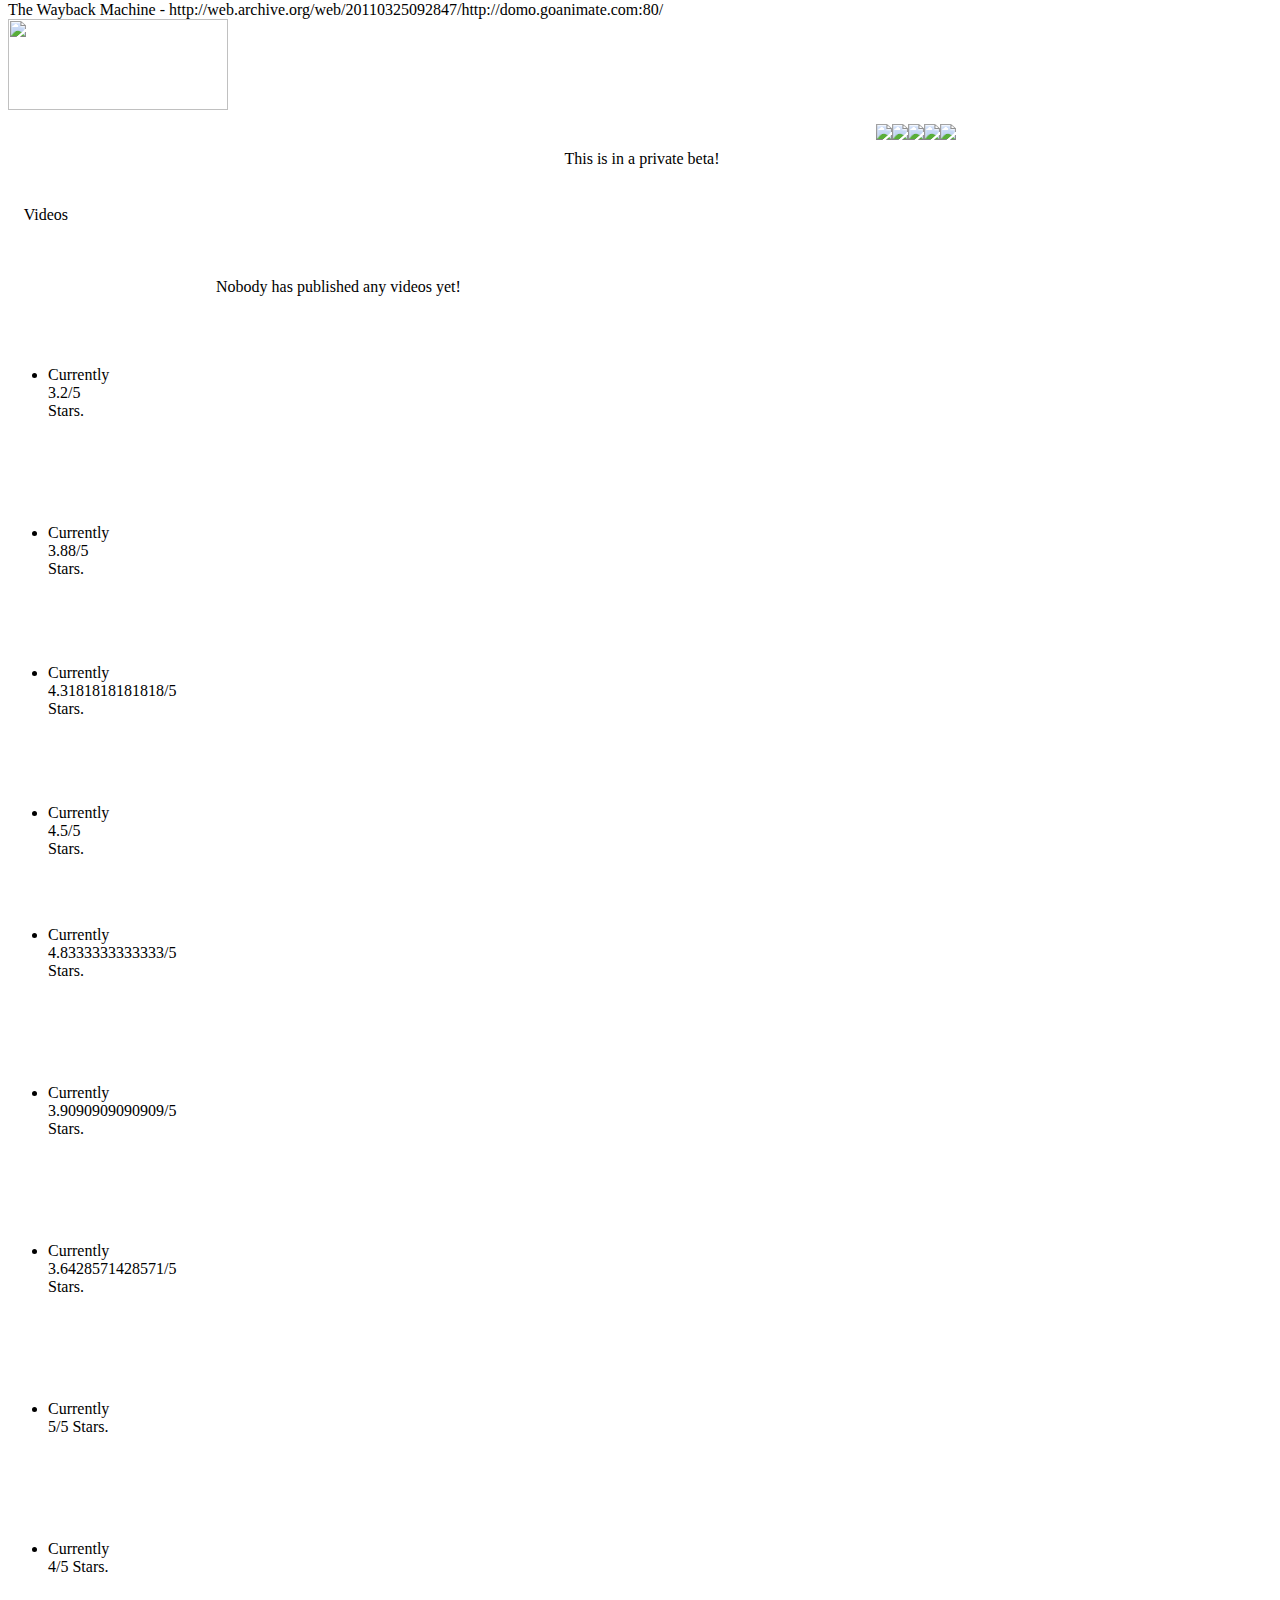
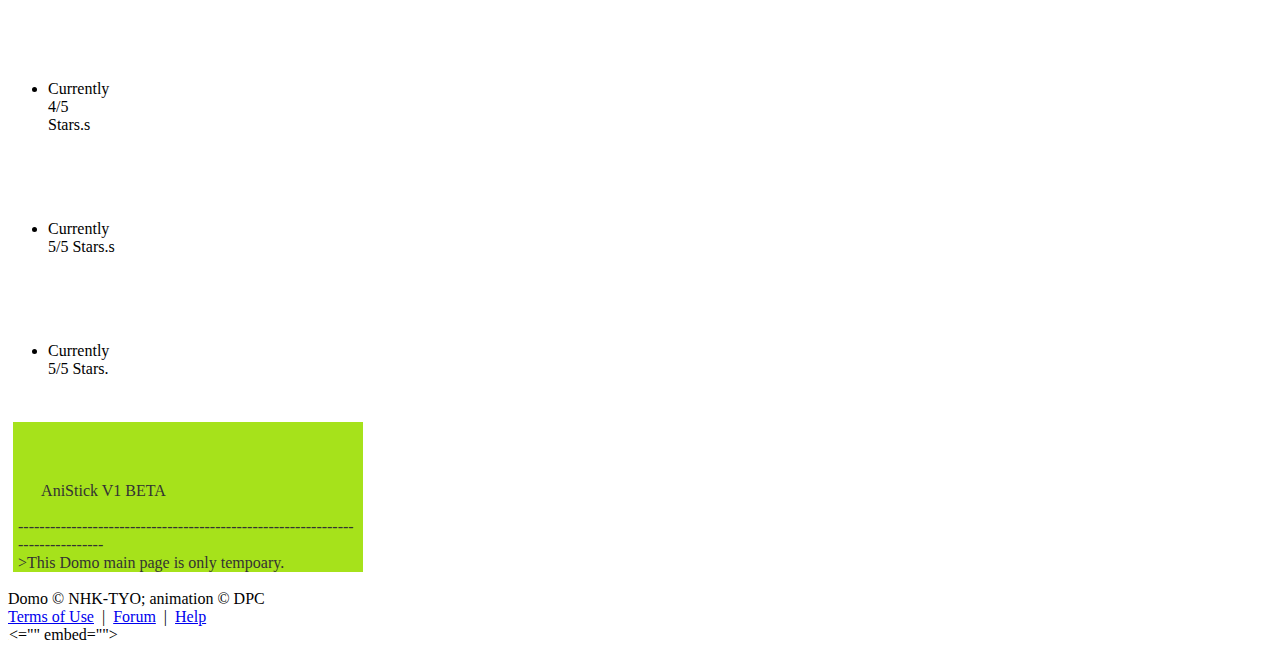
==== index.html @ d58d512b "Add files via upload" ====
<!DOCTYPE html PUBLIC "-//W3C//DTD HTML 4.01//EN" "http://www.w3.org/TR/html4/strict.dtd">
<html><head><!-- saved from url=(0068)http://web.archive.org/web/20110325092847/http://domo.goanimate.com/ --><meta http-equiv="Content-Type" content="text/html; charset=UTF-8"><script src="./index_files/analytics.js.download" type="text/javascript"></script>
<script type="text/javascript">window.addEventListener('DOMContentLoaded',function(){var v=archive_analytics.values;v.service='wb';v.server_name='wwwb-app223.us.archive.org';v.server_ms=686;archive_analytics.send_pageview({});});</script>
<script type="text/javascript" src="./index_files/bundle-playback.js.download" charset="utf-8"></script>
<script type="text/javascript" src="./index_files/wombat.js.download" charset="utf-8"></script>
<script type="text/javascript">
  __wm.init("http://web.archive.org/web");
  __wm.wombat("http://domo.goanimate.com:80/","20110325092847","http://web.archive.org/","web","/_static/",
	      "1301045327");
</script>
<link rel="stylesheet" type="text/css" href="./index_files/banner-styles.css">
<link rel="stylesheet" type="text/css" href="./index_files/iconochive.css"><!-- End Wayback Rewrite JS Include -->



   
<title>Domo Animate - Make your own Domo Animations and Slideshows with GoAnimate's super easy to use tools.</title><meta name="description" content="Domo Animate, Powered by GoAnimate, is a way to easily create Domo animations and slideshows.">
<meta name="keywords" content="Animation, eCard, flash free, web 2.0, cartoon, comics, create animations free">
<script type="text/javascript" src="./index_files/prototype.js.download"></script><!--script src="http://ajax.googleapis.com/ajax/libs/scriptaculous/1.8.1/scriptaculous.js" type="text/javascript"></script-->

<script type="text/javascript" src="./index_files/jsapi"></script>
<script type="text/javascript"><!--
var I18N = (function() {
	var _msgs;
	return {
		setMessages : function(msgs) {
			if (typeof msgs == 'object' && msgs != null)
				_msgs = msgs;
			else
				throw "Invalid object given";
		},
		txt : function(key, defaultmsg) {
			return (typeof _msgs['domo' + '_' + key] == 'undefined' ? defaultmsg : _msgs['domo' + '_' + key]);
		}
	};
})();

I18N.setMessages({});
// --></script>
<script src="./index_files/Gettext.js.download"></script>
<script type="text/javascript" src="./index_files/goserver_js-en_US.json"></script>
<script type="text/javascript"><!--
var I18N_LANG = 'en_US';
var GT = new Gettext({'locale_data': json_locale_data});
// --></script>
<script type="text/javascript">var srv_tz_os = -4;</script>
<script src="./index_files/init.js.download"></script>
<script src="./index_files/go2.js.download"></script>
<script src="./index_files/overlay.js.download"></script>
<link href="./index_files/overlay.css" rel="stylesheet" type="text/css">
<script src="./index_files/image.js.download"></script>
<script src="./index_files/overlay.js.download"></script>
<script src="./index_files/gotabs.js.download"></script>
<script src="./index_files/swfobject.js.download"></script>
<script src="./index_files/index.js.download"></script>
<link href="./index_files/global.css" rel="stylesheet" type="text/css">
<link href="./index_files/index.css" rel="stylesheet" type="text/css">
<link href="./index_files/star_rating.css" rel="stylesheet" type="text/css">
<link href="./index_files/overlay%281%29.css" rel="stylesheet" type="text/css">
<script defer="defer" type="text/javascript" src="./index_files/pngfix.js.download"></script>

<link rel="alternate" href="http://web.archive.org/web/20110325092847/http://domo.goanimate.com/site/mostwatched.rss" type="application/rss+xml" title="Domo - Most Watched">

<style type="text/css">
body {
  margin-top:0 !important;
  padding-top:0 !important;
  /*min-width:800px !important;*/
}
</style></head>

<body onresize="reloadNowGlobal();reloadNow();reloadNow2();"><!-- BEGIN WAYBACK TOOLBAR INSERT -->

<script>__wm.rw(0);</script>
<div id="wm-ipp-base" style="display: block; direction: ltr; height: 1px;" lang="en">
</div><div id="wm-ipp-print">The Wayback Machine - http://web.archive.org/web/20110325092847/http://domo.goanimate.com:80/</div>
<script type="text/javascript">
__wm.bt(675,27,25,2,"web","http://domo.goanimate.com/","20110325092847",1996,"/_static/",["/_static/css/banner-styles.css?v=fantwOh2","/_static/css/iconochive.css?v=qtvMKcIJ"], false);
  __wm.rw(1);
</script>
<!-- END WAYBACK TOOLBAR INSERT -->

<!-- PAGE STRUCTURE -->
<div class="container">
    <!-- HEADER -->
    <div class="header"><img style="width: 220px; height: 91px;" alt="" src="unknown.png"><div class="globalnav">
	    
	    <div style="float: right;">
            	                <a href="javascript:showSignup(250);" class="gnavitem_r" style="color: white;">Sign Up</a>
		<img src="./index_files/gray_short_line_graybar.gif" style="float: left; padding-top: 10px;">
                <a href="javascript:showLogin(250);" class="gnavitem_r" style="color: white;">Login</a>
						<img src="./index_files/gray_short_line_graybar.gif" style="float: left; padding-top: 10px;">
                <a href="forums.html" class="gnavitem_r" style="color: white;">Forum</a>
		<img src="./index_files/gray_short_line_graybar.gif" style="float: left; padding-top: 10px;">
                <a href="cc.html" class="gnavitem_r" style="color: white;">Search</a>
		<img src="./index_files/gray_short_line_graybar.gif" style="float: left; padding-top: 10px;">
                <a href="help.html" class="gnavitem_r" style="color: white;">Help</a>
		<img src="./index_files/gray_short_line_graybar.gif" style="float: left; padding-top: 10px;">
                <a href="index.html" class="gnavitem_r" style="color: white; padding-right: 0px;">Domo Nation</a>
	    </div>
        </div>
        
	
	<!-- Top menu Ends -->
	<a name="skipmenu"></a>


    </div>
    <div class="main_nav">
	<div class="nav_item"></div>
	
	<div class="nav_item"></div>
	<div class="nav_item"><br></div>
	<div class="nav_item"></div>
	<div class="nav_item"><br></div>
	<div class="nav_rspace"></div>
	<div class="poweredby"></div>
    </div>
	<!-- END OF HEADER -->
    <!-- MAIN CONTENT -->
    <div class="frame">
    <div class="content">
    <div id="feedback_block">
    	    <div id="feedback" class="error" align="center">&nbsp;This is in a private beta!	    </div>
    </div>
	<!-- END OF HEADER -->
            <span id="cookieErr"></span>

<div class="animate_now_area">
	<div id="animatenow_v">
		<div class="animate_now" id="animate_now">
			<div id="advertisement_block">
				<script type="text/javascript" src="./index_files/swfobject.js%281%29.download"></script>
				<!-- rater starts -->				
							
				<div class="rate_ani">		
					<script type="text/javascript">
						var so = new SWFObject("http://web.archive.org/web/20110325092847/http://domo.goanimate.com/static/domo/img/index/banner.swf?v=454", "ads", "930", "320", "8", "#000000");
						so.addParam("scale", "exactfit");
						so.addParam("wmode", "transparent");
						so.addVariable("type", 'signup');
						so.addVariable("slideshowDownstairCallback", "javascript:showPreviewOverlay('0xmy3dburWwM', 'Domo Theme Demo', 80)");
						so.addVariable("slideshowUpstairCallback", "javascript:showPreviewOverlay('02QYEtaHdeJo', 'Domo Random Demo', 80)");
						so.write("ads3");
					</script>		
				</div>	
			</div>
		</div>
	</div></div>
<div class="left" style="margin-top: 20px; width: 574px;">
    <div id="movielist">
      <div class="tabcontainer">
             
             <div id="mptab" class="tabactive" onclick="javascript:switchTab('mptab', 'mrtab,mvtab', switchIndexTab, 'mptab_list-mrtab_list-mvtab_list,mostpopular,12');"><br>&nbsp; &nbsp; Videos &nbsp; &nbsp; <br><div class="tabr"></div></div>
             <div id="mrtab" class="tabinactive" onclick="javascript:switchTab('mrtab', 'mptab,mvtab', switchIndexTab, 'mrtab_list-mptab_list-mvtab_list,mostrecent,12');"><div id="mvtab" class="tabinactive" onclick="javascript:switchTab('mvtab', 'mrtab,mptab', switchIndexTab, 'mvtab_list-mrtab_list-mptab_list,mostviewed,12');"><br></div></div>
             
      </div>
      <div class="tabbox" style="padding: 0px; width: 563px;">
		<div class="tabboxtop">&nbsp; &nbsp; &nbsp;<br><br>&nbsp;&nbsp;&nbsp;
&nbsp;&nbsp;&nbsp; &nbsp;&nbsp;&nbsp; &nbsp;&nbsp;&nbsp;
&nbsp;&nbsp;&nbsp; &nbsp;&nbsp;&nbsp; &nbsp;&nbsp;&nbsp;
&nbsp;&nbsp;&nbsp; &nbsp;&nbsp;&nbsp; &nbsp;&nbsp;&nbsp;
&nbsp;&nbsp;&nbsp; &nbsp;&nbsp;&nbsp; &nbsp;&nbsp;&nbsp; Nobody has
published any videos yet!</div>
		<div class="tabboxbody">
                  <div id="mptab_list">
		  				    <div class="thumb">
	    	<div>
    <div class="thumb_title"><a href="http://web.archive.org/web/20110325092847/http://domo.goanimate.com/movie/0KPRCVcrksjw/1"><br></a></div>
</div>
<div class="movie_thumb"><a href="http://web.archive.org/web/20110325092847/http://domo.goanimate.com/movie/0KPRCVcrksjw/1"><br></a></div>
<div>
    <div class="thumb_author"><a href="http://web.archive.org/web/20110325092847/http://domo.goanimate.com/user/0t__h8jxMicM"><br></a></div>
	<div class="rating">
		<div style="overflow: hidden;">
		<ul class="star-rating-s">
		<li id="movie_3092046_rating" class="current-rating" style="width: 51px;">Currently 3.2/5 Stars.</li>
				</ul>
</div>	</div>
    <div class="movie_views"><br></div>
</div>
	    </div>
		    <div class="thumb">
	    	<div>
    <div class="thumb_title"><a href="http://web.archive.org/web/20110325092847/http://domo.goanimate.com/movie/0cU_D3jHjyg4/1"><br></a></div>
</div>
<div class="movie_thumb"><a href="http://web.archive.org/web/20110325092847/http://domo.goanimate.com/movie/0cU_D3jHjyg4/1"><br></a></div>
<div>
    <div class="thumb_author"><br></div>
	<div class="rating">
		<div style="overflow: hidden;">
		<ul class="star-rating-s">
		<li id="movie_2950875_rating" class="current-rating" style="width: 62px;">Currently 3.88/5 Stars.</li>
				</ul>
</div>	</div>
    <div class="movie_views"><br></div>
</div>
	    </div>
		    <div class="thumb">
	    	<div>
    <div class="thumb_title"><a href="http://web.archive.org/web/20110325092847/http://domo.goanimate.com/movie/0RDIX5vMOJp0/1"><br></a></div>
</div>
<div class="movie_thumb"><a href="http://web.archive.org/web/20110325092847/http://domo.goanimate.com/movie/0RDIX5vMOJp0/1"><br></a></div>
<div>
    <div class="thumb_author"></div>
	<div class="rating">
		<div style="overflow: hidden;">
		<ul class="star-rating-s">
		<li id="movie_3073355_rating" class="current-rating" style="width: 69px;">Currently 4.3181818181818/5 Stars.</li>
				</ul>
</div>	</div>
    <div class="movie_views"></div>
</div>
	    </div>
		    <div class="thumb">
	    	<div>
    <div class="thumb_title"><a href="http://web.archive.org/web/20110325092847/http://domo.goanimate.com/movie/0aOADpe_n5UI/1"><br></a></div>
</div>
<div class="movie_thumb"><a href="http://web.archive.org/web/20110325092847/http://domo.goanimate.com/movie/0aOADpe_n5UI/1"><br></a></div>
<div>
    <div class="thumb_author"><a href="http://web.archive.org/web/20110325092847/http://domo.goanimate.com/user/0fAOtJl1rhO8"><br></a></div>
	<div class="rating">
		<div style="overflow: hidden;">
		<ul class="star-rating-s">
		<li id="movie_3055998_rating" class="current-rating" style="width: 72px;">Currently 4.5/5 Stars.</li>
				</ul>
</div>	</div>
    <div class="movie_views"><br></div>
</div>
	    </div>
		    <div class="thumb">
	    	<div>
    <div class="thumb_author"><a href="http://web.archive.org/web/20110325092847/http://domo.goanimate.com/user/07VXUrj6Upwc"><br></a></div>
</div>

<div>
    
	<div class="rating">
		<div style="overflow: hidden;">
		<ul class="star-rating-s">
		<li id="movie_3073995_rating" class="current-rating" style="width: 77px;">Currently 4.8333333333333/5 Stars.</li>
				</ul>
</div>	</div>
    <div class="movie_views"><br></div>
</div>
	    </div>
		    <div class="thumb">
	    	<div>
    <div class="thumb_title"><a href="http://web.archive.org/web/20110325092847/http://domo.goanimate.com/movie/0TDKDm95k_nE/1"><br></a></div>
</div>
<div class="movie_thumb"><a href="http://web.archive.org/web/20110325092847/http://domo.goanimate.com/movie/0TDKDm95k_nE/1"><br></a></div>
<div>
    <div class="thumb_author"><a href="http://web.archive.org/web/20110325092847/http://domo.goanimate.com/user/0BoKFCGrwPIE"><br></a></div>
	<div class="rating">
		<div style="overflow: hidden;">
		<ul class="star-rating-s">
		<li id="movie_3053327_rating" class="current-rating" style="width: 62px;">Currently 3.9090909090909/5 Stars.</li>
				</ul>
</div>	</div>
    <div class="movie_views"><br></div>
</div>
	    </div>
		    <div class="thumb">
	    	<div>
    <div class="thumb_title"><a href="http://web.archive.org/web/20110325092847/http://domo.goanimate.com/movie/04ZzHITbIfNg/1"><br></a></div>
</div>
<div class="movie_thumb"><a href="http://web.archive.org/web/20110325092847/http://domo.goanimate.com/movie/04ZzHITbIfNg/1"><br></a></div>
<div>
    <div class="thumb_author"><br><a href="http://web.archive.org/web/20110325092847/http://domo.goanimate.com/user/0v0eXpYy_OZ4"></a></div>
	<div class="rating">
		<div style="overflow: hidden;">
		<ul class="star-rating-s">
		<li id="movie_3021642_rating" class="current-rating" style="width: 58px;">Currently 3.6428571428571/5 Stars.</li>
				</ul>
</div>	</div>
    <div class="movie_views"><br></div>
</div>
	    </div>
		    <div class="thumb">
	    	<div>
    <div class="thumb_title"><a href="http://web.archive.org/web/20110325092847/http://domo.goanimate.com/movie/0TQXHPzmPyoA/1"><br></a></div>
</div>
<div class="movie_thumb"><a href="http://web.archive.org/web/20110325092847/http://domo.goanimate.com/movie/0TQXHPzmPyoA/1"><br></a></div>
<div>
    <div class="thumb_author"><br><a href="http://web.archive.org/web/20110325092847/http://domo.goanimate.com/user/0YHezNeTXglA"></a></div>
	<div class="rating">
		<div style="overflow: hidden;">
		<ul class="star-rating-s">
		<li id="movie_3095345_rating" class="current-rating" style="width: 80px;">Currently 5/5 Stars.</li>
				</ul>
</div>	</div>
    <div class="movie_views"><br></div>
</div>
	    </div>
		    <div class="thumb">
	    	<div>
    <div class="thumb_title"><a href="http://web.archive.org/web/20110325092847/http://domo.goanimate.com/movie/0AyYnk_ktjS8/1"><br></a></div>
</div>
<div class="movie_thumb"><a href="http://web.archive.org/web/20110325092847/http://domo.goanimate.com/movie/0AyYnk_ktjS8/1"><br></a></div>
<div>
    <div class="thumb_author"><br><a href="http://web.archive.org/web/20110325092847/http://domo.goanimate.com/user/0BoKFCGrwPIE"></a></div>
	<div class="rating">
		<div style="overflow: hidden;">
		<ul class="star-rating-s">
		<li id="movie_3082996_rating" class="current-rating" style="width: 64px;">Currently 4/5 Stars.</li>
				</ul>
</div>	</div>
    <div class="movie_views"><br></div>
</div>
	    </div>
		    <div class="thumb">
	    	<div>
    <div class="thumb_title"><a href="http://web.archive.org/web/20110325092847/http://domo.goanimate.com/movie/0XZ2znt0ivhA/1"><br></a></div>
</div>
<div class="movie_thumb"><a href="http://web.archive.org/web/20110325092847/http://domo.goanimate.com/movie/0XZ2znt0ivhA/1"><br></a></div>
<div>
    <div class="thumb_author"><br><a href="http://web.archive.org/web/20110325092847/http://domo.goanimate.com/user/0A2pBHc0tvFA"></a></div>
	<div class="rating">
		<div style="overflow: hidden;">
		<ul class="star-rating-s">
		<li id="movie_3084221_rating" class="current-rating" style="width: 64px;">Currently 4/5 Stars.s</li>
				</ul>
</div>	</div>
    
</div>
	    </div>
		    <div class="thumb">
	    	<div>
    <div class="thumb_title"><a href="http://web.archive.org/web/20110325092847/http://domo.goanimate.com/movie/0lqERq3B2mpY/1"><br></a></div>
</div>
<div class="movie_thumb"><a href="http://web.archive.org/web/20110325092847/http://domo.goanimate.com/movie/0lqERq3B2mpY/1"><br></a></div>
<div>
    <div class="thumb_author"><br><a href="http://web.archive.org/web/20110325092847/http://domo.goanimate.com/user/0BoKFCGrwPIE"></a></div>
	<div class="rating">
		<div style="overflow: hidden;">
		<ul class="star-rating-s">
		<li id="movie_3082206_rating" class="current-rating" style="width: 80px;">Currently 5/5 Stars.s</li>
				</ul>
</div>	</div>
    
</div>
	    </div>
		    <div class="thumb">
	    	<div>
    <div class="thumb_title"><a href="http://web.archive.org/web/20110325092847/http://domo.goanimate.com/movie/0JuCbil57z9w/1"><br></a></div>
</div>
<div class="movie_thumb"><a href="http://web.archive.org/web/20110325092847/http://domo.goanimate.com/movie/0JuCbil57z9w/1"><br></a></div>
<div>
    <div class="thumb_author"><br><a href="http://web.archive.org/web/20110325092847/http://domo.goanimate.com/user/0BoKFCGrwPIE"></a></div>
	<div class="rating">
		<div style="overflow: hidden;">
		<ul class="star-rating-s">
		<li id="movie_3080833_rating" class="current-rating" style="width: 80px;">Currently 5/5 Stars.</li>
				</ul>
</div>	</div>
    <div class="movie_views"><br></div>
</div>
	    </div>
			  </div>
		  <div id="mrtab_list" style="display: none;">Loading...</div>
		  <div id="mvtab_list" style="display: none;">Loading...</div>
		</div>
		<div class="tabboxbottom"></div>
      </div>
      <div style="clear: both;"></div>
    </div>
</div>
<div class="right" style="width: 350px; margin-left: 5px;">
    <div id="widget_signup" onclick="javscript:showSignup(250);" onmouseover="javascript:$('signup_arrow_btn').className='signup_arrowHover';" onmouseout="javascript:$('signup_arrow_btn').className='signup_arrow';">
	<div id="signup_arrow_btn" class="signup_arrow"></div>
    </div>
    <div class="iblock" style="background-color: rgb(166, 226, 27); margin-top: 10px;">
      <div id="twitterdiv1">
	<br>
      </div>			
      <div><nbsp ;=""></nbsp><div style="padding: 0px 5px; color: rgb(51, 51, 51);"><div style="border: 0px none ; margin: 5px; padding: 2px; background: rgb(166, 226, 27) none repeat scroll 0%; -moz-background-clip: initial; -moz-background-origin: initial; -moz-background-inline-policy: initial; font-size: 11px; min-height: 28px;"><br><b><a target="_blank" style="color: rgb(119, 119, 119); text-decoration: none;" href="http://web.archive.org/web/20110325092847mp_/http://twitter.com/Heath_Bar"></a></b></div>&nbsp; &nbsp; &nbsp; AniStick V1 BETA<br><br>-------------------------------------------------------------------------------<br>&gt;This Domo main page is only tempoary.<br></div>
</div>
<div style="clear: both;"></div>
    </div>
	<div class="footerimg"><br></div>
    </div>
    <!-- END OF MAIN CONTENT -->

    <!-- FOOTER -->
<div class="footer">
    <div class="footercopyright">Domo © NHK-TYO; animation © DPC</div>
    <div class="footerlink"><a href="http://web.archive.org/web/20110325092847/http://domo.goanimate.com/termsofuse" style="font-weight: normal;">Terms of Use</a>&nbsp;&nbsp;|&nbsp;&nbsp;<a href="http://web.archive.org/web/20110325092847/http://domo.goanimate.com/forums">Forum</a>&nbsp;&nbsp;|&nbsp;&nbsp;<a href="http://web.archive.org/web/20110325092847/http://domo.goanimate.com/faq">Help</a></div>
</div>
    <!-- END OF FOOTER -->

</div>
<!-- END OF PAGE STRUCTURE -->
<!-- flex framework -->
<div>
	<object height="1" width="1"><param ="" name="MOVIE" value="/static/libs/Framework_Container.swf">
		<param name="QUALITY" value="low">
		<param name="SCALE" value="noborder">
		<param name="wmode" value="transparent">
		<embed src="/web/20110325092847oe_/http://domo.goanimate.com/static/libs/Framework_Container.swf" wmode="transparent" quality="low" height="1" width="1">&lt;="" embed=""&gt;
	</object>	
</div>

<div id="darkenScreenObject" style="display: none;">
</div>
	<div style="background: transparent none repeat scroll 0%; display: none; position: absolute; margin-top: 0px; height: 355px; width: 550px; left: 230px; top: 0px; -moz-background-clip: initial; -moz-background-origin: initial; -moz-background-inline-policy: initial; z-index: 50;" id="overlayObjectGlobal">
<div id="overlayAlertBox" style="display: none; position: absolute;">
   <div id="overlayAlertBoxTitle"><span id="overlayAlertBoxTitle"></span></div>
   <div id="overlay_close" onclick="javascript:hideAlertBox();">&nbsp;</div>
   <div class="overlaybody" style="padding: 10px 15px; text-align: left; float: left;">
	<span id="alertBoxMessage"></span><br>
	<div id="overlayAlertBoxBtn"><input value="&nbsp;&nbsp;OK&nbsp;&nbsp;" onclick="javascript:hideAlertBox();" type="button"></div>
   </div>
</div><div id="overlayHTMLBox" style="display: none; position: absolute;">
   <div id="overlayHTMLBoxTitle"><span id="overlayHTMLBoxTitle"></span></div>
   <div id="overlayHTML_close" onclick="javascript:hideHTMLBox();">&nbsp;</div>
   <div class="overlaybody" style="padding: 10px 15px; text-align: left; float: left; clear: both; width: 470px;">
	<span id="HTMLBoxMessage"></span>
   </div>
   <div id="HTMLBoxTP" style="display: none;"></div>
</div>    <div id="overlayGeneral" style="display: none; width: 700px; position: relative;">
	<div class="overlay_header"><img src="./index_files/img_popup_top_700.png" onload="javascript:iePngFix(this,700,37)" height="37" width="700"></div>
        <div style="margin: 0px; padding: 0px; float: left; width: 700px;">
            <div style="margin: 0px; padding: 0px; float: left; width: 700px;">
		<span id="tracker_id" style="display: none;"></span>
                <div class="overlay_header_title"><span id="OG_title"></span></div>
                <div class="overlayClose" id="OG_close_btn"><a href="javascript:goVoid();" onclick="javascript:hideOG();"></a></div>
                <div style="background-color: rgb(255, 255, 255); position: relative; float: left; width: 700px;">
		    <span id="OG_content"></span></div>
                </div>
                <div class="overlay_footer"><img src="./index_files/img_popup_bottom_700.png" onload="javascript:iePngFix(this,700,30)" height="30" width="700"></div>
            </div>
        </div>
    </div><div style="background: transparent none repeat scroll 0%; display: none; position: absolute; margin-top: 0px; height: 355px; width: 550px; left: 365px; top: 0px; -moz-background-clip: initial; -moz-background-origin: initial; -moz-background-inline-policy: initial;" id="overlayObject">
<div id="overlaySSPreviewBox" style="display: none; position: absolute;">
   <div id="overlaySSPreviewBoxTitle"><span id="overlaySSPreviewBoxTitle"></span></div>
   <div id="overlay_close" onclick="javascript:ssHidePreviewOverlay();">&nbsp;</div>
   <div class="overlaybody" style="padding: 10px 15px; text-align: left; float: left;">
   <iframe id="ss-home-preview-demo" src="./index_files/saved_resource.html" smartsize="true" style="border: 0px none ; z-index: 100;" frameborder="false" height="360" scrolling="no" width="548"></iframe>
   <div class="ss-home-preview-btn">
      <div class="ss-home-usethisbtn" style="display: none;"><a id="ss-home-usethisbtn-a" href="javascript:goVoid();" onclick=""></a></div>
      <div class="ss-home-signupbtn"><a href="javascript:goVoid();" onclick="javascript:ssHidePreviewOverlay();showSignup(250);"></a></div>
   </div>
   </div>
</div></div>
<div style="background: transparent none repeat scroll 0%; display: none; position: absolute; height: 450px; left: 365px; top: 125px; -moz-background-clip: initial; -moz-background-origin: initial; -moz-background-inline-policy: initial; z-index: 50;" id="overlayObject2">
    <div id="overlayLogin" style="display: none;">

        <div style="margin: 90px 0px 0px; padding: 0px; float: left; height: 180px; width: 400px;">
            <div style="margin: 0px; padding: 0px; float: left; height: 180px; width: 400px;">
                
                <div style="margin: 7px 7px 7px 0px; height: 172px; background-color: rgb(175, 207, 228); position: relative;">
                    <div style="margin: 0px; padding: 0px; float: left; height: 113px; width: 85px; position: absolute; top: 35px; left: 15px;">
                        <img src="./index_files/img_domo.png" onload="javascript:iePngFix(this,85,113);" height="113" width="85"><span id="site_login_button"></span><span id="site_login_button_dis"></span>
                    </div>
                    <div class="overlayLoginSignupClose"><a href="javascript:hideLogin();on_signup_or_login_cancel_handler();"><img src="./index_files/btn_close.png" onload="javascript:iePngFix(this,28,28);" height="28" width="28"></a></div>
                    <form id="loginform" name="loginform" method="post" action="javascript:siteLogin('loginform');">
                        <div style="font-weight: bold; position: absolute; top: 17px; left: 115px;">Already have an account? Login below:</div>
                        <div id="loginErr" style="position: absolute; color: red; left: 115px; top: 35px; width: 250px;">&nbsp;</div>
                    
                        <input value="http://domo.goanimate.com/" name="returnto" type="hidden"> 
                        <div class="label" style="width: 60px; text-align: left; float: left; position: absolute; top: 74px; left: 115px;">Email</div>
                        <div class="field" style="width: 180px; float: left; position: absolute; top: 70px; left: 188px;"><input id="siteLoginBox" style="width: 180px;" maxlength="255" name="email"></div>
                        <div class="label" style="width: 60px; text-align: left; float: left; position: absolute; top: 105px; left: 115px;">Password</div>
                        <div class="field" style="width: 180px; float: left; position: absolute; top: 100px; left: 188px;"><input style="width: 180px;" maxlength="50" name="password" type="password"></div>
                        <div class="label"></div>
                        <div class="field" style="float: left; width: 80px; position: absolute; top: 130px; left: 188px;"><input class="btn_sty" value="Login" name="submit" id="login_submit" type="submit"></div>
                        <div style="text-align: right; float: left; font-size: smaller; position: absolute; top: 137px; left: 257px;"><a href="http://web.archive.org/web/20110325092847/http://domo.goanimate.com/forgotpassword">Forgot your password?</a></div>
                    </form>
                </div>
            </div>
        </div>
    </div>
    
    <div id="overlaySignup" style="display: none;">
        
        <div style="padding: 0px; height: 348px; background-color: rgb(175, 207, 228); position: relative; width: 439px;">
            
            <div class="overlayLoginSignupClose" style="z-index: 55;"><a href="javascript:hideSignup();on_signup_or_login_cancel_handler();"><img src="./index_files/btn_close.png" onload="javascript:iePngFix(this,28,28);" height="28" width="28"></a></div>
            <div style="position: absolute; top: 0px; width: 335px; margin-top: 10px; left: 105px;">
            <div style="margin: 0px; padding: 0px; float: left; width: 135px; height: 208px; position: absolute; top: 62px; left: -98px;">
                <img src="./index_files/img_tashanna.png" onload="javascript:iePngFix(this,135,208);" height="208" width="135"><span id="site_sign_up_button"></span><span id="site_sign_up_button_dis"></span>
            </div>
            <form id="signupform" name="signupform" action="javascript:siteSignup('signup');" method="post" onsubmit="$('overlaySignup').style.cursor='wait';$('signup_submit').value='Please wait...';">
                <div style="margin: 0px; float: left; height: 26px; width: 214px; padding-bottom: 10px;"><img src="./index_files/img_its_free.png"></div>
                    <input value="http://domo.goanimate.com/" name="returnto" type="hidden"> 
                    <div id="email_Err" style="color: red; width: 310px; float: left; text-align: right;">&nbsp;</div>
                    <div class="label" style="width: 110px; text-align: left; float: left; padding-left: 10px; padding-top: 5px;">Email</div>
                    <div class="field" style="width: 190px; float: left; font-size: smaller; text-align: right;"><input style="width: 190px;" maxlength="255" name="email"><br>Not shared with anyone</div>
                    <div id="nickname_Err" style="color: red; width: 310px; float: left; text-align: right;">&nbsp;</div>
                    <div class="label" style="width: 110px; text-align: left; float: left; padding-left: 10px; padding-top: 5px;">Display Name</div> 
                    <div class="field" style="width: 190px; float: left; font-size: smaller; text-align: right;"><input style="width: 190px;" maxlength="21" name="username"><br>Used as your screen name</div>
                    <div id="password_Err" style="color: red; width: 310px; float: left; text-align: right;">&nbsp;</div>
                    <div class="label" style="width: 110px; text-align: left; float: left; padding-left: 10px; padding-top: 5px;">Password</div>
                    <div class="field" style="width: 190px; float: left; text-align: right; padding-bottom: 11px;"><input style="width: 190px;" maxlength="50" name="password1" type="password"></div>
                    <div id="place_holder" style="color: red; width: 310px; float: left; text-align: right;">&nbsp;</div>
                    <div class="label" style="width: 110px; text-align: left; float: left; padding-left: 10px; padding-top: 5px;">Confirm Password</div>
                    <div class="field" style="width: 190px; float: left; text-align: right;"><input style="width: 190px;" maxlength="50" name="password2" type="password"></div>
                    <div class="label" style="display: none;">Gender</div>
                    <div class="field" style="display: none;">&nbsp;<input checked="checked" value="m" name="gender" type="radio">&nbsp;male&nbsp;&nbsp; <input value="f" name="gender" type="radio">&nbsp;female&nbsp;&nbsp;</div>
                     <div id="terms_Err" style="color: red; width: 310px; float: left; text-align: right; padding-top: 8px;">&nbsp;</div>
                   <div class="signupLink" style="width: 310px; float: left; text-align: right;"><input name="termsofuse" type="checkbox"> I agree to the <a href="http://web.archive.org/web/20110325092847/http://domo.goanimate.com/termsofuse">Terms of Use</a>.</div>
                    <div class="label"></div>
                    <div style="float: left; width: 190px; padding-top: 20px; padding-left: 10px;">Registered? <a href="javascript:hideSignup();javascript:showLogin(350);">Login here</a>.</div>
                    <div class="signupbtn" style="float: left; padding-top: 17px; height: 24px; width: 60px;"><input name="submit" value="Sign Up" class="btn_sty" id="signup_submit" type="submit"></div>
                </form></div>
                
            </div>
        </div>
</div>

<script src="./index_files/ga.js.download" type="text/javascript"></script>

<script type="text/javascript">
var pageTracker = _gat._getTracker("UA-2516970-11");
pageTracker._initData();
//pageTracker._setCampSrcKey("domo.goanimate.com");
var userDefinedValue = 'logged-out';
if(!utmvCookieCheck(userDefinedValue)) {
	pageTracker._setVar(userDefinedValue);
}
pageTracker._trackPageview();
</script>

<!-- Start Quantcast tag --> <script type="text/javascript"> _qoptions={ qacct:"p-df3Qdl67yh4O6" }; </script> <script type="text/javascript" src="./index_files/quant.js.download"></script> <noscript>
<img
src="http://web.archive.org/web/20110325092847im_/http://pixel.quantserve.com/pixel/p-df3Qdl67yh4O6.gif"
style="display: none;" border="0" height="1" width="1"
alt="Quantcast"/> </noscript> <!-- End Quantcast tag -->
<!-- Start Quantcast tag -->
<script type="text/javascript">
_qoptions={
qacct:"p-66CFnJxwubvnE"
}; </script>
<noscript>
<img
src="http://web.archive.org/web/20110325092847im_/http://pixel.quantserve.com/pixel/p-66CFnJxwubvnE.gif"
style="display: none;" border="0" height="1" width="1"
alt="Quantcast"/>
</noscript>
<!-- End Quantcast tag -->
<script type="text/javascript">
</script>
<script src="./index_files/jtw_search_tweet.js.download" type="text/javascript"></script><div id="jtw_widget1" style="border: 1px none rgb(170, 170, 170); margin: 0pt auto; background: rgb(166, 226, 27) none repeat scroll 0%; overflow: auto; width: 0px; height: 0px; -moz-background-clip: initial; -moz-background-origin: initial; -moz-background-inline-policy: initial; font-family: verdana,arial,sans;"><a href="http://web.archive.org/web/20110331134117/http://whos.amung.us/stats/t86dyhgya8zw/"><img src="./index_files/wau-widget.png" title="" border="0" height="1" width="1"></a><script src="./index_files/search.json" type="text/javascript"></script></div>


<!--
     FILE ARCHIVED ON 09:28:47 Mar 25, 2011 AND RETRIEVED FROM THE
     INTERNET ARCHIVE ON 00:10:06 Apr 04, 2022.
     JAVASCRIPT APPENDED BY WAYBACK MACHINE, COPYRIGHT INTERNET ARCHIVE.

     ALL OTHER CONTENT MAY ALSO BE PROTECTED BY COPYRIGHT (17 U.S.C.
     SECTION 108(a)(3)).
-->
<!--
playback timings (ms):
  captures_list: 588.621
  exclusion.robots: 0.163
  exclusion.robots.policy: 0.156
  RedisCDXSource: 0.597
  esindex: 0.008
  LoadShardBlock: 567.054 (3)
  PetaboxLoader3.datanode: 579.161 (4)
  CDXLines.iter: 16.043 (3)
  load_resource: 86.712
  PetaboxLoader3.resolve: 34.505
--></div></div></body></html>
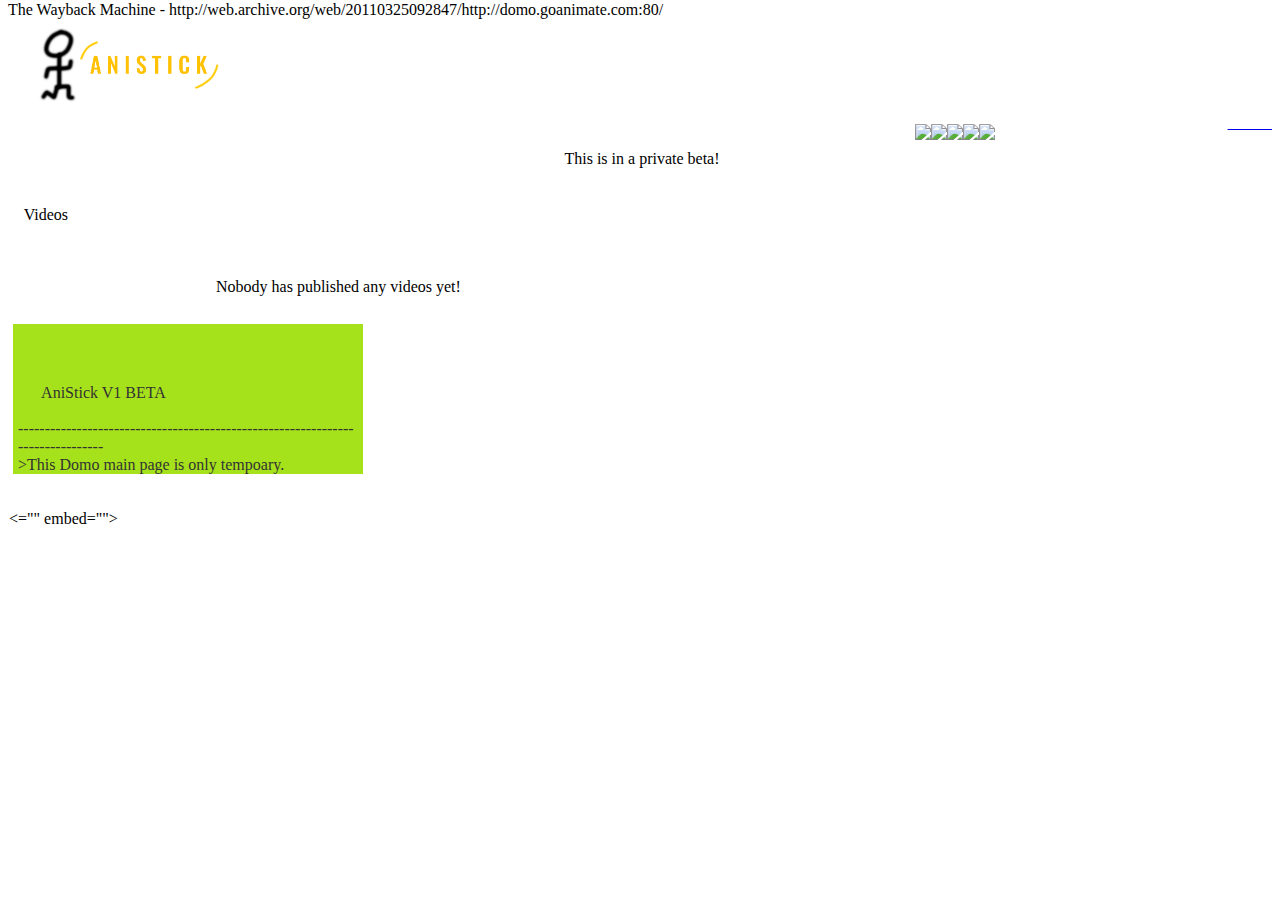
==== commit 7621d50a: "Add files via upload" ====
--- a/index.html
+++ b/index.html
@@ -14,7 +14,7 @@
 
 
    
-<title>Domo Animate - Make your own Domo Animations and Slideshows with GoAnimate's super easy to use tools.</title><meta name="description" content="Domo Animate, Powered by GoAnimate, is a way to easily create Domo animations and slideshows.">
+<title>Anistick</title><meta name="description" content="Domo Animate, Powered by GoAnimate, is a way to easily create Domo animations and slideshows.">
 <meta name="keywords" content="Animation, eCard, flash free, web 2.0, cartoon, comics, create animations free">
 <script type="text/javascript" src="./index_files/prototype.js.download"></script><!--script src="http://ajax.googleapis.com/ajax/libs/scriptaculous/1.8.1/scriptaculous.js" type="text/javascript"></script-->
 
@@ -95,14 +95,13 @@
                 <a href="cc.html" class="gnavitem_r" style="color: white;">Search</a>
 		<img src="./index_files/gray_short_line_graybar.gif" style="float: left; padding-top: 10px;">
                 <a href="help.html" class="gnavitem_r" style="color: white;">Help</a>
-		<img src="./index_files/gray_short_line_graybar.gif" style="float: left; padding-top: 10px;">
-                <a href="index.html" class="gnavitem_r" style="color: white; padding-right: 0px;">Domo Nation</a>
+		<img src="./index_files/gray_short_line_graybar.gif" style="float: left; padding-top: 10px;">&nbsp;<a href="Choose%20A%20LVM.html"><span style="font-weight: bold; color: white;">Studio</span></a>
 	    </div>
-        </div>
+        </div><a href="Choose%20A%20LVM.html"><span style="color: white;">
         
 	
-	<!-- Top menu Ends -->
-	<a name="skipmenu"></a>
+	</span><!-- Top menu Ends -->
+	</a><a href="Choose%20A%20LVM.html" name="skipmenu"></a>
 
 
     </div>
@@ -161,203 +160,8 @@
 &nbsp;&nbsp;&nbsp; &nbsp;&nbsp;&nbsp; &nbsp;&nbsp;&nbsp;
 &nbsp;&nbsp;&nbsp; &nbsp;&nbsp;&nbsp; &nbsp;&nbsp;&nbsp;
 &nbsp;&nbsp;&nbsp; &nbsp;&nbsp;&nbsp; &nbsp;&nbsp;&nbsp; Nobody has
-published any videos yet!</div>
-		<div class="tabboxbody">
-                  <div id="mptab_list">
-		  				    <div class="thumb">
-	    	<div>
-    <div class="thumb_title"><a href="http://web.archive.org/web/20110325092847/http://domo.goanimate.com/movie/0KPRCVcrksjw/1"><br></a></div>
-</div>
-<div class="movie_thumb"><a href="http://web.archive.org/web/20110325092847/http://domo.goanimate.com/movie/0KPRCVcrksjw/1"><br></a></div>
-<div>
-    <div class="thumb_author"><a href="http://web.archive.org/web/20110325092847/http://domo.goanimate.com/user/0t__h8jxMicM"><br></a></div>
-	<div class="rating">
-		<div style="overflow: hidden;">
-		<ul class="star-rating-s">
-		<li id="movie_3092046_rating" class="current-rating" style="width: 51px;">Currently 3.2/5 Stars.</li>
-				</ul>
-</div>	</div>
-    <div class="movie_views"><br></div>
-</div>
-	    </div>
-		    <div class="thumb">
-	    	<div>
-    <div class="thumb_title"><a href="http://web.archive.org/web/20110325092847/http://domo.goanimate.com/movie/0cU_D3jHjyg4/1"><br></a></div>
-</div>
-<div class="movie_thumb"><a href="http://web.archive.org/web/20110325092847/http://domo.goanimate.com/movie/0cU_D3jHjyg4/1"><br></a></div>
-<div>
-    <div class="thumb_author"><br></div>
-	<div class="rating">
-		<div style="overflow: hidden;">
-		<ul class="star-rating-s">
-		<li id="movie_2950875_rating" class="current-rating" style="width: 62px;">Currently 3.88/5 Stars.</li>
-				</ul>
-</div>	</div>
-    <div class="movie_views"><br></div>
-</div>
-	    </div>
-		    <div class="thumb">
-	    	<div>
-    <div class="thumb_title"><a href="http://web.archive.org/web/20110325092847/http://domo.goanimate.com/movie/0RDIX5vMOJp0/1"><br></a></div>
-</div>
-<div class="movie_thumb"><a href="http://web.archive.org/web/20110325092847/http://domo.goanimate.com/movie/0RDIX5vMOJp0/1"><br></a></div>
-<div>
-    <div class="thumb_author"></div>
-	<div class="rating">
-		<div style="overflow: hidden;">
-		<ul class="star-rating-s">
-		<li id="movie_3073355_rating" class="current-rating" style="width: 69px;">Currently 4.3181818181818/5 Stars.</li>
-				</ul>
-</div>	</div>
-    <div class="movie_views"></div>
-</div>
-	    </div>
-		    <div class="thumb">
-	    	<div>
-    <div class="thumb_title"><a href="http://web.archive.org/web/20110325092847/http://domo.goanimate.com/movie/0aOADpe_n5UI/1"><br></a></div>
-</div>
-<div class="movie_thumb"><a href="http://web.archive.org/web/20110325092847/http://domo.goanimate.com/movie/0aOADpe_n5UI/1"><br></a></div>
-<div>
-    <div class="thumb_author"><a href="http://web.archive.org/web/20110325092847/http://domo.goanimate.com/user/0fAOtJl1rhO8"><br></a></div>
-	<div class="rating">
-		<div style="overflow: hidden;">
-		<ul class="star-rating-s">
-		<li id="movie_3055998_rating" class="current-rating" style="width: 72px;">Currently 4.5/5 Stars.</li>
-				</ul>
-</div>	</div>
-    <div class="movie_views"><br></div>
-</div>
-	    </div>
-		    <div class="thumb">
-	    	<div>
-    <div class="thumb_author"><a href="http://web.archive.org/web/20110325092847/http://domo.goanimate.com/user/07VXUrj6Upwc"><br></a></div>
-</div>
-
-<div>
-    
-	<div class="rating">
-		<div style="overflow: hidden;">
-		<ul class="star-rating-s">
-		<li id="movie_3073995_rating" class="current-rating" style="width: 77px;">Currently 4.8333333333333/5 Stars.</li>
-				</ul>
-</div>	</div>
-    <div class="movie_views"><br></div>
-</div>
-	    </div>
-		    <div class="thumb">
-	    	<div>
-    <div class="thumb_title"><a href="http://web.archive.org/web/20110325092847/http://domo.goanimate.com/movie/0TDKDm95k_nE/1"><br></a></div>
-</div>
-<div class="movie_thumb"><a href="http://web.archive.org/web/20110325092847/http://domo.goanimate.com/movie/0TDKDm95k_nE/1"><br></a></div>
-<div>
-    <div class="thumb_author"><a href="http://web.archive.org/web/20110325092847/http://domo.goanimate.com/user/0BoKFCGrwPIE"><br></a></div>
-	<div class="rating">
-		<div style="overflow: hidden;">
-		<ul class="star-rating-s">
-		<li id="movie_3053327_rating" class="current-rating" style="width: 62px;">Currently 3.9090909090909/5 Stars.</li>
-				</ul>
-</div>	</div>
-    <div class="movie_views"><br></div>
-</div>
-	    </div>
-		    <div class="thumb">
-	    	<div>
-    <div class="thumb_title"><a href="http://web.archive.org/web/20110325092847/http://domo.goanimate.com/movie/04ZzHITbIfNg/1"><br></a></div>
-</div>
-<div class="movie_thumb"><a href="http://web.archive.org/web/20110325092847/http://domo.goanimate.com/movie/04ZzHITbIfNg/1"><br></a></div>
-<div>
-    <div class="thumb_author"><br><a href="http://web.archive.org/web/20110325092847/http://domo.goanimate.com/user/0v0eXpYy_OZ4"></a></div>
-	<div class="rating">
-		<div style="overflow: hidden;">
-		<ul class="star-rating-s">
-		<li id="movie_3021642_rating" class="current-rating" style="width: 58px;">Currently 3.6428571428571/5 Stars.</li>
-				</ul>
-</div>	</div>
-    <div class="movie_views"><br></div>
-</div>
-	    </div>
-		    <div class="thumb">
-	    	<div>
-    <div class="thumb_title"><a href="http://web.archive.org/web/20110325092847/http://domo.goanimate.com/movie/0TQXHPzmPyoA/1"><br></a></div>
-</div>
-<div class="movie_thumb"><a href="http://web.archive.org/web/20110325092847/http://domo.goanimate.com/movie/0TQXHPzmPyoA/1"><br></a></div>
-<div>
-    <div class="thumb_author"><br><a href="http://web.archive.org/web/20110325092847/http://domo.goanimate.com/user/0YHezNeTXglA"></a></div>
-	<div class="rating">
-		<div style="overflow: hidden;">
-		<ul class="star-rating-s">
-		<li id="movie_3095345_rating" class="current-rating" style="width: 80px;">Currently 5/5 Stars.</li>
-				</ul>
-</div>	</div>
-    <div class="movie_views"><br></div>
-</div>
-	    </div>
-		    <div class="thumb">
-	    	<div>
-    <div class="thumb_title"><a href="http://web.archive.org/web/20110325092847/http://domo.goanimate.com/movie/0AyYnk_ktjS8/1"><br></a></div>
-</div>
-<div class="movie_thumb"><a href="http://web.archive.org/web/20110325092847/http://domo.goanimate.com/movie/0AyYnk_ktjS8/1"><br></a></div>
-<div>
-    <div class="thumb_author"><br><a href="http://web.archive.org/web/20110325092847/http://domo.goanimate.com/user/0BoKFCGrwPIE"></a></div>
-	<div class="rating">
-		<div style="overflow: hidden;">
-		<ul class="star-rating-s">
-		<li id="movie_3082996_rating" class="current-rating" style="width: 64px;">Currently 4/5 Stars.</li>
-				</ul>
-</div>	</div>
-    <div class="movie_views"><br></div>
-</div>
-	    </div>
-		    <div class="thumb">
-	    	<div>
-    <div class="thumb_title"><a href="http://web.archive.org/web/20110325092847/http://domo.goanimate.com/movie/0XZ2znt0ivhA/1"><br></a></div>
-</div>
-<div class="movie_thumb"><a href="http://web.archive.org/web/20110325092847/http://domo.goanimate.com/movie/0XZ2znt0ivhA/1"><br></a></div>
-<div>
-    <div class="thumb_author"><br><a href="http://web.archive.org/web/20110325092847/http://domo.goanimate.com/user/0A2pBHc0tvFA"></a></div>
-	<div class="rating">
-		<div style="overflow: hidden;">
-		<ul class="star-rating-s">
-		<li id="movie_3084221_rating" class="current-rating" style="width: 64px;">Currently 4/5 Stars.s</li>
-				</ul>
-</div>	</div>
-    
-</div>
-	    </div>
-		    <div class="thumb">
-	    	<div>
-    <div class="thumb_title"><a href="http://web.archive.org/web/20110325092847/http://domo.goanimate.com/movie/0lqERq3B2mpY/1"><br></a></div>
-</div>
-<div class="movie_thumb"><a href="http://web.archive.org/web/20110325092847/http://domo.goanimate.com/movie/0lqERq3B2mpY/1"><br></a></div>
-<div>
-    <div class="thumb_author"><br><a href="http://web.archive.org/web/20110325092847/http://domo.goanimate.com/user/0BoKFCGrwPIE"></a></div>
-	<div class="rating">
-		<div style="overflow: hidden;">
-		<ul class="star-rating-s">
-		<li id="movie_3082206_rating" class="current-rating" style="width: 80px;">Currently 5/5 Stars.s</li>
-				</ul>
-</div>	</div>
-    
-</div>
-	    </div>
-		    <div class="thumb">
-	    	<div>
-    <div class="thumb_title"><a href="http://web.archive.org/web/20110325092847/http://domo.goanimate.com/movie/0JuCbil57z9w/1"><br></a></div>
-</div>
-<div class="movie_thumb"><a href="http://web.archive.org/web/20110325092847/http://domo.goanimate.com/movie/0JuCbil57z9w/1"><br></a></div>
-<div>
-    <div class="thumb_author"><br><a href="http://web.archive.org/web/20110325092847/http://domo.goanimate.com/user/0BoKFCGrwPIE"></a></div>
-	<div class="rating">
-		<div style="overflow: hidden;">
-		<ul class="star-rating-s">
-		<li id="movie_3080833_rating" class="current-rating" style="width: 80px;">Currently 5/5 Stars.</li>
-				</ul>
-</div>	</div>
-    <div class="movie_views"><br></div>
-</div>
-	    </div>
-			  </div>
-		  <div id="mrtab_list" style="display: none;">Loading...</div>
+published any videos&nbsp;yet!</div>
+		<div class="tabboxbody"><br><div id="mrtab_list" style="display: none;">Loading...</div>
 		  <div id="mvtab_list" style="display: none;">Loading...</div>
 		</div>
 		<div class="tabboxbottom"></div>
@@ -383,8 +187,7 @@
 
     <!-- FOOTER -->
 <div class="footer">
-    <div class="footercopyright">Domo © NHK-TYO; animation © DPC</div>
-    <div class="footerlink"><a href="http://web.archive.org/web/20110325092847/http://domo.goanimate.com/termsofuse" style="font-weight: normal;">Terms of Use</a>&nbsp;&nbsp;|&nbsp;&nbsp;<a href="http://web.archive.org/web/20110325092847/http://domo.goanimate.com/forums">Forum</a>&nbsp;&nbsp;|&nbsp;&nbsp;<a href="http://web.archive.org/web/20110325092847/http://domo.goanimate.com/faq">Help</a></div>
+    <div class="footerlink"><a href="http://web.archive.org/web/20110325092847/http://domo.goanimate.com/faq"><br></a></div>
 </div>
     <!-- END OF FOOTER -->
 
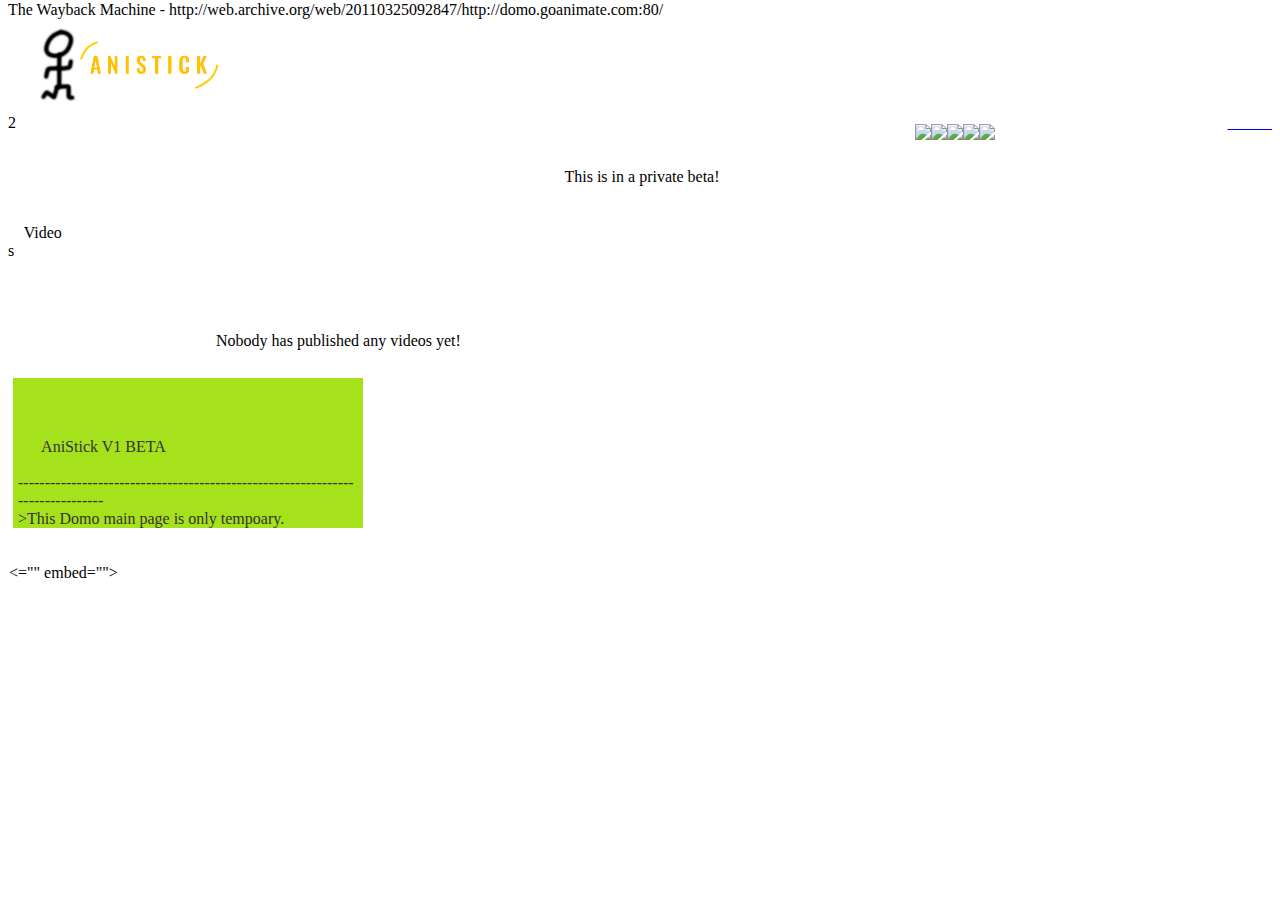
==== commit 7cc5ea31: "Add files via upload" ====
--- a/index.html
+++ b/index.html
@@ -101,7 +101,7 @@
         
 	
 	</span><!-- Top menu Ends -->
-	</a><a href="Choose%20A%20LVM.html" name="skipmenu"></a>
+	</a><a href="Choose%20A%20LVM.html" name="skipmenu"></a>2
 
 
     </div>
@@ -150,7 +150,7 @@
     <div id="movielist">
       <div class="tabcontainer">
              
-             <div id="mptab" class="tabactive" onclick="javascript:switchTab('mptab', 'mrtab,mvtab', switchIndexTab, 'mptab_list-mrtab_list-mvtab_list,mostpopular,12');"><br>&nbsp; &nbsp; Videos &nbsp; &nbsp; <br><div class="tabr"></div></div>
+             <div id="mptab" class="tabactive" onclick="javascript:switchTab('mptab', 'mrtab,mvtab', switchIndexTab, 'mptab_list-mrtab_list-mvtab_list,mostpopular,12');"><br>&nbsp; &nbsp; Video &nbsp;<br>s<br>&nbsp;&nbsp; &nbsp; <br><div class="tabr"></div></div>
              <div id="mrtab" class="tabinactive" onclick="javascript:switchTab('mrtab', 'mptab,mvtab', switchIndexTab, 'mrtab_list-mptab_list-mvtab_list,mostrecent,12');"><div id="mvtab" class="tabinactive" onclick="javascript:switchTab('mvtab', 'mrtab,mptab', switchIndexTab, 'mvtab_list-mrtab_list-mptab_list,mostviewed,12');"><br></div></div>
              
       </div>
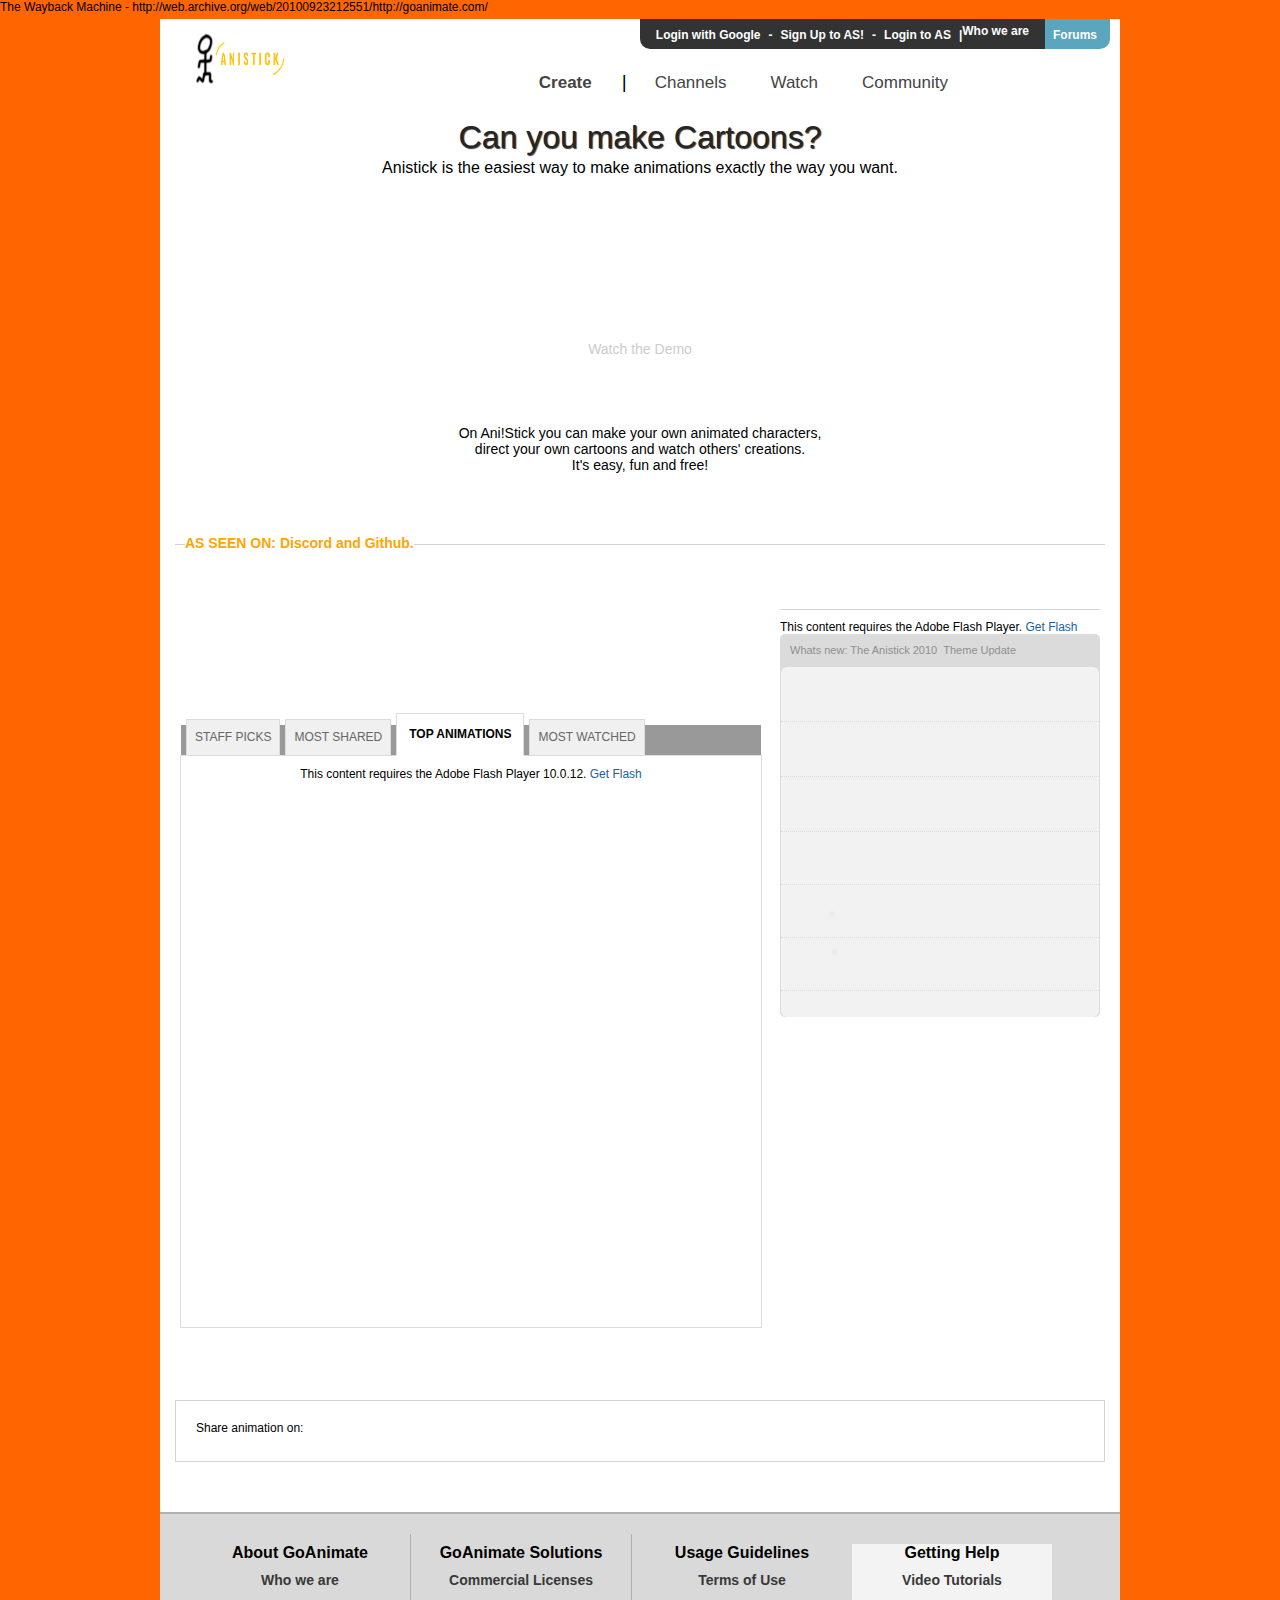
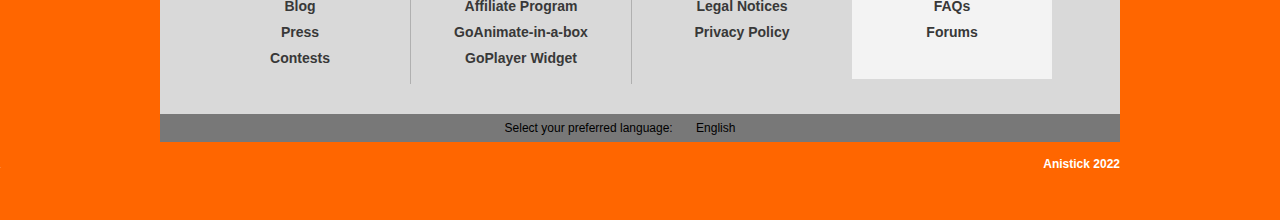
==== commit abdc0fe4: "Add files via upload" ====
--- a/index.html
+++ b/index.html
@@ -1,369 +1,1047 @@
-<!DOCTYPE html PUBLIC "-//W3C//DTD HTML 4.01//EN" "http://www.w3.org/TR/html4/strict.dtd">
-<html><head><!-- saved from url=(0068)http://web.archive.org/web/20110325092847/http://domo.goanimate.com/ --><meta http-equiv="Content-Type" content="text/html; charset=UTF-8"><script src="./index_files/analytics.js.download" type="text/javascript"></script>
-<script type="text/javascript">window.addEventListener('DOMContentLoaded',function(){var v=archive_analytics.values;v.service='wb';v.server_name='wwwb-app223.us.archive.org';v.server_ms=686;archive_analytics.send_pageview({});});</script>
+<!DOCTYPE html PUBLIC "-//W3C//DTD XHTML 1.0 Strict//EN" "http://www.w3.org/TR/xhtml1/DTD/xhtml1-strict.dtd">
+<html xmlns="http://www.w3.org/1999/xhtml" xmlns:fb="http://www.facebook.com/2008/fbml" lang="en"><head>
+<!-- saved from url=(0063)http://web.archive.org/web/20100923212551/http://goanimate.com/ -->
+<meta http-equiv="Content-Type" content="text/html; charset=UTF-8" />
+<script src="./index_files/analytics.js.download" type="text/javascript"></script>
+<script type="text/javascript">window.addEventListener('DOMContentLoaded',function(){var v=archive_analytics.values;v.service='wb';v.server_name='wwwb-app213.us.archive.org';v.server_ms=265;archive_analytics.send_pageview({});});</script>
 <script type="text/javascript" src="./index_files/bundle-playback.js.download" charset="utf-8"></script>
 <script type="text/javascript" src="./index_files/wombat.js.download" charset="utf-8"></script>
 <script type="text/javascript">
-  __wm.init("http://web.archive.org/web");
-  __wm.wombat("http://domo.goanimate.com:80/","20110325092847","http://web.archive.org/","web","/_static/",
-	      "1301045327");
+__wm.init("http://web.archive.org/web");
+__wm.wombat("http://goanimate.com/","20100923212551","http://web.archive.org/","web","/_static/",
+"1285277151");
 </script>
-<link rel="stylesheet" type="text/css" href="./index_files/banner-styles.css">
-<link rel="stylesheet" type="text/css" href="./index_files/iconochive.css"><!-- End Wayback Rewrite JS Include -->
+<link rel="stylesheet" type="text/css" href="./index_files/banner-styles.css" />
+<link rel="stylesheet" type="text/css" href="./index_files/iconochive.css" />
+<!-- End Wayback Rewrite JS Include --><title>Anistick</title>
 
-
-
-   
-<title>Anistick</title><meta name="description" content="Domo Animate, Powered by GoAnimate, is a way to easily create Domo animations and slideshows.">
-<meta name="keywords" content="Animation, eCard, flash free, web 2.0, cartoon, comics, create animations free">
+<meta property="og:site_name" content="GoAnimate" />
+<meta property="fb:app_id" content="177116303202" />
+<meta name="description" content="Anistick is a way to easily create animations and share with friends." />
+<meta name="keywords" content="Animation, eCard, flash free, web 2.0, cartoon, comics, create animations free" />
+<meta name="google-site-verification" content="K_niiTfCVi72gwvxK00O4NjsVybMutMUnc-ZnN6HUuA" />
 <script type="text/javascript" src="./index_files/prototype.js.download"></script><!--script src="http://ajax.googleapis.com/ajax/libs/scriptaculous/1.8.1/scriptaculous.js" type="text/javascript"></script-->
-
 <script type="text/javascript" src="./index_files/jsapi"></script>
-<script type="text/javascript"><!--
-var I18N = (function() {
-	var _msgs;
-	return {
-		setMessages : function(msgs) {
-			if (typeof msgs == 'object' && msgs != null)
-				_msgs = msgs;
-			else
-				throw "Invalid object given";
-		},
-		txt : function(key, defaultmsg) {
-			return (typeof _msgs['domo' + '_' + key] == 'undefined' ? defaultmsg : _msgs['domo' + '_' + key]);
-		}
-	};
-})();
-
-I18N.setMessages({});
-// --></script>
+<script type="text/javascript">var srv_tz_os = -4;</script>
+<script src="./index_files/init.js.download"></script>
+<script src="./index_files/go2.js.download"></script>
+<script src="./index_files/overlay.js.download"></script>
+<script src="./index_files/cookie.js.download"></script>
+<script src="./index_files/jquery-1.3.1.min.js.download"></script>
+<script src="./index_files/jquery.blockUI.js.download"></script>
 <script src="./index_files/Gettext.js.download"></script>
 <script type="text/javascript" src="./index_files/goserver_js-en_US.json"></script>
 <script type="text/javascript"><!--
 var I18N_LANG = 'en_US';
 var GT = new Gettext({'locale_data': json_locale_data});
 // --></script>
-<script type="text/javascript">var srv_tz_os = -4;</script>
-<script src="./index_files/init.js.download"></script>
-<script src="./index_files/go2.js.download"></script>
-<script src="./index_files/overlay.js.download"></script>
-<link href="./index_files/overlay.css" rel="stylesheet" type="text/css">
+<link href="./index_files/overlay.css" rel="stylesheet" type="text/css" />
 <script src="./index_files/image.js.download"></script>
+<script src="./index_files/swfobject.js.download"></script>
 <script src="./index_files/overlay.js.download"></script>
 <script src="./index_files/gotabs.js.download"></script>
-<script src="./index_files/swfobject.js.download"></script>
 <script src="./index_files/index.js.download"></script>
-<link href="./index_files/global.css" rel="stylesheet" type="text/css">
-<link href="./index_files/index.css" rel="stylesheet" type="text/css">
-<link href="./index_files/star_rating.css" rel="stylesheet" type="text/css">
-<link href="./index_files/overlay%281%29.css" rel="stylesheet" type="text/css">
+<link href="./index_files/global.css" rel="stylesheet" type="text/css" />
+<link href="./index_files/index.css" rel="stylesheet" type="text/css" />
+<link href="./index_files/star_rating.css" rel="stylesheet" type="text/css" />
+<link href="./index_files/overlay.css" rel="stylesheet" type="text/css" />
+<!--[if lte IE 6]><link href="/static/go/css/ie6.css" rel="stylesheet" type="text/css" /><![endif]-->
 <script defer="defer" type="text/javascript" src="./index_files/pngfix.js.download"></script>
-
-<link rel="alternate" href="http://web.archive.org/web/20110325092847/http://domo.goanimate.com/site/mostwatched.rss" type="application/rss+xml" title="Domo - Most Watched">
-
+<link rel="alternate" href="http://web.archive.org/web/20100923212551/http://feeds.feedburner.com/GoAnimate" type="application/rss+xml" title="GoAnimate Blog" />
+<link rel="alternate" href="http://web.archive.org/web/20100923212551/http://feeds.feedburner.com/GoAnimate/WhatsNew" type="application/rss+xml" title="GoAnimate - Recently Released Content" />
+<link rel="alternate" href="http://web.archive.org/web/20100923212551/http://feeds.feedburner.com/GoAnimate/MostWatched" type="application/rss+xml" title="GoAnimate - Most Watched" />
+<script type="text/javascript" async="" src="./index_files/i.js.download"></script>
+<script type="text/javascript" async="" src="./index_files/ac87575436aedef74322242d2d5de3c3bf58405d.1.js.download"></script>
+<link href="./index_files/widget-2.2.css" rel="stylesheet" type="text/css" />
+<style type="text/css">#twtr-widget-1 .twtr-popular { display: inline-block; }</style>
+<style type="text/css">#twtr-widget-1 .twtr-avatar { display: block; } #twtr-widget-1 .twtr-user { display: inline; } #twtr-widget-1 .twtr-tweet-text { margin-left: 40px; }</style>
+<style type="text/css">#twtr-widget-1 i { display: block; }</style>
+<style type="text/css">#twtr-widget-1 .twtr-doc, #twtr-widget-1 .twtr-hd a, #twtr-widget-1 h3, #twtr-widget-1 h4, #twtr-widget-1 .twtr-popular { background-color: #dbdbdb !important; color: #8f8f8f !important; } #twtr-widget-1 .twtr-popular { color: #444444 !important; background-color: rgba(219,219,219, .3) !important; } #twtr-widget-1 .twtr-tweet a { color: #1985b5 !important; } #twtr-widget-1 .twtr-bd, #twtr-widget-1 .twtr-timeline i a, #twtr-widget-1 .twtr-bd p { color: #444444 !important; } #twtr-widget-1 .twtr-new-results, #twtr-widget-1 .twtr-results-inner, #twtr-widget-1 .twtr-timeline { background: #f2f2f2 !important; }</style>
+<style type="text/css">.fb_hidden{position:absolute;top:-10000px;z-index:10001}
+.fb_reset{background:none;border-spacing:0;border:0;color:#000;cursor:auto;direction:ltr;font-family:"lucida grande", tahoma, verdana, arial, sans-serif;font-size:11px;font-style:normal;font-variant:normal;font-weight:normal;letter-spacing:normal;line-height:1;margin:0;overflow:visible;padding:0;text-align:left;text-decoration:none;text-indent:0;text-shadow:none;text-transform:none;visibility:visible;white-space:normal;word-spacing:normal}
+.fb_link img{border:none}
+.fb_dialog{position:absolute;top:-10000px;z-index:10001}
+.fb_dialog_advanced{background:rgba(82, 82, 82, .7);padding:10px;-moz-border-radius:8px;-webkit-border-radius:8px}
+.fb_dialog_content{background:#fff;color:#333}
+.fb_dialog_close_icon{background:url(http://web.archive.org/web/20100923212551/http://static.ak.fbcdn.net/rsrc.php/zA63Q/hash/8o4lssjn.gif) no-repeat scroll 3px 0 transparent;cursor:pointer;display:block;height:16px;position:absolute;right:19px;top:18px;width:14px;top:10px\9;right:7px\9}
+.fb_dialog_close_icon:hover{background:url(http://web.archive.org/web/20100923212551/http://static.ak.fbcdn.net/rsrc.php/zA63Q/hash/8o4lssjn.gif) no-repeat scroll -10px 0 transparent}
+.fb_dialog_loader{background-color:#f2f2f2;border:1px solid #606060;font-size:24px;padding:20px}
+#fb_dialog_loader_close{background:url(http://web.archive.org/web/20100923212551/http://static.ak.fbcdn.net/rsrc.php/z2APY/hash/41s5ptdj.gif) no-repeat scroll left top transparent;cursor:pointer;display:-moz-inline-block;display:inline-block;height:9px;margin-left:20px;position:relative;vertical-align:middle;width:9px}
+#fb_dialog_loader_close:hover{background-image:url(http://web.archive.org/web/20100923212551/http://static.ak.fbcdn.net/rsrc.php/z7ZL1/hash/bf2f4q72.png)}
+.fb_dialog_top_left,
+.fb_dialog_top_right,
+.fb_dialog_bottom_left,
+.fb_dialog_bottom_right{height:10px;width:10px;overflow:hidden;position:absolute}
+.fb_dialog_top_left{background:url(http://web.archive.org/web/20100923212551/http://static.ak.fbcdn.net/rsrc.php/z21VW/hash/796ssfee.png) no-repeat 0 0;left:-10px;top:-10px}
+.fb_dialog_top_right{background:url(http://web.archive.org/web/20100923212551/http://static.ak.fbcdn.net/rsrc.php/z21VW/hash/796ssfee.png) no-repeat 0 -10px;right:-10px;top:-10px}
+.fb_dialog_bottom_left{background:url(http://web.archive.org/web/20100923212551/http://static.ak.fbcdn.net/rsrc.php/z21VW/hash/796ssfee.png) no-repeat 0 -20px;bottom:-10px;left:-10px}
+.fb_dialog_bottom_right{background:url(http://web.archive.org/web/20100923212551/http://static.ak.fbcdn.net/rsrc.php/z21VW/hash/796ssfee.png) no-repeat 0 -30px;right:-10px;bottom:-10px}
+.fb_dialog_vert_left,
+.fb_dialog_vert_right,
+.fb_dialog_horiz_top,
+.fb_dialog_horiz_bottom{position:absolute;background:#525252;filter:alpha(opacity=70);opacity:.7}
+.fb_dialog_vert_left,
+.fb_dialog_vert_right{width:10px;height:100%}
+.fb_dialog_vert_left{margin-left:-10px}
+.fb_dialog_vert_right{right:0;margin-right:-10px}
+.fb_dialog_horiz_top,
+.fb_dialog_horiz_bottom{width:100%;height:10px}
+.fb_dialog_horiz_top{margin-top:-10px}
+.fb_dialog_horiz_bottom{bottom:0;margin-bottom:-10px}
+.fb_dialog_iframe{line-height:0}
+.fb_iframe_widget{position:relative;display:-moz-inline-block;display:inline-block}
+.fb_iframe_widget iframe{position:relative;vertical-align:text-bottom}
+.fb_iframe_widget span{position:relative}
+.fb_hide_iframes iframe{position:relative;left:-10000px}
+.fb_iframe_widget_loader{position:relative;display:inline-block}
+.fb_iframe_widget_loader iframe{min-height:32px;z-index:2;zoom:1}
+.fb_iframe_widget_loader .FB_Loader{background:url(http://web.archive.org/web/20100923212551/http://static.ak.fbcdn.net/rsrc.php/z5R48/hash/ejut8v2y.gif) no-repeat;height:32px;width:32px;margin-left:-16px;position:absolute;left:50%;z-index:4}
+.fb_button_simple,
+.fb_button_simple_rtl{background-image:url(http://web.archive.org/web/20100923212551/http://static.ak.fbcdn.net/rsrc.php/z6IY3/hash/5gh7aaaq.png);background-repeat:no-repeat;cursor:pointer;outline:none;text-decoration:none}
+.fb_button_simple_rtl{background-position:right 0}
+.fb_button_simple .fb_button_text{margin:0 0 0 20px;padding-bottom:1px}
+.fb_button_simple_rtl .fb_button_text{margin:0 10px 0 0}
+a.fb_button_simple:hover .fb_button_text,
+a.fb_button_simple_rtl:hover .fb_button_text,
+.fb_button_simple:hover .fb_button_text,
+.fb_button_simple_rtl:hover .fb_button_text{text-decoration:underline}
+.fb_button,
+.fb_button_rtl{background:#29447e url(http://web.archive.org/web/20100923212551/http://static.ak.fbcdn.net/rsrc.php/zDYYQ/hash/deh9tyqv.png);background-repeat:no-repeat;cursor:pointer;display:inline-block;padding:0 0 0 1px;text-decoration:none;outline:none}
+.fb_button .fb_button_text,
+.fb_button_rtl .fb_button_text{background:#5f78ab url(http://web.archive.org/web/20100923212551/http://static.ak.fbcdn.net/rsrc.php/zDYYQ/hash/deh9tyqv.png);border-top:solid 1px #879ac0;border-bottom:solid 1px #1a356e;color:#fff;display:block;font-family:"lucida grande",tahoma,verdana,arial,sans-serif;font-weight:bold;padding:2px 6px 3px 6px;margin:1px 1px 0 21px;text-shadow:none}
+a.fb_button,
+a.fb_button_rtl,
+.fb_button,
+.fb_button_rtl{text-decoration:none}
+a.fb_button:active .fb_button_text,
+a.fb_button_rtl:active .fb_button_text,
+.fb_button:active .fb_button_text,
+.fb_button_rtl:active .fb_button_text{border-bottom:solid 1px #29447e;border-top:solid 1px #45619d;background:#4f6aa3;text-shadow:none}
+.fb_button_xlarge,
+.fb_button_xlarge_rtl{background-position:left -60px;font-size:24px;line-height:30px}
+.fb_button_xlarge .fb_button_text{padding:3px 8px 3px 12px;margin-left:38px}
+a.fb_button_xlarge:active{background-position:left -99px}
+.fb_button_xlarge_rtl{background-position:right -268px}
+.fb_button_xlarge_rtl .fb_button_text{padding:3px 8px 3px 12px;margin-right:39px}
+a.fb_button_xlarge_rtl:active{background-position:right -307px}
+.fb_button_large,
+.fb_button_large_rtl{background-position:left -138px;font-size:13px;line-height:16px}
+.fb_button_large .fb_button_text{margin-left:24px;padding:2px 6px 4px 6px}
+a.fb_button_large:active{background-position:left -163px}
+.fb_button_large_rtl{background-position:right -346px}
+.fb_button_large_rtl .fb_button_text{margin-right:25px}
+a.fb_button_large_rtl:active{background-position:right -371px}
+.fb_button_medium,
+.fb_button_medium_rtl{background-position:left -188px;font-size:11px;line-height:14px}
+a.fb_button_medium:active{background-position:left -210px}
+.fb_button_medium_rtl{background-position:right -396px}
+.fb_button_text_rtl,
+.fb_button_medium_rtl .fb_button_text{padding:2px 6px 3px 6px;margin-right:22px}
+a.fb_button_medium_rtl:active{background-position:right -418px}
+.fb_button_small,
+.fb_button_small_rtl{background-position:left -232px;font-size:10px;line-height:10px}
+.fb_button_small .fb_button_text{padding:2px 6px 3px;margin-left:17px}
+a.fb_button_small:active,
+.fb_button_small:active{background-position:left -250px}
+.fb_button_small_rtl{background-position:right -440px}
+.fb_button_small_rtl .fb_button_text{padding:2px 6px;margin-right:18px}
+a.fb_button_small_rtl:active{background-position:right -458px}
+.fb_connect_bar_container div,
+.fb_connect_bar_container span,
+.fb_connect_bar_container a,
+.fb_connect_bar_container img,
+.fb_connect_bar_container strong{background:none;border-spacing:0;border:0;direction:ltr;font-style:normal;font-variant:normal;letter-spacing:normal;line-height:1;margin:0;overflow:visible;padding:0;text-align:left;text-decoration:none;text-indent:0;text-shadow:none;text-transform:none;visibility:visible;white-space:normal;word-spacing:normal;vertical-align:baseline}
+.fb_connect_bar_container{position:fixed;left:0 !important;right:0 !important;height:42px !important;padding:0 25px !important;margin:0 !important;vertical-align:middle !important;border-bottom:1px solid #333 !important;background:#3b5998 !important;z-index:99999999 !important;overflow:hidden !important}
+.fb_connect_bar_container_ie6{position:absolute;top:expression(document.compatMode=="CSS1Compat"? document.documentElement.scrollTop+"px":body.scrollTop+"px")}
+.fb_connect_bar{position:relative;margin:auto;height:100%;width:100%;padding:6px 0 0 0 !important;background:none;color:#fff !important;font-family:"lucida grande", tahoma, verdana, arial, sans-serif !important;font-size:13px !important;font-style:normal !important;font-variant:normal !important;font-weight:normal !important;letter-spacing:normal !important;line-height:1 !important;text-decoration:none !important;text-indent:0 !important;text-shadow:none !important;text-transform:none !important;white-space:normal !important;word-spacing:normal !important}
+.fb_connect_bar a:hover{color:#fff}
+.fb_connect_bar .fb_profile img{height:30px;width:30px;vertical-align:middle;margin:0 6px 5px 0}
+.fb_connect_bar div a,
+.fb_connect_bar span,
+.fb_connect_bar span a{color:#bac6da;font-size:11px;text-decoration:none}
+.fb_connect_bar .fb_buttons{float:right;margin-top:7px}
+.fb_edge_widget_with_comment{position:relative;*z-index:1000}
+.fb_edge_widget_with_comment span.fb_edge_comment_widget{position:absolute}
+.fb_edge_widget_with_comment span.fb_edge_comment_widget iframe.fb_ltr{left:-4px}
+.fb_edge_widget_with_comment span.fb_edge_comment_widget iframe.fb_rtl{left:2px}
+.fb_edge_widget_with_comment span.fb_send_button_form_widget{left:0}
+.fb_edge_widget_with_comment span.fb_send_button_form_widget .FB_Loader{left:10%}
+.fb_share_count_wrapper{position:relative;float:left}
+.fb_share_count{background:#b0b9ec none repeat scroll 0 0;color:#333;font-family:"lucida grande", tahoma, verdana, arial, sans-serif;text-align:center}
+.fb_share_count_inner{background:#e8ebf2;display:block}
+.fb_share_count_right{margin-left:-1px;display:inline-block}
+.fb_share_count_right .fb_share_count_inner{border-top:solid 1px #e8ebf2;border-bottom:solid 1px #b0b9ec;margin:1px 1px 0 1px;font-size:10px;line-height:10px;padding:2px 6px 3px;font-weight:bold}
+.fb_share_count_top{display:block;letter-spacing:-1px;line-height:34px;margin-bottom:7px;font-size:22px;border:solid 1px #b0b9ec}
+.fb_share_count_nub_top{border:none;display:block;position:absolute;left:7px;top:35px;margin:0;padding:0;width:6px;height:7px;background-repeat:no-repeat;background-image:url(http://web.archive.org/web/20100923212551/http://static.ak.fbcdn.net/rsrc.php/zCXBS/hash/89zgzk50.png)}
+.fb_share_count_nub_right{border:none;display:inline-block;padding:0;width:5px;height:10px;background-repeat:no-repeat;background-image:url(http://web.archive.org/web/20100923212551/http://static.ak.fbcdn.net/rsrc.php/zAQB0/hash/1a8txe26.png);vertical-align:top;background-position:right 5px;z-index:10;left:2px;margin:0 2px 0 0;position:relative}
+.fb_share_no_count{display:none}
+.fb_share_size_Small .fb_share_count_right .fb_share_count_inner{font-size:10px}
+.fb_share_size_Medium .fb_share_count_right .fb_share_count_inner{font-size:11px;padding:2px 6px 3px;letter-spacing:-1px;line-height:14px}
+.fb_share_size_Large .fb_share_count_right .fb_share_count_inner{font-size:13px;line-height:16px;padding:2px 6px 4px;font-weight:normal;letter-spacing:-1px}
+.fb_share_count_hidden .fb_share_count_nub_top,
+.fb_share_count_hidden .fb_share_count_top,
+.fb_share_count_hidden .fb_share_count_nub_right,
+.fb_share_count_hidden .fb_share_count_right{visibility:hidden}</style>
+<script type="text/javascript" src="./index_files/pipe.run"></script>
 <style type="text/css">
 body {
-  margin-top:0 !important;
-  padding-top:0 !important;
-  /*min-width:800px !important;*/
+margin-top:0 !important;
+padding-top:0 !important;
+/*min-width:800px !important;*/
 }
-</style></head>
+</style>
+</head>
 
-<body onresize="reloadNowGlobal();reloadNow();reloadNow2();"><!-- BEGIN WAYBACK TOOLBAR INSERT -->
-
+<body style="color: rgb(0, 0, 0); background-color: rgb(255, 102, 0);" onresize="reloadNowGlobal();reloadNow();reloadNow2();" onload="MM_preloadImages('http://web.archive.org/web/20100923212551/http://d3v4eglovri8yt.cloudfront.net/static/119/go/img/btn_sign_up_over.png');pngFix('pic_signup_btn1');getFeed('http://web.archive.org/web/20100923212551/http://feeds.feedburner.com/GoAnimate', 200, 'index');">
+<!-- BEGIN WAYBACK TOOLBAR INSERT -->
 <script>__wm.rw(0);</script>
-<div id="wm-ipp-base" style="display: block; direction: ltr; height: 1px;" lang="en">
-</div><div id="wm-ipp-print">The Wayback Machine - http://web.archive.org/web/20110325092847/http://domo.goanimate.com:80/</div>
-<script type="text/javascript">
-__wm.bt(675,27,25,2,"web","http://domo.goanimate.com/","20110325092847",1996,"/_static/",["/_static/css/banner-styles.css?v=fantwOh2","/_static/css/iconochive.css?v=qtvMKcIJ"], false);
-  __wm.rw(1);
+<div id="wm-ipp-base" style="display: block; direction: ltr;" lang="en"></div>
+<div id="wm-ipp-print">The Wayback Machine -
+http://web.archive.org/web/20100923212551/http://goanimate.com/</div>
+<script type="text/javascript">
+__wm.bt(675,27,25,2,"web","http://goanimate.com/","20100923212551",1996,"/_static/",["/_static/css/banner-styles.css?v=fantwOh2","/_static/css/iconochive.css?v=qtvMKcIJ"], false);
+__wm.rw(1);
 </script>
 <!-- END WAYBACK TOOLBAR INSERT -->
+<div id="fb-root" class="fb_reset">
+<script async="" src="./index_files/all.js.download"></script>
+<div style="position: absolute; top: -10000px; height: 0px; width: 0px;">
+<div><iframe id="fe1f0b06d007dd8" name="f1b61e7b3064031" class="FB_UI_Hidden" style="border: medium none ; overflow: hidden;" allow="autoplay 'self'; fullscreen 'self'" src="./index_files/login_status.html" scrolling="no"></iframe></div>
+</div>
+</div>
+<script type="text/javascript">
+window.fbAsyncInit = function() {
+FB.init({appId: '177116303202', cookie: true, status: true, xfbml: true});
+};
+(function() {
+var e = document.createElement('script'); e.async = true;
+e.src = document.location.protocol +
+'//web.archive.org/web/20100923212551/http://connect.facebook.net/en_US/all.js';
+document.getElementById('fb-root').appendChild(e);
+}());
+</script>
+<script type="text/javascript">
+var _kmq = _kmq || [];
+(function(){function _kms(u,d){if(navigator.appName.indexOf("Microsoft")==0 && d)document.write("<scr"+"ipt defer='defer' async='true' src='"+u+"'></scr"+"ipt>");else{var s=document.createElement('script');s.type='text/javascript';s.async=true;s.src=u;(document.getElementsByTagName('head')[0] || document.getElementsByTagName('body')[0]).appendChild(s);}}_kms('http://web.archive.org/web/20100923212551/https://i.kissmetrics.com/i.js');_kms('http'+('https:'==document.location.protocol ? 's://s3.amazonaws.com/' : '://')+'scripts.kissmetrics.com/ac87575436aedef74322242d2d5de3c3bf58405d.1.js',1);})();
+</script><!-- PAGE STRUCTURE -->
+<div class="container"><!-- HEADER -->
+<div class="header">
+<div class="logo"> <img style="width: 109px; height: 63px;" id="gologo" alt="Anistick logo" src="unknown.png" /></div>
+<div id="headertopnavmenu" class="globalnav">
+<ul style="float: right; padding-right: 10px;">
+<li class="gnavitemleft" style="padding: 0pt 0pt 0pt 5px;">
+<div class="gnavwrap"><a href="javascript:goVoid();" onclick="javascript:submitFBConnect();" class="gnavitem_r"><span style="position: relative; top: 3px;"></span>&nbsp;Login
+with Google</a></div>
+<div class="gnavreg">-</div>
+<div class="gnavwrap"><a href="http://web.archive.org/web/20100923212551/http://goanimate.com/signup" class="gnavitem_r">Sign Up to AS!</a></div>
+<div class="gnavreg">-</div>
+<div class="gnavwrap"><a href="javascript:showLogin(250);" class="gnavitem_r">Login
+to AS</a></div>
+<div class="gnavreg">|</div>
+<div class="gnavwrap"><a style="font-weight: bold;" href="whoweare.html">Who we are</a><br />
+</div>
+<div class="gnavwrap" onmouseover="$('help_overlay').show();" onmouseout="$('help_overlay').hide();">
+<div class="gnavitem_r" style="position: relative;">
+<div id="help_overlay" style="display: none;">
+<div class="menumask" style="padding-top: 5px;">
+<div id="helpmenu">
+<div class="helpitemlink"><a href="http://web.archive.org/web/20100923212551/http://goanimate.com/howdoesitwork" class="helpbox">Video tutorials</a></div>
+<div class="helpitemlink"><a href="http://web.archive.org/web/20100923212551/http://goanimate.com/faq" class="helpbox">FAQs</a></div>
+<div class="helpitemlink"><a href="http://web.archive.org/web/20100923212551/http://blog.goanimate.com/" class="helpbox">Blog</a></div>
+</div>
+</div>
+</div>
+</div>
+</div>
+</li>
+<li class="gnavitemright" style="padding: 0pt 5px 0pt 0pt;">
+<div class="gnavwrap"><a href="http://web.archive.org/web/20100923212551/http://goanimate.com/plusfeatures/" class="gnavitem_r">Forums<br /></a></div>
+</li>
+</ul>
+</div>
+<div class="search">
+<form name="searchForm" action="http://web.archive.org/web/20100923212551/http://goanimate.com/searchresults" method="get">
+<div style="float: left;"> <br /> </div>
 
-<!-- PAGE STRUCTURE -->
-<div class="container">
-    <!-- HEADER -->
-    <div class="header"><img style="width: 220px; height: 91px;" alt="" src="unknown.png"><div class="globalnav">
-	    
-	    <div style="float: right;">
-            	                <a href="javascript:showSignup(250);" class="gnavitem_r" style="color: white;">Sign Up</a>
-		<img src="./index_files/gray_short_line_graybar.gif" style="float: left; padding-top: 10px;">
-                <a href="javascript:showLogin(250);" class="gnavitem_r" style="color: white;">Login</a>
-						<img src="./index_files/gray_short_line_graybar.gif" style="float: left; padding-top: 10px;">
-                <a href="forums.html" class="gnavitem_r" style="color: white;">Forum</a>
-		<img src="./index_files/gray_short_line_graybar.gif" style="float: left; padding-top: 10px;">
-                <a href="cc.html" class="gnavitem_r" style="color: white;">Search</a>
-		<img src="./index_files/gray_short_line_graybar.gif" style="float: left; padding-top: 10px;">
-                <a href="help.html" class="gnavitem_r" style="color: white;">Help</a>
-		<img src="./index_files/gray_short_line_graybar.gif" style="float: left; padding-top: 10px;">&nbsp;<a href="Choose%20A%20LVM.html"><span style="font-weight: bold; color: white;">Studio</span></a>
-	    </div>
-        </div><a href="Choose%20A%20LVM.html"><span style="color: white;">
-        
-	
-	</span><!-- Top menu Ends -->
-	</a><a href="Choose%20A%20LVM.html" name="skipmenu"></a>2
-
-
-    </div>
-    <div class="main_nav">
-	<div class="nav_item"></div>
-	
-	<div class="nav_item"></div>
-	<div class="nav_item"><br></div>
-	<div class="nav_item"></div>
-	<div class="nav_item"><br></div>
-	<div class="nav_rspace"></div>
-	<div class="poweredby"></div>
-    </div>
-	<!-- END OF HEADER -->
-    <!-- MAIN CONTENT -->
-    <div class="frame">
-    <div class="content">
-    <div id="feedback_block">
-    	    <div id="feedback" class="error" align="center">&nbsp;This is in a private beta!	    </div>
-    </div>
-	<!-- END OF HEADER -->
-            <span id="cookieErr"></span>
-
-<div class="animate_now_area">
-	<div id="animatenow_v">
-		<div class="animate_now" id="animate_now">
-			<div id="advertisement_block">
-				<script type="text/javascript" src="./index_files/swfobject.js%281%29.download"></script>
-				<!-- rater starts -->				
-							
-				<div class="rate_ani">		
-					<script type="text/javascript">
-						var so = new SWFObject("http://web.archive.org/web/20110325092847/http://domo.goanimate.com/static/domo/img/index/banner.swf?v=454", "ads", "930", "320", "8", "#000000");
-						so.addParam("scale", "exactfit");
-						so.addParam("wmode", "transparent");
-						so.addVariable("type", 'signup');
-						so.addVariable("slideshowDownstairCallback", "javascript:showPreviewOverlay('0xmy3dburWwM', 'Domo Theme Demo', 80)");
-						so.addVariable("slideshowUpstairCallback", "javascript:showPreviewOverlay('02QYEtaHdeJo', 'Domo Random Demo', 80)");
-						so.write("ads3");
-					</script>		
-				</div>	
-			</div>
-		</div>
-	</div></div>
-<div class="left" style="margin-top: 20px; width: 574px;">
-    <div id="movielist">
-      <div class="tabcontainer">
-             
-             <div id="mptab" class="tabactive" onclick="javascript:switchTab('mptab', 'mrtab,mvtab', switchIndexTab, 'mptab_list-mrtab_list-mvtab_list,mostpopular,12');"><br>&nbsp; &nbsp; Video &nbsp;<br>s<br>&nbsp;&nbsp; &nbsp; <br><div class="tabr"></div></div>
-             <div id="mrtab" class="tabinactive" onclick="javascript:switchTab('mrtab', 'mptab,mvtab', switchIndexTab, 'mrtab_list-mptab_list-mvtab_list,mostrecent,12');"><div id="mvtab" class="tabinactive" onclick="javascript:switchTab('mvtab', 'mrtab,mptab', switchIndexTab, 'mvtab_list-mrtab_list-mptab_list,mostviewed,12');"><br></div></div>
-             
-      </div>
-      <div class="tabbox" style="padding: 0px; width: 563px;">
-		<div class="tabboxtop">&nbsp; &nbsp; &nbsp;<br><br>&nbsp;&nbsp;&nbsp;
-&nbsp;&nbsp;&nbsp; &nbsp;&nbsp;&nbsp; &nbsp;&nbsp;&nbsp;
-&nbsp;&nbsp;&nbsp; &nbsp;&nbsp;&nbsp; &nbsp;&nbsp;&nbsp;
-&nbsp;&nbsp;&nbsp; &nbsp;&nbsp;&nbsp; &nbsp;&nbsp;&nbsp;
-&nbsp;&nbsp;&nbsp; &nbsp;&nbsp;&nbsp; &nbsp;&nbsp;&nbsp; Nobody has
-published any videos&nbsp;yet!</div>
-		<div class="tabboxbody"><br><div id="mrtab_list" style="display: none;">Loading...</div>
-		  <div id="mvtab_list" style="display: none;">Loading...</div>
-		</div>
-		<div class="tabboxbottom"></div>
-      </div>
-      <div style="clear: both;"></div>
-    </div>
-</div>
-<div class="right" style="width: 350px; margin-left: 5px;">
-    <div id="widget_signup" onclick="javscript:showSignup(250);" onmouseover="javascript:$('signup_arrow_btn').className='signup_arrowHover';" onmouseout="javascript:$('signup_arrow_btn').className='signup_arrow';">
-	<div id="signup_arrow_btn" class="signup_arrow"></div>
-    </div>
-    <div class="iblock" style="background-color: rgb(166, 226, 27); margin-top: 10px;">
-      <div id="twitterdiv1">
-	<br>
-      </div>			
-      <div><nbsp ;=""></nbsp><div style="padding: 0px 5px; color: rgb(51, 51, 51);"><div style="border: 0px none ; margin: 5px; padding: 2px; background: rgb(166, 226, 27) none repeat scroll 0%; -moz-background-clip: initial; -moz-background-origin: initial; -moz-background-inline-policy: initial; font-size: 11px; min-height: 28px;"><br><b><a target="_blank" style="color: rgb(119, 119, 119); text-decoration: none;" href="http://web.archive.org/web/20110325092847mp_/http://twitter.com/Heath_Bar"></a></b></div>&nbsp; &nbsp; &nbsp; AniStick V1 BETA<br><br>-------------------------------------------------------------------------------<br>&gt;This Domo main page is only tempoary.<br></div>
+</form>
+</div>
+<div class="main_nav">
+<div class="nav_item"><a href="http://web.archive.org/web/20100923212551/http://goanimate.com/mingle">Community</a></div>
+<div class="nav_item"><a href="http://web.archive.org/web/20100923212551/http://goanimate.com/watch">Watch</a></div>
+<div class="nav_item" style="margin: 19px 22px 0pt 28px;"><a href="channels.html">Channels</a></div>
+<div class="nav_item" style="margin: 17px 0pt 0pt; font-size: 19px;">|</div>
+<div class="nav_item" style="margin: 19px 10px 0pt 0px;"><a class="create" href="create.html">Create</a></div>
+</div>
+<!-- Top menu Ends --> <a name="skipmenu"></a>
+</div>
+<div id="feedback_block" style="display: none;">
+<div id="feedback" class="info" align="center"></div>
+</div>
+<!-- END OF HEADER --> <span id="cookieErr"></span>
+<!-- TODO: need feedback block in here somewhere --><!-- MAIN CONTENT -->
+<div class="content">
+<div id="banner_container">
+<div id="banner_container_title">Can you make Cartoons?</div>
+<div id="banner_container_subtitle">Anistick is the
+easiest way to make animations exactly the way you want.</div>
+<div class="banner_demo_container">
+<div class="banner_container_demo"><a href="javascript:goVoid();" onclick="javascript:previewYouTubeOverlay('GoAnimate Demo','http://web.archive.org/web/20100923212551/http://www.youtube.com/v/9QjTENGaoE0&hl=en_US&fs=1&rel=0&autoplay=1', 'tutorial/site_demo', true);">Watch
+the Demo</a></div>
+</div>
+<div class="banner_container_desc">On Ani!Stick you can
+make your own animated characters,<br />
+direct your own cartoons and watch others' creations.<br />
+It's easy, fun and free!</div>
+<div class="banner_btn_container">
+<div class="banner_container_btn"><a href="http://web.archive.org/web/20100923212551/http://goanimate.com/studio">Start
+Animating!</a></div>
+</div>
+</div>
+<div class="main_content">
+<div class="iblock" style="margin-top: 15px; margin-bottom: 30px;">
+<div class="title">AS SEEN ON: Discord and Github.</div>
+<br />
+</div>
+<script type="text/javascript">
+var rssobj = {"rssplayer_src_path":"http://web.archive.org/web/20100923212551/http://d3v4eglovri8yt.cloudfront.net/animation/498/rssplayer.swf","autostart":false,"rsspath":"","movieOwnerId":"","userId":"","username":"","uemail":"","api_server":"http://web.archive.org/web/20100923212551/http://goanimate.com/", "isShowGetWidget":"1"};
+</script>
+<div class="wideleft"> <a id="peepz_banner" href="http://web.archive.org/web/20100923212551/http://goanimate.com/studio"><span>Create
+your own Peep now!</span> </a>
+<div id="movielist">
+<div class="tabcontainer">
+<ul>
+<li>
+<div id="sptab" class="tabinactive" onclick="javascript:rssobj.rsspath='site/staffpicks.rss'; rssobj.customGetWidgetParam='staffpicks/0'; switchTab('sptab', 'mrtab,mptab,mvtab', switchIndexRSSTab, rssobj);">
+<div class="tabc"><a id="sptablink" href="javascript:goVoid();">STAFF PICKS</a></div>
+</div>
+</li>
+<li>
+<div id="mrtab" class="tabinactive" onclick="javascript:rssobj.rsspath='site/mostshared.rss'; rssobj.customGetWidgetParam='mostshared/0'; switchTab('mrtab', 'sptab,mptab,mvtab', switchIndexRSSTab, rssobj);">
+<div class="tabc"><a id="mrtablink" href="javascript:goVoid();">MOST SHARED</a></div>
+</div>
+</li>
+<li>
+<div id="mptab" class="tabactive" onclick="javascript:rssobj.rsspath='site/topscored.rss'; rssobj.customGetWidgetParam='topscored/0'; switchTab('mptab', 'sptab,mrtab,mvtab', switchIndexRSSTab, rssobj);">
+<div class="tabc">TOP ANIMATIONS</div>
+</div>
+</li>
+<li>
+<div id="mvtab" class="tabinactive" onclick="javascript:rssobj.rsspath='site/mostwatched.rss'; rssobj.customGetWidgetParam='mostwatched/0'; switchTab('mvtab', 'sptab,mrtab,mptab', switchIndexRSSTab, rssobj);">
+<div class="tabc"><a id="mvtablink" href="javascript:goVoid();">MOST WATCHED</a></div>
+</div>
+</li>
+</ul>
+</div>
+<div class="tabbox">
+<div id="rss_player_container">
+<div style="position: relative;">
+<div style="position: relative;">
+<div id="rssplayerdiv" style="width: 570px; height: 550px;" align="center"> This content requires the Adobe Flash
+Player 10.0.12. <a href="https://www.adobe.com/products/flashplayer/end-of-life-alternative.html">Get
+Flash</a> </div>
+<div class="ConnectionBridge" style="position: absolute; top: 0px; left: 0px;">
+<div id="bridgediv" style="display: block; width: 1px; height: 1px;"></div>
+<div class="rate_ani">
+<script type="text/javascript">
+var so = new SWFObject("index_files/ConnectionBridge.swf", "Bridge", "1", "1", "8", "#000000");
+so.addParam("scale", "exactfit");
+so.addParam("wmode", "transparent");
+so.write("bridgediv");
+</script></div>
+</div>
+</div>
+<div style="position: relative; z-index: 0;">
+<script type="text/javascript">
+var so = new SWFObject("http://web.archive.org/web/20100923212551/http://d3v4eglovri8yt.cloudfront.net/animation/498/rssplayer.swf", "RSSPlayer", 570, 550, "10.0.12", "#464646");
+so.useExpressInstall('/static/libs/expressInstall.swf');
+so.addParam("AllowScriptAccess", "always");
+so.addParam("wmode", "transparent");
+so.addVariable("movieOwnerId", "");
+so.addVariable("userId", "");
+so.addVariable("username", "");
+so.addVariable("rsspath", "site/topscored.rss");
+so.addVariable("uemail", "");
+so.addVariable("apiserver", "http://web.archive.org/web/20100923212551/http://goanimate.com/");
+so.addVariable("autostart", "0");
+so.addVariable("randomizeFeed", "1");
+so.addVariable("isEmbed", "0");
+so.addVariable("isShowGetWidget", "1");
+so.addVariable("customGetWidgetParam", "topscored/0");
+so.addVariable("ctc", "go");
+so.addVariable("tlang", "en_US");
+so.addVariable("appCode", "go");
+so.addVariable("storePath", "http://web.archive.org/web/20100923212551/http://d3v4eglovri8yt.cloudfront.net/store/55/<store>");
+so.addVariable("clientThemePath", "http://web.archive.org/web/20100923212551/http://d3v4eglovri8yt.cloudfront.net/static/119/<client_theme>");
+so.addVariable("numContact", "");
+so.addVariable("movieNum", "10");
+so.addVariable("styleCode", "gray");
+so.addVariable("channel", "all");
+so.addParam("scale", "exactfit");
+so.addParam("allowFullScreen","true");
+so.write("rssplayerdiv");
+</script></div>
+</div>
+</div>
+<!--
+<div id="sptab_list" style="display:none">Loading...</div>
+<div id="mrtab_list" style="display:none">Loading...</div>
+<div id="mptab_list">
+</div>
+<div id="mvtab_list" style="display:none">Loading...</div>
+-->
 </div>
 <div style="clear: both;"></div>
-    </div>
-	<div class="footerimg"><br></div>
-    </div>
-    <!-- END OF MAIN CONTENT -->
-
-    <!-- FOOTER -->
+</div>
+</div>
+<div class="narrowright" style="margin-bottom: 20px;">
+<div class="iblock">
+<div id="twitterdiv1"> This content requires the Adobe
+Flash Player. <a href="https://www.adobe.com/products/flashplayer/end-of-life-alternative.html">Get
+Flash</a> </div>
+<div class="rate_ani">
+<script type="text/javascript">
+var so = new SWFObject("http://web.archive.org/web/20100923212551/http://goanimate.com/static/go/img/v2/bird_design4m.swf?v=119", "ads", "320", "70", "9", "#000000");
+so.addParam("scale", "exactfit");
+so.addParam("wmode", "transparent");
+so.write("twitterdiv1");
+</script></div>
+<script src=""></script>
+<script type="text/javascript">
+</script>
+<div class="twtr-widget twtr-scroll" id="twtr-widget-1">
+<div class="twtr-doc" style="width: 320px;">
+<div class="twtr-hd">
+<h3>Whats new: The Anistick 2010 &nbsp;Theme Update</h3>
+<h4></h4>
+<div class="twtr-spinner twtr-inactive"></div>
+</div>
+<div class="twtr-bd">
+<div class="twtr-timeline" style="height: 350px;">
+<div class="twtr-tweets">
+<div class="twtr-reference-tweet"></div>
+<div id="tweet-id-53" class="twtr-tweet" style="opacity: 1; height: 54px;">
+<div class="twtr-tweet-wrap">
+<div class="twtr-avatar">
+<div class="twtr-img"><a target="_blank" href="http://web.archive.org/web/20101004173033/http://twitter.com/GoAnimate"><br />
+</a></div>
+</div>
+<div class="twtr-tweet-text">
+<p> <a target="_blank" href="http://web.archive.org/web/20101004173033/http://twitter.com/GoAnimate" class="twtr-user"><br />
+</a><i>
+</i> </p>
+</div>
+</div>
+</div>
+<div id="tweet-id-52" class="twtr-tweet" style="opacity: 1; height: 54px;">
+<div class="twtr-tweet-wrap">
+<div class="twtr-avatar">
+<div class="twtr-img"><a target="_blank" href="http://web.archive.org/web/20101004173033/http://twitter.com/GoAnimate"><br />
+</a></div>
+</div>
+<div class="twtr-tweet-text">
+<p> <a target="_blank" href="http://web.archive.org/web/20101004173033/http://twitter.com/GoAnimate" class="twtr-user"><br />
+</a><i>
+</i> </p>
+</div>
+</div>
+</div>
+<div id="tweet-id-51" class="twtr-tweet" style="opacity: 1; height: 54px;">
+<div class="twtr-tweet-wrap">
+<div class="twtr-avatar">
+<div class="twtr-img"><a target="_blank" href="http://web.archive.org/web/20101004173033/http://twitter.com/GoAnimate"><br />
+</a></div>
+</div>
+<div class="twtr-tweet-text">
+<p> <a target="_blank" href="http://web.archive.org/web/20101004173033/http://twitter.com/GoAnimate" class="twtr-user"><br />
+</a><i>
+</i> </p>
+</div>
+</div>
+</div>
+<div id="tweet-id-50" class="twtr-tweet">
+<div class="twtr-tweet-wrap">
+<div class="twtr-avatar">
+<div class="twtr-img"><a target="_blank" href="http://web.archive.org/web/20101004173033/http://twitter.com/GoAnimate"><br />
+</a></div>
+</div>
+</div>
+</div>
+<div id="tweet-id-49" class="twtr-tweet">
+<div class="twtr-tweet-wrap">
+<div class="twtr-avatar">
+<div class="twtr-img"><a target="_blank" href="http://web.archive.org/web/20101004173033/http://twitter.com/GoAnimate"><br />
+</a></div>
+</div>
+<div class="twtr-tweet-text">
+<p> <a target="_blank" href="http://web.archive.org/web/20101004173033/http://twitter.com/GoAnimate" class="twtr-user"><br />
+</a><span class="twtr-popular"></span> </p>
+</div>
+</div>
+</div>
+<div id="tweet-id-48" class="twtr-tweet">
+<div class="twtr-tweet-wrap">
+<div class="twtr-avatar">
+<div class="twtr-img"><a target="_blank" href="http://web.archive.org/web/20101004173033/http://twitter.com/GoAnimate"><br />
+</a></div>
+</div>
+<div class="twtr-tweet-text">
+<p> &nbsp;<span class="twtr-popular"></span>
+</p>
+</div>
+</div>
+</div>
+<div id="tweet-id-47" class="twtr-tweet">
+<div class="twtr-tweet-wrap">
+<div class="twtr-avatar">
+<div class="twtr-img"><a target="_blank" href="http://web.archive.org/web/20101004173033/http://twitter.com/GoAnimate"><br />
+</a></div>
+</div>
+<div class="twtr-tweet-text">
+<p> <a target="_blank" href="http://web.archive.org/web/20101004173033/http://twitter.com/GoAnimate" class="twtr-user"><br />
+</a><i>
+</i> </p>
+</div>
+</div>
+</div>
+<div id="tweet-id-46" class="twtr-tweet">
+<div class="twtr-tweet-wrap">
+<div class="twtr-avatar">
+<div class="twtr-img"><a target="_blank" href="http://web.archive.org/web/20101004173033/http://twitter.com/GoAnimate"><br />
+</a></div>
+</div>
+<div class="twtr-tweet-text">
+<p> <a target="_blank" href="http://web.archive.org/web/20101004173033/http://twitter.com/GoAnimate" class="twtr-user"><br />
+</a><i>
+</i> </p>
+</div>
+</div>
+</div>
+<div id="tweet-id-45" class="twtr-tweet">
+<div class="twtr-tweet-wrap">
+<div class="twtr-avatar">
+<div class="twtr-img"><a target="_blank" href="http://web.archive.org/web/20101004173033/http://twitter.com/m_ay_c"><img alt="m_ay_c profile" src="./index_files/52727d6cc7da97415a714649b8832045_normal.jpeg" /></a></div>
+</div>
+<div class="twtr-tweet-text">
+<p> <a target="_blank" href="http://web.archive.org/web/20101004173033/http://twitter.com/m_ay_c" class="twtr-user"><br />
+</a><i>
+</i> </p>
+</div>
+</div>
+</div>
+<div id="tweet-id-44" class="twtr-tweet">
+<div class="twtr-tweet-wrap">
+<div class="twtr-avatar">
+<div class="twtr-img"><a target="_blank" href="http://web.archive.org/web/20101004173033/http://twitter.com/Kraizer33"><img alt="Kraizer33 profile" src="./index_files/4f7410e318788949fd8c2b314af8257f_normal.jpeg" /></a></div>
+</div>
+<div class="twtr-tweet-text">
+<p> <a target="_blank" href="http://web.archive.org/web/20101004173033/http://twitter.com/Kraizer33" class="twtr-user"><br />
+</a><i>
+</i> </p>
+</div>
+</div>
+</div>
+<div id="tweet-id-43" class="twtr-tweet">
+<div class="twtr-tweet-wrap">
+<div class="twtr-avatar">
+<div class="twtr-img"><a target="_blank" href="http://web.archive.org/web/20101004173033/http://twitter.com/cmcgee200"><img alt="cmcgee200 profile" src="./index_files/091109FBvPS018_2_2_normal.jpg" /></a></div>
+</div>
+<div class="twtr-tweet-text">
+<p> <a target="_blank" href="http://web.archive.org/web/20101004173033/http://twitter.com/edcampstlouis"><img alt="edcampstlouis profile" src="./index_files/edcamp_logo_fav_normal.jpg" /></a></p>
+</div>
+</div>
+</div>
+<div id="tweet-id-42" class="twtr-tweet">
+<div class="twtr-tweet-wrap">
+<div class="twtr-avatar"> </div>
+<div class="twtr-tweet-text">
+<p> &nbsp;<i><a target="_blank" class="twtr-reply" href="http://web.archive.org/web/20101004173033/http://twitter.com/?status=@edcampstlouis%20&amp;in_reply_to_status_id=279022678776639500&amp;in_reply_to=edcampstlouis">reply</a>
+</i> </p>
+</div>
+</div>
+</div>
+<div id="tweet-id-41" class="twtr-tweet">
+<div class="twtr-tweet-wrap">
+<div class="twtr-avatar">
+<div class="twtr-img"><a target="_blank" href="http://web.archive.org/web/20101004173033/http://twitter.com/GoAnimate"><br />
+</a></div>
+</div>
+<div class="twtr-tweet-text">
+<p> &nbsp;<i>
+</i> <a target="_blank" href="http://web.archive.org/web/20101004173033/http://twitter.com/AnnelEscobar"><img alt="AnnelEscobar profile" src="./index_files/u59287FP_normal" /></a></p>
+</div>
+</div>
+</div>
+<div id="tweet-id-39" class="twtr-tweet">
+<div class="twtr-tweet-wrap">
+<div class="twtr-avatar">
+<div class="twtr-img"><a target="_blank" href="http://web.archive.org/web/20101004173033/http://twitter.com/LionKingsShare"><br />
+</a></div>
+</div>
+<div class="twtr-tweet-text">
+<p> <a target="_blank" href="http://web.archive.org/web/20101004173033/http://twitter.com/LionKingsShare" class="twtr-user"><br />
+</a><i>
+</i> </p>
+</div>
+</div>
+</div>
+<div id="tweet-id-38" class="twtr-tweet">
+<div class="twtr-tweet-wrap">
+<div class="twtr-avatar">
+<div class="twtr-img"><br />
+</div>
+</div>
+<div class="twtr-tweet-text">
+<p> <span class="twtr-user">-Updated the page's
+theme!</span><a target="_blank" href="http://web.archive.org/web/20101004173033/http://twitter.com/GoAnimate" class="twtr-user"> <br />
+</a><i>
+</i> </p>
+</div>
+</div>
+</div>
+<div id="tweet-id-37" class="twtr-tweet">&nbsp;
+&nbsp; &nbsp; &nbsp; &nbsp; &nbsp; -The Account
+System is almost ready!<br />
+</div>
+<div id="tweet-id-36" class="twtr-tweet">
+<div class="twtr-tweet-wrap">
+<div class="twtr-tweet-text">
+<p> <span class="twtr-user"><span style="color: rgb(0, 0, 1);">-The create page will redirect
+you to a "this feature is coming soon" page!</span></span><a target="_blank" href="http://web.archive.org/web/20101004173033/http://twitter.com/SoSstyles" class="twtr-user"><br />
+</a><i>
+</i> </p>
+</div>
+</div>
+</div>
+<div id="tweet-id-35" class="twtr-tweet">
+<div class="twtr-tweet-wrap"> &nbsp; &nbsp;
+&nbsp; &nbsp; &nbsp; &nbsp;-The FAQ Page is ready!<br />
+</div>
+</div>
+<div id="tweet-id-34" class="twtr-tweet">
+<div class="twtr-tweet-wrap"><br />
+</div>
+</div>
+<div id="tweet-id-33" class="twtr-tweet">
+<div class="twtr-tweet-wrap">
+<div class="twtr-avatar">
+<div class="twtr-img"><a target="_blank" href="http://web.archive.org/web/20101004173033/http://twitter.com/jmarurihomes"><img alt="jmarurihomes profile" src="./index_files/tqdypxze94o8ku5r8d2v_normal.jpeg" /></a></div>
+</div>
+<div class="twtr-tweet-text">
+<p> &nbsp;<i>&nbsp;<a target="_blank" class="twtr-reply" href="http://web.archive.org/web/20101004173033/http://twitter.com/?status=@jmarurihomes%20&amp;in_reply_to_status_id=279002127462965250&amp;in_reply_to=jmarurihomes"><br />
+</a></i></p>
+</div>
+</div>
+</div>
+</div>
+</div>
+</div>
+</div>
+</div>
+</div><br /></div>
+<div style="clear: both;"></div>
+<div id="sharead">
+<div style="margin: 10px 20px 10px 10px; float: left;">Share
+animation on:</div>
+<div id="fb" class="sicon"></div>
+<div id="digg" class="sicon"></div>
+<div id="su" class="sicon"></div>
+<div id="ms" class="sicon"></div>
+<div id="red" class="sicon"></div>
+<div id="icio" class="sicon"></div>
+<div style="clear: both;"></div>
+</div>
+</div>
+</div>
+<!-- END OF MAIN CONTENT --><!-- FOOTER -->
 <div class="footer">
-    <div class="footerlink"><a href="http://web.archive.org/web/20110325092847/http://domo.goanimate.com/faq"><br></a></div>
-</div>
-    <!-- END OF FOOTER -->
-
+<div class="footernav">
+<div class="footer_block">
+<div class="footer_block_text" style="font-weight: bold; font-size: 16px;">About GoAnimate</div>
+<div class="footer_block_text"><a href="http://web.archive.org/web/20100923212551/http://goanimate.com/aboutus">Who
+we are</a></div>
+<div class="footer_block_text"><a href="http://web.archive.org/web/20100923212551/http://blog.goanimate.com/">Blog</a></div>
+<div class="footer_block_text"><a href="http://web.archive.org/web/20100923212551/http://press.goanimate.com/">Press</a></div>
+<div class="footer_block_text"><a href="http://web.archive.org/web/20100923212551/http://goanimate.com/contest">Contests</a></div>
+</div>
+<div class="footer_block">
+<div class="footer_block_text" style="font-weight: bold; font-size: 16px;">GoAnimate
+Solutions</div>
+<div class="footer_block_text"><a href="http://web.archive.org/web/20100923212551/http://goanimate.com/biz">Commercial
+Licenses</a></div>
+<div class="footer_block_text"><a href="http://web.archive.org/web/20100923212551/http://goanimate.com/biz_affiliate">Affiliate
+Program</a></div>
+<div class="footer_block_text"><a href="http://web.archive.org/web/20100923212551/http://goanimate.com/gib">GoAnimate-in-a-box</a></div>
+<div class="footer_block_text"><a href="http://web.archive.org/web/20100923212551/http://goanimate.com/playerbuilder">GoPlayer
+Widget</a></div>
+</div>
+<div class="footer_block" style="border-right: medium none;">
+<div class="footer_block_text" style="font-weight: bold; font-size: 16px;">Usage Guidelines</div>
+<div class="footer_block_text"><a href="http://web.archive.org/web/20100923212551/http://goanimate.com/termsofuse">Terms
+of Use</a></div>
+<div class="footer_block_text"><a href="http://web.archive.org/web/20100923212551/http://goanimate.com/legal">Legal
+Notices</a></div>
+<div class="footer_block_text"><a href="http://web.archive.org/web/20100923212551/http://goanimate.com/privacy">Privacy
+Policy</a></div>
+</div>
+<div class="footer_right_block">
+<div class="right_top"></div>
+<div class="right_mid">
+<div class="footer_right_block_text" style="font-weight: bold; font-size: 16px; padding-top: 0px;">Getting
+Help</div>
+<div class="footer_right_block_text"><a href="http://web.archive.org/web/20100923212551/http://goanimate.com/howdoesitwork">Video
+Tutorials</a></div>
+<div class="footer_right_block_text"><a href="http://web.archive.org/web/20100923212551/http://goanimate.com/faq">FAQs</a></div>
+<div class="footer_right_block_text"><a href="http://web.archive.org/web/20100923212551/http://goanimate.com/forums">Forums</a></div>
+</div>
+<div class="right_bottom"></div>
+</div>
+<div class="footer_img"><br />
+</div>
+</div>
+</div>
+<div class="bottomlangbar"> <span class="element">Select
+your preferred language:</span> <span class="element">
+<span class="selected">English</span></span><span class="element"></span></div>
+</div>
+<div id="studio_container" style="display: none;">
+<div id="studio_holder"><!-- Full Screen Studio -->
+<div style="top: 50%; position: relative;"> This content
+requires the Macromedia Flash Player 10.0.12. <a href="">Get
+Flash</a> </div>
+</div>
+</div>
+<div class="footer_bottom">
+<div class="footer_bottom_right" style="margin-bottom: 35px;">
+<div class="copyright">Anistick 2022<br />
+<br />
+</div>
+</div>
 </div>
 <!-- END OF PAGE STRUCTURE -->
 <!-- flex framework -->
-<div>
-	<object height="1" width="1"><param ="" name="MOVIE" value="/static/libs/Framework_Container.swf">
-		<param name="QUALITY" value="low">
-		<param name="SCALE" value="noborder">
-		<param name="wmode" value="transparent">
-		<embed src="/web/20110325092847oe_/http://domo.goanimate.com/static/libs/Framework_Container.swf" wmode="transparent" quality="low" height="1" width="1">&lt;="" embed=""&gt;
-	</object>	
-</div>
-
-<div id="darkenScreenObject" style="display: none;">
-</div>
-	<div style="background: transparent none repeat scroll 0%; display: none; position: absolute; margin-top: 0px; height: 355px; width: 550px; left: 230px; top: 0px; -moz-background-clip: initial; -moz-background-origin: initial; -moz-background-inline-policy: initial; z-index: 50;" id="overlayObjectGlobal">
+<div> <object height="1" width="1"> <param name="MOVIE" value="http://goanimate.com/static/libs/Framework_Container.swf?v=119" /><param name="QUALITY" value="low" /> <param name="SCALE" value="noborder" /> <param name="wmode" value="transparent" />
+<embed src="http://web.archive.org/web/20100923212551oe_/http://goanimate.com/static/libs/Framework_Container.swf?v=119" wmode="transparent" quality="low" height="1" width="1"> </object> </div>
+<div id="growlfeedback_block" class="growlUI" style="display: none;">
+<div id="growlnotify"><img src="./index_files/tick.png" onload="javascript:iePngFix(this,52,52);" height="52" width="52" /></div>
+<div id="growlerror"><img src="./index_files/cross.png" onload="javascript:iePngFix(this,52,52);" height="52" width="52" /></div>
+<div class="growlcontent">
+<div class="growltitle">Notification</div>
+<div id="growlfeedback"></div>
+</div>
+</div>
+<div id="darkenScreenObject" style="display: none; width: 1015px; height: 1887px;"></div>
+<div style="background: transparent none repeat scroll 0% 50%; -moz-background-clip: initial; -moz-background-origin: initial; -moz-background-inline-policy: initial; display: none; position: absolute; margin-top: 0px; height: 530px; width: 550px; left: 151px; top: 60px; z-index: 50;" id="overlayObjectGlobal">
 <div id="overlayAlertBox" style="display: none; position: absolute;">
-   <div id="overlayAlertBoxTitle"><span id="overlayAlertBoxTitle"></span></div>
-   <div id="overlay_close" onclick="javascript:hideAlertBox();">&nbsp;</div>
-   <div class="overlaybody" style="padding: 10px 15px; text-align: left; float: left;">
-	<span id="alertBoxMessage"></span><br>
-	<div id="overlayAlertBoxBtn"><input value="&nbsp;&nbsp;OK&nbsp;&nbsp;" onclick="javascript:hideAlertBox();" type="button"></div>
-   </div>
-</div><div id="overlayHTMLBox" style="display: none; position: absolute;">
-   <div id="overlayHTMLBoxTitle"><span id="overlayHTMLBoxTitle"></span></div>
-   <div id="overlayHTML_close" onclick="javascript:hideHTMLBox();">&nbsp;</div>
-   <div class="overlaybody" style="padding: 10px 15px; text-align: left; float: left; clear: both; width: 470px;">
-	<span id="HTMLBoxMessage"></span>
-   </div>
-   <div id="HTMLBoxTP" style="display: none;"></div>
-</div>    <div id="overlayGeneral" style="display: none; width: 700px; position: relative;">
-	<div class="overlay_header"><img src="./index_files/img_popup_top_700.png" onload="javascript:iePngFix(this,700,37)" height="37" width="700"></div>
-        <div style="margin: 0px; padding: 0px; float: left; width: 700px;">
-            <div style="margin: 0px; padding: 0px; float: left; width: 700px;">
-		<span id="tracker_id" style="display: none;"></span>
-                <div class="overlay_header_title"><span id="OG_title"></span></div>
-                <div class="overlayClose" id="OG_close_btn"><a href="javascript:goVoid();" onclick="javascript:hideOG();"></a></div>
-                <div style="background-color: rgb(255, 255, 255); position: relative; float: left; width: 700px;">
-		    <span id="OG_content"></span></div>
-                </div>
-                <div class="overlay_footer"><img src="./index_files/img_popup_bottom_700.png" onload="javascript:iePngFix(this,700,30)" height="30" width="700"></div>
-            </div>
-        </div>
-    </div><div style="background: transparent none repeat scroll 0%; display: none; position: absolute; margin-top: 0px; height: 355px; width: 550px; left: 365px; top: 0px; -moz-background-clip: initial; -moz-background-origin: initial; -moz-background-inline-policy: initial;" id="overlayObject">
-<div id="overlaySSPreviewBox" style="display: none; position: absolute;">
-   <div id="overlaySSPreviewBoxTitle"><span id="overlaySSPreviewBoxTitle"></span></div>
-   <div id="overlay_close" onclick="javascript:ssHidePreviewOverlay();">&nbsp;</div>
-   <div class="overlaybody" style="padding: 10px 15px; text-align: left; float: left;">
-   <iframe id="ss-home-preview-demo" src="./index_files/saved_resource.html" smartsize="true" style="border: 0px none ; z-index: 100;" frameborder="false" height="360" scrolling="no" width="548"></iframe>
-   <div class="ss-home-preview-btn">
-      <div class="ss-home-usethisbtn" style="display: none;"><a id="ss-home-usethisbtn-a" href="javascript:goVoid();" onclick=""></a></div>
-      <div class="ss-home-signupbtn"><a href="javascript:goVoid();" onclick="javascript:ssHidePreviewOverlay();showSignup(250);"></a></div>
-   </div>
-   </div>
-</div></div>
-<div style="background: transparent none repeat scroll 0%; display: none; position: absolute; height: 450px; left: 365px; top: 125px; -moz-background-clip: initial; -moz-background-origin: initial; -moz-background-inline-policy: initial; z-index: 50;" id="overlayObject2">
-    <div id="overlayLogin" style="display: none;">
-
-        <div style="margin: 90px 0px 0px; padding: 0px; float: left; height: 180px; width: 400px;">
-            <div style="margin: 0px; padding: 0px; float: left; height: 180px; width: 400px;">
-                
-                <div style="margin: 7px 7px 7px 0px; height: 172px; background-color: rgb(175, 207, 228); position: relative;">
-                    <div style="margin: 0px; padding: 0px; float: left; height: 113px; width: 85px; position: absolute; top: 35px; left: 15px;">
-                        <img src="./index_files/img_domo.png" onload="javascript:iePngFix(this,85,113);" height="113" width="85"><span id="site_login_button"></span><span id="site_login_button_dis"></span>
-                    </div>
-                    <div class="overlayLoginSignupClose"><a href="javascript:hideLogin();on_signup_or_login_cancel_handler();"><img src="./index_files/btn_close.png" onload="javascript:iePngFix(this,28,28);" height="28" width="28"></a></div>
-                    <form id="loginform" name="loginform" method="post" action="javascript:siteLogin('loginform');">
-                        <div style="font-weight: bold; position: absolute; top: 17px; left: 115px;">Already have an account? Login below:</div>
-                        <div id="loginErr" style="position: absolute; color: red; left: 115px; top: 35px; width: 250px;">&nbsp;</div>
-                    
-                        <input value="http://domo.goanimate.com/" name="returnto" type="hidden"> 
-                        <div class="label" style="width: 60px; text-align: left; float: left; position: absolute; top: 74px; left: 115px;">Email</div>
-                        <div class="field" style="width: 180px; float: left; position: absolute; top: 70px; left: 188px;"><input id="siteLoginBox" style="width: 180px;" maxlength="255" name="email"></div>
-                        <div class="label" style="width: 60px; text-align: left; float: left; position: absolute; top: 105px; left: 115px;">Password</div>
-                        <div class="field" style="width: 180px; float: left; position: absolute; top: 100px; left: 188px;"><input style="width: 180px;" maxlength="50" name="password" type="password"></div>
-                        <div class="label"></div>
-                        <div class="field" style="float: left; width: 80px; position: absolute; top: 130px; left: 188px;"><input class="btn_sty" value="Login" name="submit" id="login_submit" type="submit"></div>
-                        <div style="text-align: right; float: left; font-size: smaller; position: absolute; top: 137px; left: 257px;"><a href="http://web.archive.org/web/20110325092847/http://domo.goanimate.com/forgotpassword">Forgot your password?</a></div>
-                    </form>
-                </div>
-            </div>
-        </div>
-    </div>
-    
-    <div id="overlaySignup" style="display: none;">
-        
-        <div style="padding: 0px; height: 348px; background-color: rgb(175, 207, 228); position: relative; width: 439px;">
-            
-            <div class="overlayLoginSignupClose" style="z-index: 55;"><a href="javascript:hideSignup();on_signup_or_login_cancel_handler();"><img src="./index_files/btn_close.png" onload="javascript:iePngFix(this,28,28);" height="28" width="28"></a></div>
-            <div style="position: absolute; top: 0px; width: 335px; margin-top: 10px; left: 105px;">
-            <div style="margin: 0px; padding: 0px; float: left; width: 135px; height: 208px; position: absolute; top: 62px; left: -98px;">
-                <img src="./index_files/img_tashanna.png" onload="javascript:iePngFix(this,135,208);" height="208" width="135"><span id="site_sign_up_button"></span><span id="site_sign_up_button_dis"></span>
-            </div>
-            <form id="signupform" name="signupform" action="javascript:siteSignup('signup');" method="post" onsubmit="$('overlaySignup').style.cursor='wait';$('signup_submit').value='Please wait...';">
-                <div style="margin: 0px; float: left; height: 26px; width: 214px; padding-bottom: 10px;"><img src="./index_files/img_its_free.png"></div>
-                    <input value="http://domo.goanimate.com/" name="returnto" type="hidden"> 
-                    <div id="email_Err" style="color: red; width: 310px; float: left; text-align: right;">&nbsp;</div>
-                    <div class="label" style="width: 110px; text-align: left; float: left; padding-left: 10px; padding-top: 5px;">Email</div>
-                    <div class="field" style="width: 190px; float: left; font-size: smaller; text-align: right;"><input style="width: 190px;" maxlength="255" name="email"><br>Not shared with anyone</div>
-                    <div id="nickname_Err" style="color: red; width: 310px; float: left; text-align: right;">&nbsp;</div>
-                    <div class="label" style="width: 110px; text-align: left; float: left; padding-left: 10px; padding-top: 5px;">Display Name</div> 
-                    <div class="field" style="width: 190px; float: left; font-size: smaller; text-align: right;"><input style="width: 190px;" maxlength="21" name="username"><br>Used as your screen name</div>
-                    <div id="password_Err" style="color: red; width: 310px; float: left; text-align: right;">&nbsp;</div>
-                    <div class="label" style="width: 110px; text-align: left; float: left; padding-left: 10px; padding-top: 5px;">Password</div>
-                    <div class="field" style="width: 190px; float: left; text-align: right; padding-bottom: 11px;"><input style="width: 190px;" maxlength="50" name="password1" type="password"></div>
-                    <div id="place_holder" style="color: red; width: 310px; float: left; text-align: right;">&nbsp;</div>
-                    <div class="label" style="width: 110px; text-align: left; float: left; padding-left: 10px; padding-top: 5px;">Confirm Password</div>
-                    <div class="field" style="width: 190px; float: left; text-align: right;"><input style="width: 190px;" maxlength="50" name="password2" type="password"></div>
-                    <div class="label" style="display: none;">Gender</div>
-                    <div class="field" style="display: none;">&nbsp;<input checked="checked" value="m" name="gender" type="radio">&nbsp;male&nbsp;&nbsp; <input value="f" name="gender" type="radio">&nbsp;female&nbsp;&nbsp;</div>
-                     <div id="terms_Err" style="color: red; width: 310px; float: left; text-align: right; padding-top: 8px;">&nbsp;</div>
-                   <div class="signupLink" style="width: 310px; float: left; text-align: right;"><input name="termsofuse" type="checkbox"> I agree to the <a href="http://web.archive.org/web/20110325092847/http://domo.goanimate.com/termsofuse">Terms of Use</a>.</div>
-                    <div class="label"></div>
-                    <div style="float: left; width: 190px; padding-top: 20px; padding-left: 10px;">Registered? <a href="javascript:hideSignup();javascript:showLogin(350);">Login here</a>.</div>
-                    <div class="signupbtn" style="float: left; padding-top: 17px; height: 24px; width: 60px;"><input name="submit" value="Sign Up" class="btn_sty" id="signup_submit" type="submit"></div>
-                </form></div>
-                
-            </div>
-        </div>
-</div>
-
+<div id="overlayAlertBoxTitle"><span id="overlayAlertBoxTitle"></span></div>
+<div id="overlay_close" onclick="javascript:hideAlertBox();">&nbsp;</div>
+<div class="overlaybody" style="padding: 10px 15px; text-align: left; float: left;"> <span id="alertBoxMessage"></span><br />
+<div id="overlayAlertBoxBtn"><input value="��OK��" onclick="javascript:hideAlertBox();" type="button" /></div>
+</div>
+</div>
+<div id="overlayHTMLBox" style="display: none; position: absolute;">
+<div id="overlayHTMLBoxTitle"><span id="overlayHTMLBoxTitle"></span></div>
+<div id="overlayHTML_close" onclick="javascript:hideHTMLBox();">&nbsp;</div>
+<div class="overlaybody" style="padding: 10px 15px; text-align: left; float: left; clear: both; width: 470px;">
+<span id="HTMLBoxMessage"></span> </div>
+<div id="HTMLBoxTP" style="display: none;"></div>
+</div>
+<div id="overlayGeneral" style="margin: 0px; display: block; width: 700px; position: relative;">
+<div class="overlay_header"><img src="./index_files/img_popup_top_700.png" onload="javascript:iePngFix(this,700,37)" height="37" width="700" /></div>
+<div style="margin: 0px; padding: 0px; float: left; width: 700px;">
+<div style="margin: 0px; padding: 0px; float: left; width: 700px;"><span id="tracker_id" style="display: none;">tutorial/site_demo</span>
+<div class="overlay_header_title"><span id="OG_title">GoAnimate
+Demo</span></div>
+<div class="overlayClose" id="OG_close_btn"></div>
+<div style="background-color: rgb(255, 255, 255); position: relative; float: left; width: 700px;">
+<span id="OG_content" style="padding: 0px;">
+<div id="OG_content_child" style="padding: 10px 10px 0pt; height: 409px;"></div>
+</span></div>
+</div>
+<div class="overlay_footer"><img src="./index_files/img_popup_bottom_700.png" onload="javascript:iePngFix(this,700,30)" height="30" width="700" /></div>
+</div>
+</div>
+</div>
+<div style="display: none; position: absolute; margin-top: 20px; height: 660px; width: 815px;" id="overlayObject" onclick="javascript:grayOut(false);">
+<div style="float: left; height: 30px; color: white; font-weight: bold; font-style: italic; font-size: 26px; padding-left: 10px;">GoAnimate
+Demo</div>
+<div id="overlay_close">&nbsp;</div>
+<iframe src="./index_files/demo.html" smartsize="true" style="border: 0px none ; z-index: 100;" frameborder="false" height="624" scrolling="no" width="815"></iframe>
+</div>
+<div style="background: transparent none repeat scroll 0% 50%; -moz-background-clip: initial; -moz-background-origin: initial; -moz-background-inline-policy: initial; display: none; position: absolute; height: 450px; left: 390px; top: 125px; z-index: 50;" id="overlayObject2">
+<div id="overlayLogin" style="display: none; width: 500px;">
+<div class="overlay_header"><img src="./index_files/img_popup_top.png" onload="javascript:iePngFix(this,500,37)" height="37" width="500" /></div>
+<div style="margin: 0px; padding: 0px; float: left; width: 500px;">
+<div style="margin: 0px; padding: 0px; float: left; width: 500px;">
+<div class="overlay_header_title">Login</div>
+<div class="overlayClose"></div>
+<div style="background-color: rgb(255, 255, 255); position: relative; float: left; width: 500px;">
+<form id="loginform" name="loginform" method="post" action="javascript:goLogin('loginform');">
+<div id="loginErr" style="padding: 5px 0pt; color: red; float: left; width: 500px; text-align: center; font-size: 15px;"></div>
+<input name="lc" value="en_US" type="hidden" />
+<input value="http://goanimate.com/" name="returnto" type="hidden" />
+<div class="label" style="width: 135px; text-align: left; float: left; padding-left: 60px; padding-top: 18px; font-size: 14px;">Email</div>
+<div class="field" style="width: 300px; float: left; padding-top: 5px;">
+<div style="border: 2px solid rgb(187, 187, 187); padding: 5px; width: 214px; height: 26px;"><input style="border: 0px none ; width: 214px; height: 26px; font-size: 20px;" maxlength="255" name="email" id="goLoginBox" /></div>
+</div>
+<div class="label" style="width: 135px; text-align: left; float: left; padding-left: 60px; padding-top: 18px; font-size: 14px;">Password</div>
+<div class="field" style="width: 300px; float: left; padding-top: 7px;">
+<div style="border: 2px solid rgb(187, 187, 187); padding: 5px; width: 214px; height: 26px;"><input style="border: 0px none ; width: 214px; height: 26px; font-size: 20px;" maxlength="50" name="password" onkeypress="javascript:checkEnter(event, 'goLogin', '\'loginform\'');" type="password" /></div>
+</div>
+<div class="label"></div>
+<div class="field" style="float: left; width: 300px; padding-top: 10px; padding-left: 195px;"><a class="sitebtn" href="javascript:goLogin('loginform');">
+<div id="site_login_button" style="height: 55px; overflow: hidden; cursor: pointer; float: left;" onmouseover="javascript:buttonOver(this.id, -55);" onmouseout="javascript:buttonOut(this.id);">
+<ol style="margin: 0px; padding: 0px;">
+<li id="site_login_buttonleft" style="float: left; display: block; height: 110px;"><img src="./index_files/btn_orange_110_left.png" onload="javascript:iePngFix(this, 10, 110);" height="110" width="10" /></li>
+<li id="site_login_buttoncenterinactive" style="padding: 5px 5px 0px; background: transparent url(http://web.archive.org/web/20100923212551im_/http://d3v4eglovri8yt.cloudfront.net/static/119/go/img/buttons/orange/btn_orange_110_mid.gif) repeat-x scroll 0pt 50%; -moz-background-clip: initial; -moz-background-origin: initial; -moz-background-inline-policy: initial; float: left; display: block; height: 110px;"><span style="color: white; font-size: 24px; line-height: 42px; vertical-align: top; font-weight: normal;">Login</span></li>
+<li id="site_login_buttoncenteractive" style="padding: 5px 5px 0px; background: transparent url(http://web.archive.org/web/20100923212551im_/http://d3v4eglovri8yt.cloudfront.net/static/119/go/img/buttons/orange/btn_orange_110_mid.gif) repeat-x scroll 0pt -55px; -moz-background-clip: initial; -moz-background-origin: initial; -moz-background-inline-policy: initial; float: left; display: none; height: 110px;"><span style="color: white; font-size: 24px; line-height: 42px; vertical-align: top; font-weight: normal;">Login</span></li>
+<li id="site_login_buttonright" style="float: left; display: block; height: 110px;"><img src="./index_files/btn_orange_110_right.png" onload="javascript:iePngFix(this, 10, 110);" height="110" width="10" /></li>
+</ol>
+</div>
+</a>
+<div id="site_login_button_dis" style="height: 55px; overflow: hidden; float: left; display: none;">
+<ol style="margin: 0px; padding: 0px;">
+<li id="site_login_button_disleft" style="float: left; display: block; height: 55px;"><img src="./index_files/btn_disabled_110_left.png" onload="javascript:iePngFix(this, 10, 55);" height="55" width="10" /></li>
+<li id="site_login_button_discenterinactive" style="padding: 5px 5px 0px; background: transparent url(http://web.archive.org/web/20100923212551im_/http://d3v4eglovri8yt.cloudfront.net/static/119/go/img/buttons/disabled/btn_disabled_110_mid.gif) repeat-x scroll 0pt 50%; -moz-background-clip: initial; -moz-background-origin: initial; -moz-background-inline-policy: initial; float: left; display: block; height: 55px;"><span style="color: white; font-size: 24px; line-height: 42px; vertical-align: top; font-weight: normal;">Please
+wait...</span></li>
+<li id="site_login_button_disright" style="float: left; display: block; height: 55px;"><img src="./index_files/btn_disabled_110_right.png" onload="javascript:iePngFix(this, 10, 55);" height="55" width="10" /></li>
+</ol>
+</div>
+<input value="Login" name="submit" id="login_submit" type="hidden" /> </div>
+<div style="width: 480px; text-align: right; float: left; padding-top: 5px; padding-left: 10px; font-size: 12px;"><a href="http://web.archive.org/web/20100923212551/http://goanimate.com/forgotpassword">Forgot
+your password?</a></div>
+</form>
+</div>
+<div class="overlay_footer"><img src="./index_files/img_popup_bottom.png" onload="javascript:iePngFix(this,500,30)" height="30" width="500" /></div>
+</div>
+</div>
+</div>
+<div id="overlaySignup" style="display: none; width: 500px;">
+<div class="overlay_header"><img src="./index_files/img_popup_top.png" onload="javascript:iePngFix(this,500,37)" height="37" width="500" /></div>
+<div style="margin: 0px; padding: 0px; float: left; width: 500px;">
+<div style="margin: 0px; padding: 0px; float: left; width: 500px;">
+<div class="overlay_header_title">Sign Up</div>
+<div class="overlayClose"></div>
+<div style="background-color: rgb(255, 255, 255); position: relative; float: left; width: 500px;">
+<form id="signupform" name="signupform" action="javascript:goSignup('signup');" method="post">
+<div style="padding: 0pt 10px; float: left;">
+<div class="overlay_tag_title">It's free and takes just
+seconds :)</div>
+</div>
+<input name="lc" value="en_US" type="hidden" />
+<input value="http://goanimate.com/" name="returnto" type="hidden" /> <input name="regsignup" value="1" type="hidden" />
+<div id="email_Err" style="padding: 5px 0pt; color: red; float: left; width: 500px; text-align: center; font-size: 15px;">&nbsp;</div>
+<div class="label" style="width: 135px; text-align: left; float: left; padding-left: 60px; padding-top: 18px; font-size: 14px;">Email</div>
+<div class="field" style="padding: 5px 0pt; width: 300px; float: left;">
+<div style="border: 2px solid rgb(187, 187, 187); padding: 5px; width: 214px; height: 26px;"><input style="border: 0px none ; width: 214px; height: 26px; font-size: 20px;" maxlength="255" name="email" id="signup_email" /></div>
+</div>
+<div id="nickname_Err" style="padding: 5px 0pt; display: none; color: red; float: left; width: 500px; text-align: center; font-size: 15px;">&nbsp;</div>
+<div class="label" style="width: 135px; text-align: left; float: left; padding-left: 60px; padding-top: 18px; font-size: 14px;">Display
+Name</div>
+<div class="field" style="padding: 5px 0pt; width: 300px; float: left;">
+<div style="border: 2px solid rgb(187, 187, 187); padding: 5px; width: 214px; height: 26px;"><input style="border: 0px none ; width: 214px; height: 26px; font-size: 20px;" maxlength="21" name="username" /></div>
+</div>
+<div id="password_Err" style="padding: 5px 0pt; display: none; color: red; float: left; width: 500px; text-align: center; font-size: 15px;">&nbsp;</div>
+<div class="label" style="width: 135px; text-align: left; float: left; padding-left: 60px; padding-top: 18px; font-size: 14px;">Password</div>
+<div class="field" style="padding: 5px 0pt; width: 300px; float: left;">
+<div style="border: 2px solid rgb(187, 187, 187); padding: 5px; width: 214px; height: 26px;"><input style="border: 0px none ; width: 214px; height: 26px; font-size: 20px;" maxlength="50" name="password1" onkeypress="javascript:checkEnter(event, 'goSignup', '\'signup\'');" type="password" /></div>
+</div>
+<div class="label" style="width: 135px; text-align: left; float: left; padding-left: 60px; padding-top: 18px; font-size: 14px;">Confirm
+Password</div>
+<div class="field" style="padding: 5px 0pt; width: 300px; float: left;">
+<div style="border: 2px solid rgb(187, 187, 187); padding: 5px; width: 214px; height: 26px;"><input style="border: 0px none ; width: 214px; height: 26px; font-size: 20px;" maxlength="50" name="password2" onkeypress="javascript:checkEnter(event, 'goSignup', '\'signup\'');" type="password" /></div>
+</div>
+<div class="label" style="display: none;">Gender</div>
+<div class="field" style="display: none;">&nbsp;<input checked="checked" value="m" name="gender" type="radio" />&nbsp;male&nbsp;&nbsp; <input value="f" name="gender" type="radio" />&nbsp;female&nbsp;&nbsp;</div>
+<div id="terms_Err" style="padding: 5px 0pt; display: none; color: red; float: left; width: 500px; text-align: center; font-size: 15px;">&nbsp;</div>
+<div class="signupLink" style="width: 300px; float: left; padding-top: 10px; padding-left: 195px; font-size: 14px;"><input name="termsofuse" type="checkbox" />I agree to the <a href="http://web.archive.org/web/20100923212551/http://goanimate.com/termsofuse">Terms
+of Use</a>.</div>
+<div class="label"></div>
+<div class="field" style="float: left; width: 300px; padding-top: 10px; padding-left: 195px;"><a class="sitebtn" href="javascript:goSignup('signup');">
+<div id="site_sign_up_button" style="height: 55px; overflow: hidden; cursor: pointer; float: left;" onmouseover="javascript:buttonOver(this.id, -55);" onmouseout="javascript:buttonOut(this.id);">
+<ol style="margin: 0px; padding: 0px;">
+<li id="site_sign_up_buttonleft" style="float: left; display: block; height: 110px;"><img src="./index_files/btn_orange_110_left.png" onload="javascript:iePngFix(this, 10, 110);" height="110" width="10" /></li>
+<li id="site_sign_up_buttoncenterinactive" style="padding: 5px 5px 0px; background: transparent url(http://web.archive.org/web/20100923212551im_/http://d3v4eglovri8yt.cloudfront.net/static/119/go/img/buttons/orange/btn_orange_110_mid.gif) repeat-x scroll 0pt 50%; -moz-background-clip: initial; -moz-background-origin: initial; -moz-background-inline-policy: initial; float: left; display: block; height: 110px;"><span style="color: white; font-size: 24px; line-height: 42px; vertical-align: top; font-weight: normal;">Sign
+Up</span></li>
+<li id="site_sign_up_buttoncenteractive" style="padding: 5px 5px 0px; background: transparent url(http://web.archive.org/web/20100923212551im_/http://d3v4eglovri8yt.cloudfront.net/static/119/go/img/buttons/orange/btn_orange_110_mid.gif) repeat-x scroll 0pt -55px; -moz-background-clip: initial; -moz-background-origin: initial; -moz-background-inline-policy: initial; float: left; display: none; height: 110px;"><span style="color: white; font-size: 24px; line-height: 42px; vertical-align: top; font-weight: normal;">Sign
+Up</span></li>
+<li id="site_sign_up_buttonright" style="float: left; display: block; height: 110px;"><img src="./index_files/btn_orange_110_right.png" onload="javascript:iePngFix(this, 10, 110);" height="110" width="10" /></li>
+</ol>
+</div>
+</a>
+<div id="site_sign_up_button_dis" style="height: 55px; overflow: hidden; float: left; display: none;">
+<ol style="margin: 0px; padding: 0px;">
+<li id="site_sign_up_button_disleft" style="float: left; display: block; height: 55px;"><img src="./index_files/btn_disabled_110_left.png" onload="javascript:iePngFix(this, 10, 55);" height="55" width="10" /></li>
+<li id="site_sign_up_button_discenterinactive" style="padding: 5px 5px 0px; background: transparent url(http://web.archive.org/web/20100923212551im_/http://d3v4eglovri8yt.cloudfront.net/static/119/go/img/buttons/disabled/btn_disabled_110_mid.gif) repeat-x scroll 0pt 50%; -moz-background-clip: initial; -moz-background-origin: initial; -moz-background-inline-policy: initial; float: left; display: block; height: 55px;"><span style="color: white; font-size: 24px; line-height: 42px; vertical-align: top; font-weight: normal;">Please
+wait...</span></li>
+<li id="site_sign_up_button_disright" style="float: left; display: block; height: 55px;"><img src="./index_files/btn_disabled_110_right.png" onload="javascript:iePngFix(this, 10, 55);" height="55" width="10" /></li>
+</ol>
+</div>
+<input value="Sign Up" name="submit" id="signup_submit" type="hidden" /> </div>
+<div style="float: left; width: 190px; padding-top: 5px; padding-left: 10px; font-size: 12px;">Registered?
+<a href="javascript:switchSignupToLogin();">Login here</a>.</div>
+</form>
+</div>
+</div>
+<div class="overlay_footer"><img src="./index_files/img_popup_bottom.png" onload="javascript:iePngFix(this,500,30)" height="30" width="500" /></div>
+</div>
+</div>
+<div id="overlayBizSignup" style="display: none; width: 500px;">
+<div class="overlay_header"><img src="./index_files/img_popup_top.png" onload="javascript:iePngFix(this,500,37)" height="37" width="500" /></div>
+<div style="margin: 0px; padding: 0px; float: left; width: 500px;">
+<div style="margin: 0px; padding: 0px; float: left; width: 500px;">
+<div class="overlay_header_title">VIP Sign Up</div>
+<div class="overlayClose"></div>
+<div style="background-color: rgb(255, 255, 255); position: relative; float: left; width: 500px;">
+<form id="bizsignupform" name="bizsignupform" action="javascript:siteBizSignup('bizsignup');" method="post">
+<div style="padding: 0pt 10px; float: left;">
+<div class="overlay_tag_title">Special Offer: Get a cast
+of 10 characters for only US$4.99!</div>
+</div>
+<input name="lc" value="en_US" type="hidden" />
+<input value="http://goanimate.com/" name="returnto" type="hidden" />
+<div id="biz_email_Err" style="padding: 5px 0pt; color: red; float: left; width: 500px; text-align: center; font-size: 15px;">&nbsp;</div>
+<div class="label" style="width: 135px; text-align: left; float: left; padding-left: 60px; padding-top: 18px; font-size: 14px;">Email</div>
+<div class="field" style="padding: 5px 0pt; width: 300px; float: left;">
+<div style="border: 2px solid rgb(187, 187, 187); padding: 5px; width: 214px; height: 26px;"><input style="border: 0px none ; width: 214px; height: 26px; font-size: 20px;" maxlength="255" name="email" /></div>
+</div>
+<div id="biz_nickname_Err" style="padding: 5px 0pt; display: none; color: red; float: left; width: 500px; text-align: center; font-size: 15px;">&nbsp;</div>
+<div class="label" style="width: 135px; text-align: left; float: left; padding-left: 60px; padding-top: 18px; font-size: 14px;">Display
+Name</div>
+<div class="field" style="padding: 5px 0pt; width: 300px; float: left;">
+<div style="border: 2px solid rgb(187, 187, 187); padding: 5px; width: 214px; height: 26px;"><input style="border: 0px none ; width: 214px; height: 26px; font-size: 20px;" maxlength="21" name="username" /></div>
+</div>
+<div id="biz_password_Err" style="padding: 5px 0pt; display: none; color: red; float: left; width: 500px; text-align: center; font-size: 15px;">&nbsp;</div>
+<div class="label" style="width: 135px; text-align: left; float: left; padding-left: 60px; padding-top: 18px; font-size: 14px;">Password</div>
+<div class="field" style="padding: 5px 0pt; width: 300px; float: left;">
+<div style="border: 2px solid rgb(187, 187, 187); padding: 5px; width: 214px; height: 26px;"><input style="border: 0px none ; width: 214px; height: 26px; font-size: 20px;" maxlength="50" name="password1" onkeypress="javascript:checkEnter(event, 'siteBizSignup', '\'signup\'');" type="password" /></div>
+</div>
+<div class="label" style="width: 135px; text-align: left; float: left; padding-left: 60px; padding-top: 18px; font-size: 14px;">Confirm
+Password</div>
+<div class="field" style="padding: 5px 0pt; width: 300px; float: left;">
+<div style="border: 2px solid rgb(187, 187, 187); padding: 5px; width: 214px; height: 26px;"><input style="border: 0px none ; width: 214px; height: 26px; font-size: 20px;" maxlength="50" name="password2" onkeypress="javascript:checkEnter(event, 'siteBizSignup', '\'signup\'');" type="password" /></div>
+</div>
+<div class="label" style="display: none;">Gender</div>
+<div class="field" style="display: none;">&nbsp;<input checked="checked" value="m" name="gender" type="radio" />&nbsp;male&nbsp;&nbsp; <input value="f" name="gender" type="radio" />&nbsp;female&nbsp;&nbsp;</div>
+<div id="biz_terms_Err" style="padding: 5px 0pt; display: none; color: red; float: left; width: 500px; text-align: center; font-size: 15px;">&nbsp;</div>
+<div class="signupLink" style="width: 300px; float: left; padding-top: 10px; padding-left: 195px; font-size: 14px;"><input name="termsofuse" type="checkbox" />I agree to the <a href="http://web.archive.org/web/20100923212551/http://goanimate.com/termsofuse">Terms
+of Use</a>.</div>
+<div class="label"></div>
+<div class="field" style="float: left; width: 300px; padding-top: 10px; padding-left: 195px;"><a class="sitebtn" href="javascript:siteBizSignup('signup');">
+<div id="biz_sign_up_button" style="height: 55px; overflow: hidden; cursor: pointer; float: left;" onmouseover="javascript:buttonOver(this.id, -55);" onmouseout="javascript:buttonOut(this.id);">
+<ol style="margin: 0px; padding: 0px;">
+<li id="biz_sign_up_buttonleft" style="float: left; display: block; height: 110px;"><img src="./index_files/btn_blue_110_left.png" onload="javascript:iePngFix(this, 10, 110);" height="110" width="10" /></li>
+<li id="biz_sign_up_buttoncenterinactive" style="padding: 5px 5px 0px; background: transparent url(http://web.archive.org/web/20100923212551im_/http://d3v4eglovri8yt.cloudfront.net/static/119/go/img/buttons/blue/btn_blue_110_mid.gif) repeat-x scroll 0pt 50%; -moz-background-clip: initial; -moz-background-origin: initial; -moz-background-inline-policy: initial; float: left; display: block; height: 110px;"><span style="color: white; font-size: 24px; line-height: 42px; vertical-align: top; font-weight: normal;">Pay
+via PayPal</span></li>
+<li id="biz_sign_up_buttoncenteractive" style="padding: 5px 5px 0px; background: transparent url(http://web.archive.org/web/20100923212551im_/http://d3v4eglovri8yt.cloudfront.net/static/119/go/img/buttons/blue/btn_blue_110_mid.gif) repeat-x scroll 0pt -55px; -moz-background-clip: initial; -moz-background-origin: initial; -moz-background-inline-policy: initial; float: left; display: none; height: 110px;"><span style="color: white; font-size: 24px; line-height: 42px; vertical-align: top; font-weight: normal;">Pay
+via PayPal</span></li>
+<li id="biz_sign_up_buttonright" style="float: left; display: block; height: 110px;"><img src="./index_files/btn_blue_110_right.png" onload="javascript:iePngFix(this, 10, 110);" height="110" width="10" /></li>
+</ol>
+</div>
+</a>
+<div id="biz_sign_up_button_dis" style="height: 55px; overflow: hidden; float: left; display: none;">
+<ol style="margin: 0px; padding: 0px;">
+<li id="biz_sign_up_button_disleft" style="float: left; display: block; height: 55px;"><img src="./index_files/btn_disabled_110_left.png" onload="javascript:iePngFix(this, 10, 55);" height="55" width="10" /></li>
+<li id="biz_sign_up_button_discenterinactive" style="padding: 5px 5px 0px; background: transparent url(http://web.archive.org/web/20100923212551im_/http://d3v4eglovri8yt.cloudfront.net/static/119/go/img/buttons/disabled/btn_disabled_110_mid.gif) repeat-x scroll 0pt 50%; -moz-background-clip: initial; -moz-background-origin: initial; -moz-background-inline-policy: initial; float: left; display: block; height: 55px;"><span style="color: white; font-size: 24px; line-height: 42px; vertical-align: top; font-weight: normal;">Please
+wait...</span></li>
+<li id="biz_sign_up_button_disright" style="float: left; display: block; height: 55px;"><img src="./index_files/btn_disabled_110_right.png" onload="javascript:iePngFix(this, 10, 55);" height="55" width="10" /></li>
+</ol>
+</div>
+<input value="Sign Up" name="submit" id="signup_submit" type="hidden" /> </div>
+<div style="float: left; width: 480px; padding-top: 15px; padding-left: 10px; font-size: 11px; color: rgb(119, 119, 119);">*
+Upon registration you will be awarded 1,000 GoBucks that can be used to
+purchase up to 10 custom characters or other premium contents on the
+site.</div>
+</form>
+</div>
+<form action="http://web.archive.org/web/20100923212551/https://www.paypal.com/cgi-bin/webscr" method="post" id="bizpp" name="bizpp" style="display: none;"> <input name="cmd" value="_s-xclick" type="hidden" /> <input name="hosted_button_id" value="7BHV72S387Z8E" type="hidden" /> <input name="invoice" id="bizpp_invoice" value="%%%INVOICE%%%" type="hidden" />
+<img alt="" src="./index_files/pixel.gif" border="0" height="1" width="1" /> </form>
+</div>
+<div class="overlay_footer"><img src="./index_files/img_popup_bottom.png" onload="javascript:iePngFix(this,500,30)" height="30" width="500" /></div>
+</div>
+</div>
+<div id="gaacctoverlay" style="display: none;">
+<div style="border: 5px solid white; margin: 0pt 0pt 0pt 92px; padding: 0px; float: left; height: 230px; width: 350px; background-color: rgb(206, 232, 244); position: relative;">
+<div class="overlayLoginClose"></div>
+<form name="gaacctForm" id="gaacctForm">
+<div style="width: 280px; height: 50px; position: absolute; top: 20px; left: 30px; font-size: 16px; font-weight: bold; color: rgb(245, 132, 31);">Do
+you have a GoAnimate account?</div>
+<div style="width: 270px; height: 80px; position: absolute; top: 60px; left: 35px;">
+<input name="answer" id="answer" value="yes" checked="checked" type="radio" /> Yes, I have a
+GoAnimate account and want to use it to link to my Facebook account.<br />
+<br />
+<input name="answer" id="answer" value="no" type="radio" /> No, use my Facebook account to create a
+GoAnimate account.<br />
+</div>
+<div style="position: absolute; top: 180px; left: 145px;"><input id="gaacct_submit" class="btn_sty" value="Submit" name="submit" onclick="javascript:gaacctcheck(); return false;" type="submit" /></div>
+</form>
+</div>
+</div>
+<div id="havegaacctoverlay" style="display: none;">
+<div style="border: 5px solid white; margin: 0pt 0pt 0pt 92px; padding: 0px; float: left; height: 230px; width: 350px; background-color: rgb(206, 232, 244); position: relative;">
+<div class="overlayLoginClose"></div>
+<div style="width: 280px; height: 50px; position: absolute; top: 20px; left: 30px; font-size: 16px; font-weight: bold; color: rgb(245, 132, 31);">So,
+You have a GoAnimate account!</div>
+<div style="width: 270px; height: 80px; position: absolute; top: 60px; left: 35px;">
+To link up your GoAnimate account with your Facebook ID, please login
+using your GoAnimate account first. You can perform the linking in your
+user page. </div>
+<div style="position: absolute; top: 160px; left: 70px;"><input id="gaacct_submit" class="btn_sty" value="Login to your GoAnimate account" name="submit" onclick="javascript:hideHaveGAAcct();javascript:showLogin (40, '/user')" type="submit" /></div>
+<div style="position: absolute; left: 15px; bottom: 5px; font-weight: bold;"><a href="javascript:hideHaveGAAcct();javascript:showGAAcctOverlay(true);">&lt;
+back</a></div>
+</div>
+</div>
+</div>
+<script type="text/javascript">
+var gaJsHost = (("https:" == document.location.protocol) ? "http://web.archive.org/web/20100923212551/https://ssl." : "http://web.archive.org/web/20100923212551/http://www.");
+document.write(unescape("%3Cscript src='" + gaJsHost + "google-analytics.com/ga.js' type='text/\
+javascript'%3E%3C/script%3E"));
+</script>
 <script src="./index_files/ga.js.download" type="text/javascript"></script>
-
-<script type="text/javascript">
-var pageTracker = _gat._getTracker("UA-2516970-11");
+<script type="text/javascript">
+var pageTracker = _gat._getTracker("UA-2516970-1");
 pageTracker._initData();
-//pageTracker._setCampSrcKey("domo.goanimate.com");
+//pageTracker._setCampSrcKey("goanimate.com");
 var userDefinedValue = 'logged-out';
 if(!utmvCookieCheck(userDefinedValue)) {
-	pageTracker._setVar(userDefinedValue);
+pageTracker._setVar(userDefinedValue);
 }
 pageTracker._trackPageview();
-</script>
-
-<!-- Start Quantcast tag --> <script type="text/javascript"> _qoptions={ qacct:"p-df3Qdl67yh4O6" }; </script> <script type="text/javascript" src="./index_files/quant.js.download"></script> <noscript>
-<img
-src="http://web.archive.org/web/20110325092847im_/http://pixel.quantserve.com/pixel/p-df3Qdl67yh4O6.gif"
-style="display: none;" border="0" height="1" width="1"
-alt="Quantcast"/> </noscript> <!-- End Quantcast tag -->
-<!-- Start Quantcast tag -->
+</script><!-- Start Quantcast tag -->
 <script type="text/javascript">
 _qoptions={
 qacct:"p-66CFnJxwubvnE"
-}; </script>
-<noscript>
-<img
-src="http://web.archive.org/web/20110325092847im_/http://pixel.quantserve.com/pixel/p-66CFnJxwubvnE.gif"
+};
+</script>
+<script type="text/javascript" src="./index_files/quant.js.download"></script>
+<noscript><img
+src="http://web.archive.org/web/20100923212551im_/http://pixel.quantserve.com/pixel/p-66CFnJxwubvnE.gif"
 style="display: none;" border="0" height="1" width="1"
 alt="Quantcast"/>
 </noscript>
 <!-- End Quantcast tag -->
 <script type="text/javascript">
-</script>
-<script src="./index_files/jtw_search_tweet.js.download" type="text/javascript"></script><div id="jtw_widget1" style="border: 1px none rgb(170, 170, 170); margin: 0pt auto; background: rgb(166, 226, 27) none repeat scroll 0%; overflow: auto; width: 0px; height: 0px; -moz-background-clip: initial; -moz-background-origin: initial; -moz-background-inline-policy: initial; font-family: verdana,arial,sans;"><a href="http://web.archive.org/web/20110331134117/http://whos.amung.us/stats/t86dyhgya8zw/"><img src="./index_files/wau-widget.png" title="" border="0" height="1" width="1"></a><script src="./index_files/search.json" type="text/javascript"></script></div>
-
-
-<!--
-     FILE ARCHIVED ON 09:28:47 Mar 25, 2011 AND RETRIEVED FROM THE
-     INTERNET ARCHIVE ON 00:10:06 Apr 04, 2022.
-     JAVASCRIPT APPENDED BY WAYBACK MACHINE, COPYRIGHT INTERNET ARCHIVE.
-
-     ALL OTHER CONTENT MAY ALSO BE PROTECTED BY COPYRIGHT (17 U.S.C.
-     SECTION 108(a)(3)).
+function logSendShareToGA() {
+if (typeof pageTracker != 'undefined' && pageTracker)
+pageTracker._trackPageview("/pageTracker/goals/reg/contactform");
+}
+</script><!--
+FILE ARCHIVED ON 21:25:51 Sep 23, 2010 AND RETRIEVED FROM THE
+INTERNET ARCHIVE ON 13:31:51 Apr 09, 2022.
+JAVASCRIPT APPENDED BY WAYBACK MACHINE, COPYRIGHT INTERNET ARCHIVE.
+ALL OTHER CONTENT MAY ALSO BE PROTECTED BY COPYRIGHT (17 U.S.C.
+SECTION 108(a)(3)).
+--><!--
+playback timings (ms):
+captures_list: 183.081
+exclusion.robots: 0.187
+exclusion.robots.policy: 0.18
+RedisCDXSource: 0.585
+esindex: 0.007
+LoadShardBlock: 75.77 (3)
+PetaboxLoader3.datanode: 86.946 (4)
+CDXLines.iter: 28.638 (3)
+load_resource: 56.329
+PetaboxLoader3.resolve: 30.133
 -->
-<!--
-playback timings (ms):
-  captures_list: 588.621
-  exclusion.robots: 0.163
-  exclusion.robots.policy: 0.156
-  RedisCDXSource: 0.597
-  esindex: 0.008
-  LoadShardBlock: 567.054 (3)
-  PetaboxLoader3.datanode: 579.161 (4)
-  CDXLines.iter: 16.043 (3)
-  load_resource: 86.712
-  PetaboxLoader3.resolve: 34.505
---></div></div></body></html>+<div style="position: absolute; left: -10px; visibility: hidden;"><object type="application/x-shockwave-flash" id="_kmfc" data="./index_files/fs.swf.download" height="1" width="1"><param name="movie" value="http://web.archive.org/web/20101103083011/http://doug1izaerwt3.cloudfront.net/fs.swf" /><param name="allowScriptAccess" value="always" /><param name="FlashVars" value="k=ac87575436aedef74322242d2d5de3c3bf58405d" /></object></div>
+</body></html>--- a/index_files/overlay.css
+++ b/index_files/overlay.css
@@ -0,0 +1,22 @@
+div#darkenScreenObject{overflow:hidden;position:absolute;top:0;left:0;filter:alpha(opacity=70);opacity:.7;MozOpacity:.7;z-index:25;background-color:black;width:100%;height:100%;}div#darkenScreenObjectPlayer{overflow:hidden;position:absolute;top:0;left:0;filter:alpha(opacity=70);opacity:.7;MozOpacity:.7;z-index:25;background-color:black;width:100%;height:100%;}div#overlayAddressbook{left:0;top:0;height:354px;width:550px;z-index:25;color:#193e47;background:transparent url(/web/20101004172953im_/http://d3v4eglovri8yt.cloudfront.net/static/119/go/img/v2/gmail_bg.jpg) no-repeat scroll 0 0;}div#overlayAddressbook h3{color:#193e47;}div#overlayAddressBar{left:0;top:354px;height:30px;width:550px;filter:alpha(opacity=50);opacity:.5;MozOpacity:.5;z-index:30;background-color:black;}div#overlayStudioAddressbook{left:0;top:0;height:354px;width:550px;z-index:25;color:#193e47;background:transparent url(/web/20101004172953im_/http://d3v4eglovri8yt.cloudfront.net/static/119/go/img/v2/gmail_bg.jpg) no-repeat scroll 0 0;margin:120px 0 0 205px;}div#overlayStudioAddressbook h3{color:#193e47;}div#contactlist{height:300px;width:500px;z-index:25;overflow:hidden;}div#contactlistTop{margin-top:20px;width:500px;background-position:bottom left;height:19px;}div#contactlistBottom{width:500px;background-position:top left;}div#importgmail{height:275px;width:500px;z-index:25;}div#overlayObject{position:absolute;z-index:50;margin:auto;background:url(/web/20101004172953im_/http://d3v4eglovri8yt.cloudfront.net/static/119/go/img/v2/overlay_title01_bg.gif) left top repeat-x;color:black;}div#overlay_close{float:right;width:34px;height:30px;cursor:pointer;background:url(/web/20101004172953im_/http://d3v4eglovri8yt.cloudfront.net/static/119/go/img/v2/i2.gif) no-repeat -431px 0;}div#overlay_close_preview:hover{background:url(/web/20101004172953im_/http://d3v4eglovri8yt.cloudfront.net/static/119/go/img/v2/i2.gif) no-repeat -431px -30px;}div#overlayObjectPreview{position:absolute;z-index:50;margin:auto;background:url(/web/20101004172953im_/http://d3v4eglovri8yt.cloudfront.net/static/119/go/img/v2/overlay_title01_bg.gif) left top repeat-x;color:black;}div#overlay_close_preview{float:right;width:34px;height:30px;cursor:pointer;background:url(/web/20101004172953im_/http://d3v4eglovri8yt.cloudfront.net/static/119/go/img/v2/i2.gif) no-repeat -431px 0;}div#overlay_close:hover{background:url(/web/20101004172953im_/http://d3v4eglovri8yt.cloudfront.net/static/119/go/img/v2/i2.gif) no-repeat -431px -30px;}div.html_overlay_close{float:right;width:34px;height:30px;cursor:pointer;background:url(/web/20101004172953im_/http://d3v4eglovri8yt.cloudfront.net/static/119/go/img/v2/i2.gif) no-repeat -431px 0;}div.html_overlay_close:hover{background:url(/web/20101004172953im_/http://d3v4eglovri8yt.cloudfront.net/static/119/go/img/v2/i2.gif) no-repeat -431px -30px;}div.html_overlay_alert_close{float:right;width:34px;height:30px;cursor:pointer;background:url(/web/20101004172953im_/http://d3v4eglovri8yt.cloudfront.net/static/119/go/img/v2/alert_close.gif) no-repeat 0 0;}div.html_overlay_alert_close:hover{background:url(/web/20101004172953im_/http://d3v4eglovri8yt.cloudfront.net/static/119/go/img/v2/alert_close.gif) no-repeat 0 -30px;}div.progressBoxContent{text-align:center;}div#overlayProgressClose{float:right;width:34px;height:30px;cursor:pointer;background:url(/web/20101004172953im_/http://d3v4eglovri8yt.cloudfront.net/static/119/go/img/v2/i2.gif) no-repeat -431px 0;}div#overlayProgressClose:hover{background:url(/web/20101004172953im_/http://d3v4eglovri8yt.cloudfront.net/static/119/go/img/v2/i2.gif) no-repeat -431px -30px;}div#importgmailbtn{float:right;padding-right:10px;width:59px;height:20px;cursor:pointer;background:url(/web/20101004172953im_/http://d3v4eglovri8yt.cloudfront.net/static/119/go/img/v2/gmail_logo.gif) left top;background-repeat:no-repeat;}div#importyahoobtn{float:right;padding-right:10px;width:104px;height:20px;cursor:pointer;background:url(/web/20101004172953im_/http://d3v4eglovri8yt.cloudfront.net/static/119/go/img/v2/ymail_logo.gif) 0 3px;background-repeat:no-repeat;}div#addlistbtn{float:left;width:105px;height:30px;cursor:pointer;background:url(/web/20101004172953im_/http://d3v4eglovri8yt.cloudfront.net/static/119/go/img/buttons/btn_add_list.gif) left top;background-repeat:no-repeat;}div#addlistbtn:hover{background:url(/web/20101004172953im_/http://d3v4eglovri8yt.cloudfront.net/static/119/go/img/buttons/btn_add_list.gif) left -30px;background-repeat:no-repeat;}div#closelistbtn{float:right;width:85px;height:30px;cursor:pointer;background:url(/web/20101004172953im_/http://d3v4eglovri8yt.cloudfront.net/static/119/go/img/buttons/btn_cancel.gif) left top;background-repeat:no-repeat;}div#closelistbtn:hover{background:url(/web/20101004172953im_/http://d3v4eglovri8yt.cloudfront.net/static/119/go/img/buttons/btn_cancel.gif) left -30px;background-repeat:no-repeat;}div#loggmailbtn{float:left;width:85px;height:30px;cursor:pointer;background:url(/web/20101004172953im_/http://d3v4eglovri8yt.cloudfront.net/static/119/go/img/buttons/btn_submit.gif) left top;background-repeat:no-repeat;}div#loggmailbtn:hover{background:url(/web/20101004172953im_/http://d3v4eglovri8yt.cloudfront.net/static/119/go/img/buttons/btn_submit.gif) left -30px;background-repeat:no-repeat;}div#backbtn{width:85px;height:30px;cursor:pointer;background:url(/web/20101004172953im_/http://d3v4eglovri8yt.cloudfront.net/static/119/go/img/buttons/btn_back.gif) left top;background-repeat:no-repeat;}div#backbtn:hover{background:url(/web/20101004172953im_/http://d3v4eglovri8yt.cloudfront.net/static/119/go/img/buttons/btn_back.gif) left -30px;background-repeat:no-repeat;}.overlaytitle{color:#fff;font-size:18px;padding:3px 0 0 7px;}.overlaybody{font-size:15px;background:#fff;padding:25px 20px;height:auto;}.overlaybody_preview{font-size:15px;background:#fff;padding:25px 20px;height:auto;}.overlaybtn{text-align:center;margin-top:15px;font-size:12px;}.overlayclose{text-align:center;margin-top:40px;font-size:12px;}#listing_counter{color:orange;float:left;font-weight:bold;margin-left:4px;width:139px;}div#overlayWaiting{left:130px;width:300px;background:transparent url(/web/20101004172953im_/http://d3v4eglovri8yt.cloudfront.net/static/119/go/img/v2/overlay_title01_bg.gif) repeat-x scroll left top;}div#overlayWaitingTitle{color:#fff;font-size:18px;padding:3px 0 0 7px;}div#overlayHTMLBox{left:17px;width:500px;}div#overlayHTMLBoxTitle{color:#fff;float:left;font-size:18px;padding:3px 0 0 7px;}div#overlayAlertBox{left:100px;width:350px;background:transparent url(/web/20101004172953im_/http://d3v4eglovri8yt.cloudfront.net/static/119/go/img/v2/overlay_title01_bg.gif) repeat-x scroll left top;}div#overlayAlertBoxTitle{color:#fff;float:left;font-size:18px;padding:3px 0 0 7px;}div#overlayAlertBoxBtn{padding-top:20px;text-align:center;width:320px;}div#overlayConfirmBox{left:100px;width:350px;background:transparent url(/web/20101004172953im_/http://d3v4eglovri8yt.cloudfront.net/static/119/go/img/v2/overlay_title01_bg.gif) repeat-x scroll left top;}div#overlayConfirmBoxTitle{color:#fff;float:left;font-size:18px;padding:3px 0 0 7px;}div#overlayConfirmBoxBtn{padding-top:20px;text-align:center;width:320px;}div#overlayInputBox{left:100px;width:350px;background:transparent url(/web/20101004172953im_/http://d3v4eglovri8yt.cloudfront.net/static/119/go/img/v2/overlay_title01_bg.gif) repeat-x scroll left top;}div#overlayInputBoxTitle{color:#fff;float:left;font-size:18px;padding:3px 0 0 7px;}div#overlayInputBoxBtn{padding-top:20px;text-align:center;width:320px;}div#inputBoxMessage{text-align:center;}input#inputTextBox{width:290px;}div#overlayProgressBox{left:100px;width:350px;background:transparent url(/web/20101004172953im_/http://d3v4eglovri8yt.cloudfront.net/static/119/go/img/v2/overlay_title01_bg.gif) repeat-x scroll left top;}div#overlayProgressBoxTitle{color:#fff;float:left;font-size:18px;padding:3px 0 0 7px;}div#overlayProgressBoxBtn{padding-top:20px;text-align:center;width:320px;}div#overlaySSPreviewBox{left:-8px;width:578px;background:transparent url(/web/20101004172953im_/http://d3v4eglovri8yt.cloudfront.net/static/119/go/img/v2/overlay_title01_bg.gif) repeat-x scroll left top;}div.ss-home-preview-btn{width:548px;height:60px;position:relative;}div.ss-home-usethisbtn a:link,div.ss-home-usethisbtn a:visited{position:absolute;left:157px;top:8px;width:235px;height:50px;background:url(/web/20101004172953im_/http://d3v4eglovri8yt.cloudfront.net/static/119/go/img/slideshow/buttons/btn_use_this_template.gif) left top no-repeat;}div.ss-home-usethisbtn a:hover,div.ss-home-usethisbtn a:active{background:url(/web/20101004172953im_/http://d3v4eglovri8yt.cloudfront.net/static/119/go/img/slideshow/buttons/btn_use_this_template.gif) left -50px no-repeat;}div.ss-home-signupbtn a:link,div.ss-home-signupbtn a:visited{position:absolute;left:157px;top:8px;width:235px;height:50px;background:url(/web/20101004172953im_/http://d3v4eglovri8yt.cloudfront.net/static/119/go/img/slideshow/buttons/btn_signup_to-create.gif) left top no-repeat;}div.ss-home-signupbtn a:hover,div.ss-home-signupbtn a:active{background:url(/web/20101004172953im_/http://d3v4eglovri8yt.cloudfront.net/static/119/go/img/slideshow/buttons/btn_signup_to-create.gif) left -50px no-repeat;}div#overlaySSPreviewBoxTitle{color:#fff;float:left;font-size:18px;padding:3px 0 0 7px;}div#overlaySSPreviewBoxBtn{padding-top:20px;text-align:center;width:320px;}div#overlayPreviewBoxTitle{color:#fff;float:left;font-size:18px;padding:3px 0 0 7px;}div#overlayPreviewBox{left:-8px;width:578px;background:transparent url(/web/20101004172953im_/http://d3v4eglovri8yt.cloudfront.net/static/119/go/img/v2/overlay_title01_bg.gif) repeat-x scroll left top;}div.emsg-editbtn{left:0;position:absolute;top:393px;width:578px;height:55px;margin-top:7px;}div.autosave_title{color:#ED4600;font-size:18px;text-align:center;padding:8px 0 20px;}div.autosave_question{font-size:14px;padding-bottom:15px;}div.autosave_load_autosave{float:left;width:235px;position:relative;text-align:center;}div.autosave_load_autosave a:visited,div.autosave_load_autosave a:link{width:150px;height:40px;display:block;position:absolute;left:42px;background:url(/web/20101004172953im_/http://d3v4eglovri8yt.cloudfront.net/static/119/go/img/v2/btn_load_autosave.gif) no-repeat 0 0;}div.autosave_load_autosave a:hover,div.autosave_load_autosave a:active{background-position:0 -40px;}div.autosave_panel{height:80px;}div.autosave_load{float:left;width:234px;position:relative;text-align:center;}div.autosave_load a:visited,div.autosave_load a:link{width:180px;height:40px;display:block;position:absolute;left:30px;background:url(/web/20101004172953im_/http://d3v4eglovri8yt.cloudfront.net/static/119/go/img/v2/btn_load_last_save.gif) no-repeat 0 0;}div.autosave_load a:hover,div.autosave_load a:active{background-position:0 -40px;}div.autosave_close a{color:#333;text-decoration:underline;}div.autosave_close{text-align:right;}div.autosave_time{padding-top:45px;display:block;font-size:12px;color:#888;line-height:14px;}
+/*
+     FILE ARCHIVED ON 17:29:53 Oct 04, 2010 AND RETRIEVED FROM THE
+     INTERNET ARCHIVE ON 13:28:57 Apr 09, 2022.
+     JAVASCRIPT APPENDED BY WAYBACK MACHINE, COPYRIGHT INTERNET ARCHIVE.
+
+     ALL OTHER CONTENT MAY ALSO BE PROTECTED BY COPYRIGHT (17 U.S.C.
+     SECTION 108(a)(3)).
+*/
+/*
+playback timings (ms):
+  captures_list: 116.8
+  exclusion.robots: 0.104
+  exclusion.robots.policy: 0.096
+  RedisCDXSource: 1.097
+  esindex: 0.01
+  LoadShardBlock: 89.528 (3)
+  PetaboxLoader3.datanode: 103.594 (4)
+  CDXLines.iter: 22.956 (3)
+  load_resource: 65.885
+  PetaboxLoader3.resolve: 29.228
+*/--- a/index_files/global.css
+++ b/index_files/global.css
@@ -0,0 +1,22 @@
+.clearfix:after{content:".";display:block;clear:both;visibility:hidden;line-height:0;height:0;}.clearfix{display:inline-block;}html[xmlns] .clearfix{display:block;}* html .clearfix{height:1%;}html{margin:0;padding:0;}body{margin:0 auto;background:url(/web/20101004173010im_/http://d3v4eglovri8yt.cloudfront.net/static/119/go/img/v2/bg_dark01.gif) repeat;font:12px Trebuchet MS,Tahoma,sans-serif;}img{border:none;}p{margin:0 0 8px 0;padding:0;}p.contest{margin:0 100px 0 20px;}div.container{margin:5px auto;width:960px;background-color:white;position:relative;z-index:0;}a:link,a:visited{color:#1b619b;text-decoration:none;}a:hover,a:active{color:#7bb1de;text-decoration:none;}ul{margin:0;padding:0;}ol{margin:0;padding:0;}.topnav ul li,.globalnav ul li,.footernav ul li,.browse ul li,.lang_filter ul li,.sharing_buttons ul li{display:block;float:left;margin:0;padding:0;}hr{margin-top:15px;width:100%;border:none;height:1px;background-color:gray;}div.rating{float:left;height:18px;overflow:hidden;}.time{color:#6f6f6f;}.count{font-size:10px;color:#6f6f6f;font-weight:bold;}div.left{float:left;width:550px;margin-bottom:50px;}div.right{float:left;width:350px;margin:0 0 50px 18px;}div.header{width:960px;height:80px;position:relative;z-index:10;}div.logo{float:left;padding:8px 0 0 20px;width:260px;height:70px;}div.globalnav{float:right;height:35px;width:670px;}div.search{float:right;padding:15px 20px 0 0;background:url(/web/20101004173010im_/http://d3v4eglovri8yt.cloudfront.net/static/119/go/img/v2/search_bar2.gif) no-repeat 0 15px;display:block;height:25px;width:130px;}div.search a span{display:none;}div.main_nav{float:right;width:530px;position:relative;}div#searchButton{overflow:hidden;width:17px;float:right;height:14px;margin:6px 2px 0 0;}div#searchButton a{background:url(/web/20101004173010im_/http://d3v4eglovri8yt.cloudfront.net/static/119/go/img/v2/magnifier.gif) no-repeat 0 0;}div#searchButton a:hover{background:transparent url(/web/20101004173010im_/http://d3v4eglovri8yt.cloudfront.net/static/119/go/img/v2/magnifier.gif) no-repeat scroll 0 -14px;}div.topnav{clear:both;width:945px;height:40px;padding-left:15px;background:url(/web/20101004173010im_/http://d3v4eglovri8yt.cloudfront.net/static/119/go/img/v2/nav_bg.gif) repeat-x;}div.gap{float:left;height:40px;width:274px;}div.gapsmall{float:left;height:40px;width:147px;}a.dropdown:link,a.dropdown:visited{display:block;float:left;height:5px;width:11px;background:url(/web/20101004173010im_/http://d3v4eglovri8yt.cloudfront.net/static/119/go/img/v2/arrow.gif) no-repeat 0 0;margin-left:5px;margin-top:12px;}a.dropdown:hover,a.dropdown:active{display:block;float:left;height:5px;width:11px;background:url(/web/20101004173010im_/http://d3v4eglovri8yt.cloudfront.net/static/119/go/img/v2/arrow.gif) no-repeat 0 -5px;margin-left:5px;margin-top:12px;}li.create a.gnavlink:link,li.create a.gnavlink:visited{display:block;float:left;height:35px;width:108px;background:url(/web/20101004173010im_/http://d3v4eglovri8yt.cloudfront.net/static/119/go/img/v2/create_btn.gif) no-repeat 0 0;}li.create a.gnavlink:hover,li.create a.gnavlink:active{display:block;float:left;height:35px;width:108px;background:url(/web/20101004173010im_/http://d3v4eglovri8yt.cloudfront.net/static/119/go/img/v2/create_btn.gif) no-repeat 0 -35px;}li.navemsg a.gnavlink:link,li.navemsg a.gnavlink:visited{display:block;float:left;height:35px;width:162px;background:url(/web/20101004173010im_/http://d3v4eglovri8yt.cloudfront.net/static/119/go/img/v2/send_eMessage.gif) no-repeat 0 0;}li.navemsg a.gnavlink:hover,li.navemsg a.gnavlink:active{display:block;float:left;height:35px;width:162px;background:url(/web/20101004173010im_/http://d3v4eglovri8yt.cloudfront.net/static/119/go/img/v2/send_eMessage.gif) no-repeat 0 -35px;}li.gnavitemleft{height:30px;background-color:#333;padding:0 15px;-moz-border-radius-bottomleft:5px;-webkit-border-bottom-left-radius:5px;border-bottom-left-radius:10px;}li.gnavitemright{height:30px;background-color:#5ba5be;padding:0 15px;-moz-border-radius-bottomright:5px;-webkit-border-bottom-right-radius:5px;border-bottom-right-radius:10px;}.gnavwrap{float:left;padding:5px 0;}.gnavitem_r,.gnavitem_ro{display:block;float:left;padding:0 8px;color:white;font-weight:bold;height:20px;line-height:23px;}.gnavreg{display:block;float:left;padding:5px 0;color:white;font-weight:bold;height:20px;line-height:23px;}.gnavitem_r:hover{display:block;float:left;padding:0 8px;color:#faa23c;font-weight:bold;height:20px;}div.globalnav a:visited,div.globalnav a:link{color:#fff;}div.globalnav a:hover,div.globalnav a:active{color:#faa23c;}li.channel,li.channelactive{position:relative;}div.nav_item{margin:19px 22px 0;display:block;float:right;height:22px;}div.nav_item a:link,div.nav_item a:visited{color:#444;font-size:17px;font-weight:normal;}div.nav_item a:hover,div.nav_item a:active{color:#FD8011;}div.nav_item a.create:link,div.nav_item a.create:visited{color:#444;font-size:17px;font-weight:bold;padding:0 20px;}div.nav_item a.create:hover,div.nav_item a.create:active{color:#fff;background-color:#fa0;-moz-border-radius:5px;-webkit-border-radius:5px;border-radius:5px;}div.header_shadow{height:11px;width:960px;background:url(/web/20101004173010im_/http://d3v4eglovri8yt.cloudfront.net/static/119/go/img/v2/top_drop_shadow.png) no-repeat 0 0;}li.gnavitem_gb{float:left;height:20px;background-color:#4b4b4b;-moz-border-radius-topleft:5px;-moz-border-radius-bottomleft:5px;-webkit-border-top-left-radius:5px;-webkit-border-bottom-left-radius:5px;border-top-left-radius:5px;border-bottom-left-radius:5px;}li.gnavitem_add{float:left;height:20px;background-color:#888;-moz-border-radius-topright:5px;-moz-border-radius-bottomright:5px;-webkit-border-top-right-radius:5px;-webkit-border-bottom-right-radius:5px;border-top-right-radius:5px;border-bottom-right-radius:5px;}#feedback_block{padding:5px 14px 0;}#feedback_block div{padding:5px;text-decoration:none;font-size:14px;font-weight:bold;}#feedback_block div.info{color:#576B9D;background-color:#EAEDF5;border:1px #576B9D solid;}#feedback_block div.error{color:#C03;background-color:#F0DCE1;border:1px #C03 solid;}div.content{clear:both;width:880px;margin:10px 50px 50px 30px;position:relative;z-index:0;}h1{font-size:18px;color:gray;margin:0 0 10px 0;padding:0;}h2{font-size:16px;color:gray;margin:0 0 10px 0;padding:0;}h3{font-size:16px;color:gray;margin:0 0 10px 0;padding:0;}h1 a:link,h1 a:visited,h1 a:hover,h1 a:active{font-size:16px;margin:0;padding:0;}div.tabcontainer{border:1px solid #fff;background-color:#999;height:26px;padding:5px 0 0 5px;font:10px Tahoma,sans-serif;}div.tabcontainer a:link,div.tabcontainer a:visited{color:#666;text-decoration:none;}div.tabcontainer a:hover,div.tabcontainer a:active{color:#7bb1de;text-decoration:none;}div.tabcontainer li{display:block;float:left;padding-right:5px;}div.tabactive{margin-top:-17px;float:left;border-bottom:1px solid white;height:41px;background-color:white;color:black;font-weight:bold;text-align:center;position:relative;z-index:2;font-size:12px;border-top:1px solid #DCDCDC;border-left:1px solid #DCDCDC;border-right:1px solid #DCDCDC;}div.tabactive div.tabc{float:left;background-color:white;height:15px;padding:13px 12px;}div.tabinactive{cursor:pointer;margin-top:-11px;background-color:#F0F0F0;float:left;height:36px;color:white;text-align:center;position:relative;font-size:12px;border-top:1px solid #DCDCDC;border-left:1px solid #DCDCDC;border-right:1px solid #DCDCDC;}div.tabinactive div.tabc{float:left;height:15px;padding:10px 8px;}div.tabbox{clear:left;float:left;overflow:visible;width:98%;padding:11px 5px 5px 5px;border:1px solid #dcdcdc;position:relative;top:-2px;z-index:1;}div.thumb{float:left;width:150px;margin:0 5px 10px;}div.thumb a{font-size:14px;}div.thumb div span{float:right;margin-right:10px;}div.movie_thumb{float:left;height:97px;width:150px;position:relative;}div.movie_thumb div.movie_overlay_status{width:150px;bottom:0;position:absolute;background-color:#800;color:#fff;font-weight:bold;text-align:center;}div.movie_thumb div.movie_overlay_status_private{background-color:#ffa200;}div.movie_thumb div.movie_overlay_status_public{background-color:#0094ff;}div.movie_thumb div.movie_overlay_status_draft{background-color:#a0a0a0;}div.movie_thumb div.movie_overlay_status_processing{background-color:#a0a0a0;}div.movie_overlay_frame{z-index:15;width:150px;height:97px;position:absolute;top:0;left:0;}div.user_thumb{float:left;height:90px;width:90px;}div.thumb_title{height:26px;line-height:26px;overflow:hidden;}div.thumb_author{height:16px;line-height:16px;overflow:hidden;}div.page_nav{clear:both;text-align:center;padding-top:10px;font-size:14px;}div.page_nav span{display:block;margin:0 5px;}div.page_nav span.next a:link,div.page_nav span.next a:visited{padding-right:20px;margin-right:20px;background:url(/web/20101004173010im_/http://d3v4eglovri8yt.cloudfront.net/static/119/go/img/v2/btn_arrow_next.gif) right top no-repeat;float:right;}div.page_nav span.next a:hover,div.page_nav span.next a:active{background:url(/web/20101004173010im_/http://d3v4eglovri8yt.cloudfront.net/static/119/go/img/v2/btn_arrow_next.gif) right -20px no-repeat;}div.page_nav span.prev a:link,div.page_nav span.prev a:visited{padding-left:20px;background:url(/web/20101004173010im_/http://d3v4eglovri8yt.cloudfront.net/static/119/go/img/v2/btn_arrow_prev.gif) left top no-repeat;float:left;}div.page_nav span.prev a:hover,div.page_nav span.prev a:active{background:url(/web/20101004173010im_/http://d3v4eglovri8yt.cloudfront.net/static/119/go/img/v2/btn_arrow_prev.gif) left -20px no-repeat;}div.calltoaction{float:left;clear:both;width:100%;padding-bottom:15px;}div.create_action{padding-left:345px;width:190px;}div.create_action a:link,div.create_action a:visited{display:block;float:left;width:190px;height:65px;background:url(/web/20101004173010im_/http://d3v4eglovri8yt.cloudfront.net/static/119/go/img/v2/btn_create_02.gif) left top no-repeat;}div.create_action a:hover,div.create_action a:active{background:url(/web/20101004173010im_/http://d3v4eglovri8yt.cloudfront.net/static/119/go/img/v2/btn_create_02.gif) left -65px no-repeat;}div.signup_action{padding-left:345px;width:190px;}div.signup_action a:link,div.signup_action a:visited{display:block;float:left;width:190px;height:65px;background:url(/web/20101004173010im_/http://d3v4eglovri8yt.cloudfront.net/static/119/go/img/v2/btn_sign_up_02.gif) left top no-repeat;}div.signup_action a:hover,div.signup_action a:active{background:url(/web/20101004173010im_/http://d3v4eglovri8yt.cloudfront.net/static/119/go/img/v2/btn_sign_up_02.gif) left -65px no-repeat;}div.footer{clear:both;width:100%;height:180px;background-color:#d9d9d9;border-top:2px solid #b0b0b0;padding-top:20px;position:relative;}div.footernav{margin:0 auto;width:900px;}div.footer_block{width:220px;height:150px;float:left;border-right:1px solid #b0b0b0;}div.footer_block_text{width:220px;float:left;text-align:center;font-size:14px;padding-top:10px;}div.footer_right_block{width:202px;float:left;}div.footer_right_block_text{width:200px;float:left;text-align:center;font-size:14px;padding-top:10px;}div.right_top{background:url('/web/20101004173010im_/http://d3v4eglovri8yt.cloudfront.net/static/119/go/img/v2/img_footer_block_top.gif') no-repeat;width:200px;height:10px;float:left;}div.right_bottom{background:url('/web/20101004173010im_/http://d3v4eglovri8yt.cloudfront.net/static/119/go/img/v2/img_footer_block_bottom.gif') no-repeat;width:200px;height:10px;float:left;}div.right_mid{background-color:#f3f3f3;float:left;height:135px;width:200px;}div.footer_img{position:absolute;bottom:15px;right:35px;}div.footer_bottom{margin:15px auto;width:960px;}div.footer_bottom div.footer_bottom_left{float:left;}div.footer_bottom div.footer_bottom_right{float:right;}div.footer_bottom div.footer_bottom_right div.copyright{font-weight:bold;text-align:right;color:white;}.footernav a:link,.footernav a:visited{color:#383838;font-weight:bold;}.footernav a:hover,.footernav a:active{background-color:#383838;color:white;}div.footerad{width:747px;height:91px;margin:10px auto;clear:both;}.signup_left{float:left;width:510px;margin:20px 0 50px 0;background:url('/web/20101004173010im_/http://d3v4eglovri8yt.cloudfront.net/static/119/go/img/v2/signup_bg.gif') repeat-y left top;}.signup_left .bottompic{float:left;background:url('/web/20101004173010im_/http://d3v4eglovri8yt.cloudfront.net/static/119/go/img/v2/signup03.gif') no-repeat left bottom;padding-bottom:20px;}.signup_left .signup_form{float:left;width:332px;}.signup_left .leftpic{float:left;display:block;padding-left:178px;background:url('/web/20101004173010im_/http://d3v4eglovri8yt.cloudfront.net/static/119/go/img/v2/signup01.gif') no-repeat left top;}.signup_left .toppic{float:left;padding-top:145px;background:url('/web/20101004173010im_/http://d3v4eglovri8yt.cloudfront.net/static/119/go/img/v2/signup02.gif') no-repeat left top;}.signup_left .signup_form .label{float:left;width:110px;padding:4px 0 0 10px;color:#7c7c7c;font-weight:bold;height:36px;}.signup_left .signup_form .field{float:left;width:190px;text-align:right;font-size:10px;color:#9a9a9a;height:40px;}.signup_right{float:left;width:335px;margin:70px 0 50px 30px;color:#7c7c7c;font-size:14px;}.signup_right ul{margin:5px 0 15px 25px;line-height:35px;}.loginbox{padding:0 20px 15px 20px;background-color:#b5d7f0;color:#7C7C7C;width:295px;float:left;}.loginbox p{margin-bottom:0;}.logintitle{padding:15px 20px 0 20px;background-color:#b5d7f0;color:#7C7C7C;width:295px;float:left;}.loginbox .label{float:left;width:80px;padding:4px 0 0 10px;color:#7c7c7c;font-weight:bold;height:26px;font-size:12px;}.loginbox .field{float:left;width:190px;height:30px;}.btn_sty{font:bold 12px "Trebuchet MS",Verdana,Arial,Helvetica,sans-serif;color:#000;background:url(/web/20101004173010im_/http://d3v4eglovri8yt.cloudfront.net/static/119/go/img/btn_bg.gif) repeat-x bottom #efd0b3;margin:0;height:24px;padding:2px 5px;border:1px solid #dbbb95;cursor:pointer;}.btn_sty:hover{border:1px solid #f90;}div#mainforumblock{float:left;width:600px;}#faq{font-size:14px;color:#444;padding:10px;float:left;width:600px;}#faq h2{font-size:18px;color:black;padding:30px 0 0;}#tableofcontents .sect{margin:0 50px;font-size:16px;line-height:200%;}#tableofcontents h2{font-size:18px;color:black;padding:30px 0 0 30px;}#tableofcontents ul{color:#1B619B;}.faqq{color:#FE9717;font-weight:bold;}.faqa{margin-bottom:20px;}.faqa ul{margin-left:20px;}div.rightpanel{width:250px;float:left;}div.rightpanel div.blkvideo{padding:5px;color:white;font-size:1.3em;font-weight:bold;background-color:#ff7800;margin-bottom:20px;overflow:auto;}div.rightpanel div.blkfaq{margin-bottom:20px;background-color:#efefef;padding-bottom:10px;position:relative;}div.rightpanel div.blktitle_img{color:white;width:200px;font-size:17px;top:8px;left:5px;position:absolute;}div.rightpanel li{width:200px;margin-left:35px;}div.rightpanel div.blkupdates{background-color:#efefef;padding-bottom:10px;margin-bottom:20px;position:relative;}div.rightpanel div.blknew_img{color:white;width:35px;font-size:17px;top:15px;right:7px;position:absolute;text-align:center;}div.rightpanel a.hoverUnderline:hover{text-decoration:underline;}.announcement{border:2px solid #0070c0;text-align:center;font-size:16px;padding:10px 30px;width:806px;margin-top:30px;color:#0070c0;}.announcehead{font-weight:bold;font-size:18px;}#career{font-size:14px;color:#444;padding:10px;}#career ul{margin:20px 20px 20px;}#career h2{color:#FE9717;font-weight:bold;}#pointsheader{position:relative;float:left;width:930px;padding:10px 10px 10px 10px;}#leftcontainer{float:left;width:690px;height:180px;margin-right:5px;}#rightcontainer{float:left;width:200px;height:150px;padding:10px 20px 10px 10px;text-align:center;background:url(/web/20101004173010im_/http://d3v4eglovri8yt.cloudfront.net/static/119/go/img/v2/user_points.gif) left top no-repeat;}div#channel_overlay{position:absolute;top:45px;left:-317px;width:960px;height:434px;z-index:50;}div.help_item{float:left;display:block;padding:8px;color:white;font-weight:bold;background:transparent url(/web/20101004173010im_/http://d3v4eglovri8yt.cloudfront.net/static/119/go/img/v2/graybar.gif) scroll right top;}div.help_item:hover{background:url(/web/20101004173010im_/http://d3v4eglovri8yt.cloudfront.net/static/119/go/img/v2/graybar.gif) scroll 0 -35px;}div#help_overlay{position:absolute;top:25px;right:0;width:110px;z-index:50;overflow:visible;}div#lang_overlay{overflow:visible;position:absolute;top:25px;right:0;width:110px;z-index:50;}div#create_overlay{position:absolute;top:40px;left:0;width:780px;height:381px;z-index:50;}.menumask{background-color:#1a1e22;height:100%;width:100%;filter:alpha(opacity=90);opacity:.9;MozOpacity:.9;padding-bottom:8px;-moz-border-radius-bottomleft:5px;-moz-border-radius-bottomright:5px;-webkit-border-bottom-left-radius:5px;-webkit-border-bottom-right-radius:5px;border-bottom-left-radius:5px;border-bottom-right-radius:5px;}.createmask{background-color:#1a1e22;height:100%;width:100%;filter:alpha(opacity=90);opacity:.9;MozOpacity:.9;}#createmaskleft{height:335px;left:6px;position:absolute;top:-358px;width:315px;}#createmaskblank{background:transparent url(/web/20101004173010im_/http://d3v4eglovri8yt.cloudfront.net/static/119/go/img/v2/emessage_blank_slate.gif) no-repeat scroll 20px 0;border-right:1px solid #5A5A5A;cursor:pointer;height:335px;padding:0 10px;width:290px;}#createtitle{color:#FFF;font-size:30px;left:472px;position:absolute;text-align:center;top:-358px;}#createallmsg{font-size:14px;left:608px;position:absolute;text-align:right;top:-37px;}div#createallmsg a:hover{color:#4AAAC4;}div#createallmsg a:active{color:#4AAAC4;}div#createallmsg a:link{color:#fff;}div#createallmsg a:visited{color:#fff;}#eMessage1{width:382px;height:112px;position:absolute;left:353px;top:-312px;background:transparent url(/web/20101004173010im_/http://d3v4eglovri8yt.cloudfront.net/static/119/go/img/v2/emessage_banner01.gif) no-repeat scroll 0 0;}#eMessage2{width:382px;height:112px;position:absolute;left:353px;top:-168px;background:transparent url(/web/20101004173010im_/http://d3v4eglovri8yt.cloudfront.net/static/119/go/img/v2/emessage_banner02.gif) no-repeat scroll 0 0;}#eMessage3{width:382px;height:112px;position:absolute;left:353px;top:-312px;background:transparent url(/web/20101004173010im_/http://d3v4eglovri8yt.cloudfront.net/static/119/go/img/v2/emessage_banner03.gif) no-repeat scroll 0 0;}#channelmenu{color:white;padding:13px 25px 10px 25px;font-size:32px;position:absolute;top:-439px;left:0;width:939px;}#createmenu{color:white;padding:13px 25px 10px 25px;font-size:32px;position:absolute;top:-245px;left:0;width:900px;}#helpmenu{color:white;width:105px;text-align:center;}#langmenu{color:white;width:105px;text-align:center;}.helpbox{width:110px;height:20px;padding-top:5px;}div.helpitemlink a:link,div.helpitemlink a:visited{color:white;}div.helpitemlink a:hover,div.helpitemlink a:active{color:#faa23c;}.channelbox{background:transparent url(/web/20101004173010im_/http://d3v4eglovri8yt.cloudfront.net/static/119/go/img/v2/channel_box_border.gif) no-repeat scroll left top;width:200px;height:59px;float:left;padding:4px;margin-right:25px;margin-bottom:23px;}.channelbox a div{width:198px;height:59px;}.channel_close{border:1px solid white;color:white;cursor:pointer;display:block;font-weight:bold;height:17px;right:42px;position:absolute;text-align:center;top:12px;width:17px;}div#channelsmc{background:transparent url(/web/20101004173010im_/http://d3v4eglovri8yt.cloudfront.net/static/119/go/img/v2/i.jpg?v=1) no-repeat scroll -594px -80px;cursor:pointer;}div#channelpt{background:transparent url(/web/20101004173010im_/http://d3v4eglovri8yt.cloudfront.net/static/119/go/img/v2/i.jpg?v=1) no-repeat scroll -594px -316px;cursor:pointer;}div#channelmt{background:transparent url(/web/20101004173010im_/http://d3v4eglovri8yt.cloudfront.net/static/119/go/img/v2/i.jpg?v=1) no-repeat scroll -594px -139px;cursor:pointer;}div#channelms{background:transparent url(/web/20101004173010im_/http://d3v4eglovri8yt.cloudfront.net/static/119/go/img/v2/i.jpg?v=1) no-repeat scroll -594px -257px;cursor:pointer;}div#channelct{background:transparent url(/web/20101004173010im_/http://d3v4eglovri8yt.cloudfront.net/static/119/go/img/v2/i.jpg?v=1) no-repeat scroll -594px -198px;cursor:pointer;}div#channelsf{background:transparent url(/web/20101004173010im_/http://d3v4eglovri8yt.cloudfront.net/static/119/go/img/v2/i.jpg?v=1) no-repeat scroll -594px -375px;cursor:pointer;}div#channelakon{background:transparent url(/web/20101004173010im_/http://d3v4eglovri8yt.cloudfront.net/static/119/go/img/v2/i.jpg?v=1) no-repeat scroll -594px -434px;cursor:pointer;}div#channelstartrek{background:transparent url(/web/20101004173010im_/http://d3v4eglovri8yt.cloudfront.net/static/119/go/img/v2/banner_star_trek02.jpg) no-repeat scroll 0 0;cursor:pointer;}div#channelwillienelson{background:transparent url(/web/20101004173010im_/http://d3v4eglovri8yt.cloudfront.net/static/119/go/img/v2/Williechannelbanner01.jpg) no-repeat scroll 0 0;cursor:pointer;}div#channelbunny{background:transparent url(/web/20101004173010im_/http://d3v4eglovri8yt.cloudfront.net/static/119/go/img/v2/hb_channelbanner.jpg) no-repeat scroll 0 0;cursor:pointer;}div#channeldomo{background:transparent url(/web/20101004173010im_/http://d3v4eglovri8yt.cloudfront.net/static/119/go/img/v2/domo_channelbanner.jpg) no-repeat scroll 0 0;cursor:pointer;}div#channelstf{background:transparent url(/web/20101004173010im_/http://d3v4eglovri8yt.cloudfront.net/static/119/go/img/v2/stickfigurechannelbanner01.jpg) no-repeat scroll 0 0;cursor:pointer;}div#channelfullene{background:transparent url(/web/20101004173010im_/http://d3v4eglovri8yt.cloudfront.net/static/119/go/img/v2/fullenergychannelbanner01.jpg) no-repeat scroll 0 0;cursor:pointer;}.columntitle{background:transparent url(/web/20101004173010im_/http://d3v4eglovri8yt.cloudfront.net/static/119/go/img/v2/column_title.gif) no-repeat scroll left top;font-size:13px;color:#fff;font-weight:bold;padding:12px 25px 12px 25px;height:22px;width:165px;}.char_asset{text-align:center;}div.signupbtn{width:176px;height:75px;float:right;}div.signupbtn a:link,div.signupbtn a:visited{display:block;width:176px;height:75px;background:url('/web/20101004173010im_/http://d3v4eglovri8yt.cloudfront.net/static/119/go/img/intro/btn_signup.png') no-repeat 0 0;}div.signupbtn a:hover,div.signupbtn a:active{background:url('/web/20101004173010im_/http://d3v4eglovri8yt.cloudfront.net/static/119/go/img/intro/btn_signup.png') no-repeat 0 -75px;}div.overlayLoginClose a:link,div.overlayLoginClose a:visited{display:block;float:right;width:11px;height:11px;right:10px;top:10px;position:absolute;background:transparent url(/web/20101004173010im_/http://d3v4eglovri8yt.cloudfront.net/static/119/go/img/v2/btn_close_login.gif) left top no-repeat;}div.overlayLoginClose a:hover,div.overlayLoginClose a:active{background:transparent url(/web/20101004173010im_/http://d3v4eglovri8yt.cloudfront.net/static/119/go/img/v2/btn_close_login.gif) left -11px no-repeat;}div.overlaySignupClose a:link,div.overlaySignupClose a:visited{display:block;float:right;width:11px;height:11px;right:10px;top:10px;position:absolute;z-index:10;background:transparent url(/web/20101004173010im_/http://d3v4eglovri8yt.cloudfront.net/static/119/go/img/v2/btn_close_signup.gif) left top no-repeat;}div.overlaySignupClose a:hover,div.overlaySignupClose a:active{background:transparent url(/web/20101004173010im_/http://d3v4eglovri8yt.cloudfront.net/static/119/go/img/v2/btn_close_signup.gif) left -11px no-repeat;}div#registerBanner{position:relative;width:224px;height:135px;}div#registerBanner div#para{position:absolute;top:42px;left:15px;width:200px;color:#151515;font-size:.9em;}div#registerBanner div#signupButton{position:absolute;width:134px;height:46px;bottom:10px;right:10px;cursor:pointer;}div.signupButtonNormal{background:url('/web/20101004173010im_/http://d3v4eglovri8yt.cloudfront.net/static/119/go/img/v2/btn_signup.gif') left top no-repeat;}div.signupButtonHover{background:url('/web/20101004173010im_/http://d3v4eglovri8yt.cloudfront.net/static/119/go/img/v2/btn_signup.gif') left -46px no-repeat;}div#slideshowBanner{position:relative;width:224px;height:135px;cursor:pointer;background:url('/web/20101004173010im_/http://d3v4eglovri8yt.cloudfront.net/static/119/go/img/v2/homepage_slideshow.gif') left top no-repeat;}div#slideshowBanner:hover{background:url('/web/20101004173010im_/http://d3v4eglovri8yt.cloudfront.net/static/119/go/img/v2/homepage_slideshow.gif') left -135px no-repeat;}div#gradbunnyBanner{position:relative;width:224px;height:135px;cursor:pointer;background:url('/web/20101004173010im_/http://d3v4eglovri8yt.cloudfront.net/static/119/go/img/v2/homepage_graduation_banner.jpg') left top no-repeat;}div.signupLink a:link,div.signupLink a:visited{background:transparent;color:#1b619b;text-decoration:none;font-weight:bold;margin:0;display:inline;float:none;position:relative;}div.signupLink a:hover,div.signupLink a:active{background:transparent;color:#7bb1de;}div#overlayObjectGlobal{position:absolute;background:none;z-index:50;margin:auto;color:black;}.overlayHTMLul{display:block;padding:0 12px;height:45px;}.overlayHTMLul li{list-style-type:none;float:left;}div#domooverlay{display:none;z-index:50;position:absolute;width:461px;height:333px;top:100px;left:234px;}div#domooverlay div#trybtn{position:absolute;width:461px;height:30px;top:164px;left:0;text-align:center;}div#domooverlay div#closebtn{font-size:10px;background:url('/web/20101004173010im_/http://d3v4eglovri8yt.cloudfront.net/static/domo/img/promotion/btn_close.png');position:absolute;width:15px;height:15px;top:80px;left:378px;cursor:pointer;}div#domooverlay div#textpara{position:absolute;font-size:1.2em;color:#52720a;top:100px;left:60px;width:330px;text-align:center;}div.overlay_header{float:left;width:500px;height:37px;}div.overlay_header_title{position:absolute;left:10px;color:white;font-size:22px;height:25px;top:6px;width:400px;z-index:200;}div.overlay_footer{float:left;width:500px;height:30px;}div.overlayClose a:link,div.overlayClose a:visited{display:block;float:right;width:16px;height:16px;right:10px;top:12px;position:absolute;background:transparent url(/web/20101004173010im_/http://d3v4eglovri8yt.cloudfront.net/static/119/go/img/dl_animation/btn_close_gray.png) left top no-repeat;}div.overlayClose a:hover,div.overlayClose a:active{background:transparent url(/web/20101004173010im_/http://d3v4eglovri8yt.cloudfront.net/static/119/go/img/dl_animation/btn_close_gray.png) left -16px no-repeat;}div.overlay_tag_title{float:left;font-size:16px;font-weight:bold;margin-top:25px;padding:9px 15px;text-align:center;width:450px;color:#333;background:transparent url(/web/20101004173010im_/http://d3v4eglovri8yt.cloudfront.net/static/119/go/img/v2/img_ziczac_bg.gif) left top repeat-y;}div.plusLabel60{position:absolute;width:27px;height:28px;top:34px;left:35px;}div.plusLabel90{position:absolute;width:27px;height:28px;top:64px;left:65px;}.centeredentity{float:left;width:100%;position:relative;}.centeredentity_ul{clear:left;float:left;list-style:none;margin:0;padding:0;position:relative;left:50%;text-align:center;}.centeredentity_ul_li{display:block;float:left;list-style:none;margin:0;padding:0;position:relative;right:50%;}a.sitebtn{color:#fff;}div.bottomlangbar{background-color:#787878;text-align:center;padding:.6em 0;}div.bottomlangbar .element{margin-right:20px;}div.bottomlangbar .element .selected{color:#000;}div.bottomlangbar .element a{color:#dfdfdf;}div.bottomlangbar .element a:hover{color:#000;}div.growlUI h1,div.growlUI h2{color:white;padding:5px 5px 5px 75px;text-align:left;margin:0;font-family:'trebuchet ms',verdana,arial;}div#growlnotify,div#growlerror{width:52px;height:52px;display:none;float:left;}div.growlcontent{width:290px;color:#fff;font-size:15px;float:right;}div.growltitle{width:290px;font-weight:bold;float:left;}div#growlfeedback{padding-top:10px;width:290px;float:left;}
+/*
+     FILE ARCHIVED ON 17:30:10 Oct 04, 2010 AND RETRIEVED FROM THE
+     INTERNET ARCHIVE ON 13:28:57 Apr 09, 2022.
+     JAVASCRIPT APPENDED BY WAYBACK MACHINE, COPYRIGHT INTERNET ARCHIVE.
+
+     ALL OTHER CONTENT MAY ALSO BE PROTECTED BY COPYRIGHT (17 U.S.C.
+     SECTION 108(a)(3)).
+*/
+/*
+playback timings (ms):
+  captures_list: 221.436
+  exclusion.robots: 0.096
+  exclusion.robots.policy: 0.087
+  RedisCDXSource: 0.609
+  esindex: 0.008
+  LoadShardBlock: 192.439 (3)
+  PetaboxLoader3.resolve: 63.561 (2)
+  PetaboxLoader3.datanode: 199.341 (4)
+  CDXLines.iter: 25.175 (3)
+  load_resource: 85.223
+*/--- a/index_files/index.css
+++ b/index_files/index.css
@@ -0,0 +1,22 @@
+div.content{clear:both;margin:0 0 50px;position:relative;width:960px;float:left;}div.main_content{clear:both;margin:0 15px;width:930px;}div#banner_container{float:left;font-family:trebuchet MS,arial;width:960px;min-height:400px;margin:0 auto;background:url('/web/20101004173014im_/http://d3v4eglovri8yt.cloudfront.net/static/119/go/img/index/bg_orange.jpg') left top no-repeat;}div#banner_container_title{float:left;height:40px;width:960px;padding:20px 0 0 0;margin:0;text-align:center;color:#252525;font-size:32px;text-shadow:#333 1px 1px 1px;}div#banner_container_subtitle{float:left;height:22px;width:960px;padding:0;margin:0;text-align:center;font-size:16px;font-weight:normal;}div.banner_container_demo a:link,div.banner_container_demo a:visited{display:block;margin:0;text-decoration:none;background:url('/web/20101004173014im_/http://d3v4eglovri8yt.cloudfront.net/static/119/go/img/index/btn_demo.jpg') top left no-repeat;width:300px;height:54px;padding:140px 0 0 0;text-align:center;color:#ccc;font-size:14px;}div.banner_container_demo a:hover,div.banner_container_demo a:active{background-position:0 -194px;color:#ff702b;}div.banner_demo_container{float:left;padding:0 330px;width:300px;height:194px;margin-top:20px;}div.banner_container_demo{float:left;width:300px;height:194px;}div.banner_container_desc,div.banner_container_btn,div.banner_container_demo{font-size:14px;font-weight:normal;text-align:center;}div.banner_container_desc{margin-top:30px;float:left;width:960px;height:60px;}div.banner_btn_container{float:left;padding:0 347px;margin:4px 0 15px;}div.banner_container_btn{float:left;width:265px;height:40px;}div.banner_container_btn a:link,div.banner_container_btn a:visited{display:block;text-decoration:none;background:url('/web/20101004173014im_/http://d3v4eglovri8yt.cloudfront.net/static/119/go/img/index/btn_signup.gif') top left no-repeat;width:265px;height:26px;padding:7px 0;text-align:center;color:white;font-size:18px;}div.banner_container_btn a:hover,div.banner_container_btn a:active{background-position:0 -40px;}.animate_now_area{width:920px;position:relative;}.animate_now{width:678px;height:280px;background-repeat:no-repeat;background-position:left 8px;padding:7px 0 15px;float:left;}.animate_now_right{background-position:left 8px;background-repeat:no-repeat;float:right;margin-top:7px;padding:0 6px;width:224px;}#animate_now1{background-image:url(/web/20101004173014im_/http://d3v4eglovri8yt.cloudfront.net/static/119/go/img/v2/main_td_bg_01.gif);}#animate_now3{background-image:url(/web/20101004173014im_/http://d3v4eglovri8yt.cloudfront.net/static/119/go/img/v2/main_td_bg_03.gif);}#animate_now4{background-image:url(/web/20101004173014im_/http://d3v4eglovri8yt.cloudfront.net/static/119/go/img/v2/main_td_bg_04.gif);}#animate_now5{background-image:url(/web/20101004173014im_/http://d3v4eglovri8yt.cloudfront.net/static/119/go/img/v2/main_td_bg_05.jpg);}#animate_now6{background-image:url(/web/20101004173014im_/http://d3v4eglovri8yt.cloudfront.net/static/119/go/img/v2/main_td_bg_06.gif);}.signup_block{float:left;width:400px;height:380px;}.signupBtn{float:left;padding-top:150px;padding-left:136px;width:246px;height:88px;}.createNowBtn{float:left;padding:150px 0 0 136px;width:246px;height:88px;}#createNowBtn6{padding:150px 0 0 106px;}.watchDemoBtn{float:left;padding:50px 0 0 151px;width:216px;height:44px;}#watchDemoBtn6{padding:25px 0 0 121px;}#watchDemoBtn1 a:link,#watchDemoBtn1 a:visited{display:block;width:216px;height:44px;background:url(/web/20101004173014im_/http://d3v4eglovri8yt.cloudfront.net/static/119/go/img/v2/btn_watch_demo_01.gif) left top no-repeat;}#watchDemoBtn1 a:hover,#watchDemoBtn1 a:active{background:url(/web/20101004173014im_/http://d3v4eglovri8yt.cloudfront.net/static/119/go/img/v2/btn_watch_demo_01.gif) left -44px no-repeat;}#watchDemoBtn3 a:link,#watchDemoBtn3 a:visited{display:block;width:216px;height:44px;background:url(/web/20101004173014im_/http://d3v4eglovri8yt.cloudfront.net/static/119/go/img/v2/btn_watch_demo_03.gif) left top no-repeat;}#watchDemoBtn3 a:hover,#watchDemoBtn3 a:active{background:url(/web/20101004173014im_/http://d3v4eglovri8yt.cloudfront.net/static/119/go/img/v2/btn_watch_demo_03.gif) left -44px no-repeat;}#watchDemoBtn5 a:link,#watchDemoBtn5 a:visited{display:block;width:216px;height:44px;background:url(/web/20101004173014im_/http://d3v4eglovri8yt.cloudfront.net/static/119/go/img/v2/btn_watch_demo_05.gif) left top no-repeat;}#watchDemoBtn5 a:hover,#watchDemoBtn5 a:active{background:url(/web/20101004173014im_/http://d3v4eglovri8yt.cloudfront.net/static/119/go/img/v2/btn_watch_demo_05.gif) left -44px no-repeat;}#watchDemoBtn6 a:link,#watchDemoBtn6 a:visited{display:block;width:216px;height:44px;background:url(/web/20101004173014im_/http://d3v4eglovri8yt.cloudfront.net/static/119/go/img/v2/btn_watch_demo_06.gif) left top no-repeat;}#watchDemoBtn6 a:hover,#watchDemoBtn6 a:active{background:url(/web/20101004173014im_/http://d3v4eglovri8yt.cloudfront.net/static/119/go/img/v2/btn_watch_demo_06.gif) left -44px no-repeat;}#advertisement_block1{float:left;padding:80px 0 0 130px;width:370px;height:299px;}#advertisement_block3{float:left;padding-left:50px;width:400px;height:380px;}.tabbox{height:555px;}#staffpicks{height:215px;padding:8px 0;}#content_block{float:left;font-family:Tahoma,Arial,sans-serif;font-size:11px;color:#333;padding-right:5px;padding-left:14px;padding-top:13px;}#content_block span{color:#FF7800;font-weight:bold;padding-right:20px;}div.thumb{width:166px;}div.thumb div span{float:right;margin-right:10px;}div.thumb div.thumb_author,div.thumb div.thumb_title{clear:left;height:16px;line-height:16px;width:150px;}.thumb_desc{margin:15px 0;height:34px;overflow:hidden;}div.movie_views{background:transparent url(/web/20101004173014im_/http://d3v4eglovri8yt.cloudfront.net/static/119/go/img/v2/viewed_icon.gif) no-repeat scroll 0 -5px;font-size:12px;color:#7BB1DE;float:left;height:35px;padding:3px 0 0 32px;margin-left:5px;width:43px;overflow:hidden;}div.wideleft{float:left;width:582px;margin-bottom:50px;padding-left:5px;}div.narrowright{float:left;width:320px;margin:0 0 50px 18px;}.rating{padding-right:5px;border-right:1px solid lightgrey;}h1{color:black;font-size:20px;font-weight:normal;padding:0 0 10px 20px;}.survey_block{position:relative;height:165px;background:url('/web/20101004173014im_/http://d3v4eglovri8yt.cloudfront.net/static/119/go/img/v2/bg_survey.gif') no-repeat scroll 0 0;}.surveybtn a:link,.surveybtn a:visited{display:block;width:140px;height:30px;position:absolute;bottom:33px;right:16px;background:url('/web/20101004173014im_/http://d3v4eglovri8yt.cloudfront.net/static/119/go/img/v2/btn_survey.gif') no-repeat 0 0;}.surveybtn a:hover,.surveybtn a:active{background:url('/web/20101004173014im_/http://d3v4eglovri8yt.cloudfront.net/static/119/go/img/v2/btn_survey.gif') no-repeat 0 -30px;}.iblock{position:relative;border-top:1px solid lightgrey;padding:10px 0;margin-bottom:20px;}.iblock .title{position:absolute;top:-10px;left:10px;background-color:white;color:orange;font-weight:bold;font-size:14px;}#movielist{margin-bottom:20px;}.rss_icon{background:transparent url(/web/20101004173014im_/http://d3v4eglovri8yt.cloudfront.net/static/119/go/img/v2/icon_rss_index.jpg) no-repeat scroll 0 0;cursor:pointer;display:block;float:left;height:19px;margin:5px 100px 0 0;width:72px;}#feedblock{background-color:#e9e9e9;padding:5px 5px 10px;}#topfeed{background-color:#f3f3f3;padding:20px 10px;}#sharead{border:1px solid lightgrey;padding:10px;}.contesthead{font-weight:bold;color:#1B619B;}.sicon{float:left;width:100px;height:40px;}#fb{background:transparent url(/web/20101004173014im_/http://d3v4eglovri8yt.cloudfront.net/static/119/go/img/v2/i.jpg) no-repeat scroll -400px 0;}#digg{background:transparent url(/web/20101004173014im_/http://d3v4eglovri8yt.cloudfront.net/static/119/go/img/v2/i.jpg) no-repeat scroll -100px 0;margin-left:15px;}#red{background:transparent url(/web/20101004173014im_/http://d3v4eglovri8yt.cloudfront.net/static/119/go/img/v2/i.jpg) no-repeat scroll -200px 0;margin-left:30px;}#su{background:transparent url(/web/20101004173014im_/http://d3v4eglovri8yt.cloudfront.net/static/119/go/img/v2/i.jpg) no-repeat scroll -300px 0;margin-left:15px;}#ms{background:transparent url(/web/20101004173014im_/http://d3v4eglovri8yt.cloudfront.net/static/119/go/img/v2/i.jpg) no-repeat scroll -500px 0;margin-left:45px;}#icio{background:transparent url(/web/20101004173014im_/http://d3v4eglovri8yt.cloudfront.net/static/119/go/img/v2/i.jpg) no-repeat scroll 0 0;margin-left:20px;}div.chb{width:115px;height:238px;float:left;cursor:pointer;}div#chsrr{background:transparent url(/web/20101004173014im_/http://d3v4eglovri8yt.cloudfront.net/static/119/go/img/v2/i.jpg) no-repeat scroll -115px -80px;margin-right:2px;}div#chcart{background:transparent url(/web/20101004173014im_/http://d3v4eglovri8yt.cloudfront.net/static/119/go/img/v2/i.jpg) no-repeat scroll -460px -80px;margin-right:2px;}div#chmon{background:transparent url(/web/20101004173014im_/http://d3v4eglovri8yt.cloudfront.net/static/119/go/img/v2/i.jpg) no-repeat scroll -230px -80px;margin-right:2px;}div#chpol{background:transparent url(/web/20101004173014im_/http://d3v4eglovri8yt.cloudfront.net/static/119/go/img/v2/i.jpg) no-repeat scroll -345px -80px;margin-right:2px;}div#chsmc{background:transparent url(/web/20101004173014im_/http://d3v4eglovri8yt.cloudfront.net/static/119/go/img/v2/i.jpg) no-repeat scroll 0 -80px;margin-right:2px;}div#chsf{background:transparent url(/web/20101004173014im_/http://d3v4eglovri8yt.cloudfront.net/static/119/go/img/v2/i.jpg) no-repeat scroll 0 -318px;margin-right:2px;}div#chakon{background:transparent url(/web/20101004173014im_/http://d3v4eglovri8yt.cloudfront.net/static/119/go/img/v2/i.jpg) no-repeat scroll -115px -318px;margin-right:2px;}div.adb{margin-right:40px;height:39px;float:left;}div#adcnn{background:transparent url(/web/20101004173014im_/http://d3v4eglovri8yt.cloudfront.net/static/119/go/img/v2/i.jpg) no-repeat scroll 0 -40px;width:61px;}div#adwired{background:transparent url(/web/20101004173014im_/http://d3v4eglovri8yt.cloudfront.net/static/119/go/img/v2/i.jpg) no-repeat scroll -62px -40px;width:147px;}div#adcnet{background:transparent url(/web/20101004173014im_/http://d3v4eglovri8yt.cloudfront.net/static/119/go/img/v2/i.jpg) no-repeat scroll -210px -40px;width:38px;}div#admash{background:transparent url(/web/20101004173014im_/http://d3v4eglovri8yt.cloudfront.net/static/119/go/img/v2/i.jpg) no-repeat scroll -249px -40px;width:89px;}div#adawn{background:transparent url(/web/20101004173014im_/http://d3v4eglovri8yt.cloudfront.net/static/119/go/img/v2/i.jpg) no-repeat scroll -340px -40px;width:39px;}div#adinq{background:transparent url(/web/20101004173014im_/http://d3v4eglovri8yt.cloudfront.net/static/119/go/img/v2/i.jpg) no-repeat scroll -381px -40px;width:158px;}div#adkil{background:transparent url(/web/20101004173014im_/http://d3v4eglovri8yt.cloudfront.net/static/119/go/img/v2/i.jpg) no-repeat scroll -540px -40px;width:119px;}div#adnewt{background:transparent url(/web/20101004173014im_/http://d3v4eglovri8yt.cloudfront.net/static/119/go/img/v2/i.jpg) no-repeat scroll -659px -40px;width:90px;}div#jtw_widget1{width:320px;height:500px;overflow:auto;overflow-x:hidden;background:#eee;}div.cause_div{margin-bottom:20px;position:relative;text-align:center;}div.playerbuilder_div{width:365px;height:140px;}div.playerbuilder_div a:link,div.playerbuilder_div a:visited{float:left;margin-left:-7px;width:365px;height:130px;background:url(/web/20101004173014im_/http://d3v4eglovri8yt.cloudfront.net/static/119/go/img/v2/playerbuilder_banner.gif) no-repeat 0 0;}div.playerbuilder_div a:active,div.playerbuilder_div a:hover{background-position:0 -130px;}#peepz_banner{background:transparent url(/web/20101004173014im_/http://d3v4eglovri8yt.cloudfront.net/static/119/go/img/index/small_banner_lil_peepz.jpg) no-repeat 0 0;color:#fff;display:block;font-size:16px;font-weight:bold;line-height:18px;position:relative;height:95px;width:582px;margin-bottom:20px;}#peepz_banner span{display:block;position:absolute;bottom:5px;right:20px;width:150px;text-align:center;}
+/*
+     FILE ARCHIVED ON 17:30:14 Oct 04, 2010 AND RETRIEVED FROM THE
+     INTERNET ARCHIVE ON 13:31:52 Apr 09, 2022.
+     JAVASCRIPT APPENDED BY WAYBACK MACHINE, COPYRIGHT INTERNET ARCHIVE.
+
+     ALL OTHER CONTENT MAY ALSO BE PROTECTED BY COPYRIGHT (17 U.S.C.
+     SECTION 108(a)(3)).
+*/
+/*
+playback timings (ms):
+  captures_list: 324.212
+  exclusion.robots: 0.088
+  exclusion.robots.policy: 0.081
+  RedisCDXSource: 58.052
+  esindex: 0.011
+  LoadShardBlock: 246.198 (3)
+  PetaboxLoader3.resolve: 222.722 (4)
+  PetaboxLoader3.datanode: 177.49 (4)
+  CDXLines.iter: 17.435 (3)
+  load_resource: 159.507
+*/--- a/index_files/star_rating.css
+++ b/index_files/star_rating.css
@@ -0,0 +1,22 @@
+.star-rating{list-style:none;margin:0;padding:0;width:90px;height:18px;position:relative;background:url(/web/20101004173017im_/http://d3v4eglovri8yt.cloudfront.net/static/119/go/img/v2/star_rating.gif) top left repeat-x;border:0;}.star-rating li{padding:0;margin:0;/*\*/ float:left;/* */;}.star-rating li a{display:block;width:18px;height:18px;text-decoration:none;text-indent:-9000px;z-index:20;position:absolute;padding:0;}.star-rating li a:hover{background:url(/web/20101004173017im_/http://d3v4eglovri8yt.cloudfront.net/static/119/go/img/v2/star_rating.gif) left center;z-index:2;left:0;border:none;}.star-rating a.one-star{-moz-outline:none;left:0;}.star-rating a.one-star:hover{width:18px;}.star-rating a.two-stars{-moz-outline:none;left:18px;}.star-rating a.two-stars:hover{width:36px;}.star-rating a.three-stars{-moz-outline:none;left:36px;}.star-rating a.three-stars:hover{width:54px;}.star-rating a.four-stars{-moz-outline:none;left:54px;}.star-rating a.four-stars:hover{width:72px;}.star-rating a.five-stars{-moz-outline:none;left:72px;}.star-rating a.five-stars:hover{width:90px;}.star-rating li.current-rating{background:url(/web/20101004173017im_/http://d3v4eglovri8yt.cloudfront.net/static/119/go/img/v2/star_rating.gif) left bottom;position:absolute;height:18px;display:block;text-indent:-9000px;z-index:1;}.star-rating-s{list-style:none;margin:0;padding:0;width:80px;height:16px;position:relative;background:url(/web/20101004173017im_/http://d3v4eglovri8yt.cloudfront.net/static/119/go/img/v2/star_rating_s.gif) top left repeat-x;border:0;}.star-rating-s li{padding:0;margin:0;/*\*/ float:left;/* */;}.star-rating-s li.current-rating{background:url(/web/20101004173017im_/http://d3v4eglovri8yt.cloudfront.net/static/119/go/img/v2/star_rating_s.gif) left bottom;position:absolute;height:16px;display:block;text-indent:-9000px;z-index:1;}
+/*
+     FILE ARCHIVED ON 17:30:17 Oct 04, 2010 AND RETRIEVED FROM THE
+     INTERNET ARCHIVE ON 13:31:37 Apr 09, 2022.
+     JAVASCRIPT APPENDED BY WAYBACK MACHINE, COPYRIGHT INTERNET ARCHIVE.
+
+     ALL OTHER CONTENT MAY ALSO BE PROTECTED BY COPYRIGHT (17 U.S.C.
+     SECTION 108(a)(3)).
+*/
+/*
+playback timings (ms):
+  captures_list: 156.926
+  exclusion.robots: 0.098
+  exclusion.robots.policy: 0.091
+  cdx.remote: 0.081
+  esindex: 0.01
+  LoadShardBlock: 109.522 (3)
+  PetaboxLoader3.datanode: 112.873 (4)
+  CDXLines.iter: 24.608 (3)
+  load_resource: 147.037
+  PetaboxLoader3.resolve: 44.19
+*/--- a/index_files/overlay.css
+++ b/index_files/overlay.css
@@ -0,0 +1,22 @@
+div#darkenScreenObject{overflow:hidden;position:absolute;top:0;left:0;filter:alpha(opacity=70);opacity:.7;MozOpacity:.7;z-index:25;background-color:black;width:100%;height:100%;}div#darkenScreenObjectPlayer{overflow:hidden;position:absolute;top:0;left:0;filter:alpha(opacity=70);opacity:.7;MozOpacity:.7;z-index:25;background-color:black;width:100%;height:100%;}div#overlayAddressbook{left:0;top:0;height:354px;width:550px;z-index:25;color:#193e47;background:transparent url(/web/20101004172953im_/http://d3v4eglovri8yt.cloudfront.net/static/119/go/img/v2/gmail_bg.jpg) no-repeat scroll 0 0;}div#overlayAddressbook h3{color:#193e47;}div#overlayAddressBar{left:0;top:354px;height:30px;width:550px;filter:alpha(opacity=50);opacity:.5;MozOpacity:.5;z-index:30;background-color:black;}div#overlayStudioAddressbook{left:0;top:0;height:354px;width:550px;z-index:25;color:#193e47;background:transparent url(/web/20101004172953im_/http://d3v4eglovri8yt.cloudfront.net/static/119/go/img/v2/gmail_bg.jpg) no-repeat scroll 0 0;margin:120px 0 0 205px;}div#overlayStudioAddressbook h3{color:#193e47;}div#contactlist{height:300px;width:500px;z-index:25;overflow:hidden;}div#contactlistTop{margin-top:20px;width:500px;background-position:bottom left;height:19px;}div#contactlistBottom{width:500px;background-position:top left;}div#importgmail{height:275px;width:500px;z-index:25;}div#overlayObject{position:absolute;z-index:50;margin:auto;background:url(/web/20101004172953im_/http://d3v4eglovri8yt.cloudfront.net/static/119/go/img/v2/overlay_title01_bg.gif) left top repeat-x;color:black;}div#overlay_close{float:right;width:34px;height:30px;cursor:pointer;background:url(/web/20101004172953im_/http://d3v4eglovri8yt.cloudfront.net/static/119/go/img/v2/i2.gif) no-repeat -431px 0;}div#overlay_close_preview:hover{background:url(/web/20101004172953im_/http://d3v4eglovri8yt.cloudfront.net/static/119/go/img/v2/i2.gif) no-repeat -431px -30px;}div#overlayObjectPreview{position:absolute;z-index:50;margin:auto;background:url(/web/20101004172953im_/http://d3v4eglovri8yt.cloudfront.net/static/119/go/img/v2/overlay_title01_bg.gif) left top repeat-x;color:black;}div#overlay_close_preview{float:right;width:34px;height:30px;cursor:pointer;background:url(/web/20101004172953im_/http://d3v4eglovri8yt.cloudfront.net/static/119/go/img/v2/i2.gif) no-repeat -431px 0;}div#overlay_close:hover{background:url(/web/20101004172953im_/http://d3v4eglovri8yt.cloudfront.net/static/119/go/img/v2/i2.gif) no-repeat -431px -30px;}div.html_overlay_close{float:right;width:34px;height:30px;cursor:pointer;background:url(/web/20101004172953im_/http://d3v4eglovri8yt.cloudfront.net/static/119/go/img/v2/i2.gif) no-repeat -431px 0;}div.html_overlay_close:hover{background:url(/web/20101004172953im_/http://d3v4eglovri8yt.cloudfront.net/static/119/go/img/v2/i2.gif) no-repeat -431px -30px;}div.html_overlay_alert_close{float:right;width:34px;height:30px;cursor:pointer;background:url(/web/20101004172953im_/http://d3v4eglovri8yt.cloudfront.net/static/119/go/img/v2/alert_close.gif) no-repeat 0 0;}div.html_overlay_alert_close:hover{background:url(/web/20101004172953im_/http://d3v4eglovri8yt.cloudfront.net/static/119/go/img/v2/alert_close.gif) no-repeat 0 -30px;}div.progressBoxContent{text-align:center;}div#overlayProgressClose{float:right;width:34px;height:30px;cursor:pointer;background:url(/web/20101004172953im_/http://d3v4eglovri8yt.cloudfront.net/static/119/go/img/v2/i2.gif) no-repeat -431px 0;}div#overlayProgressClose:hover{background:url(/web/20101004172953im_/http://d3v4eglovri8yt.cloudfront.net/static/119/go/img/v2/i2.gif) no-repeat -431px -30px;}div#importgmailbtn{float:right;padding-right:10px;width:59px;height:20px;cursor:pointer;background:url(/web/20101004172953im_/http://d3v4eglovri8yt.cloudfront.net/static/119/go/img/v2/gmail_logo.gif) left top;background-repeat:no-repeat;}div#importyahoobtn{float:right;padding-right:10px;width:104px;height:20px;cursor:pointer;background:url(/web/20101004172953im_/http://d3v4eglovri8yt.cloudfront.net/static/119/go/img/v2/ymail_logo.gif) 0 3px;background-repeat:no-repeat;}div#addlistbtn{float:left;width:105px;height:30px;cursor:pointer;background:url(/web/20101004172953im_/http://d3v4eglovri8yt.cloudfront.net/static/119/go/img/buttons/btn_add_list.gif) left top;background-repeat:no-repeat;}div#addlistbtn:hover{background:url(/web/20101004172953im_/http://d3v4eglovri8yt.cloudfront.net/static/119/go/img/buttons/btn_add_list.gif) left -30px;background-repeat:no-repeat;}div#closelistbtn{float:right;width:85px;height:30px;cursor:pointer;background:url(/web/20101004172953im_/http://d3v4eglovri8yt.cloudfront.net/static/119/go/img/buttons/btn_cancel.gif) left top;background-repeat:no-repeat;}div#closelistbtn:hover{background:url(/web/20101004172953im_/http://d3v4eglovri8yt.cloudfront.net/static/119/go/img/buttons/btn_cancel.gif) left -30px;background-repeat:no-repeat;}div#loggmailbtn{float:left;width:85px;height:30px;cursor:pointer;background:url(/web/20101004172953im_/http://d3v4eglovri8yt.cloudfront.net/static/119/go/img/buttons/btn_submit.gif) left top;background-repeat:no-repeat;}div#loggmailbtn:hover{background:url(/web/20101004172953im_/http://d3v4eglovri8yt.cloudfront.net/static/119/go/img/buttons/btn_submit.gif) left -30px;background-repeat:no-repeat;}div#backbtn{width:85px;height:30px;cursor:pointer;background:url(/web/20101004172953im_/http://d3v4eglovri8yt.cloudfront.net/static/119/go/img/buttons/btn_back.gif) left top;background-repeat:no-repeat;}div#backbtn:hover{background:url(/web/20101004172953im_/http://d3v4eglovri8yt.cloudfront.net/static/119/go/img/buttons/btn_back.gif) left -30px;background-repeat:no-repeat;}.overlaytitle{color:#fff;font-size:18px;padding:3px 0 0 7px;}.overlaybody{font-size:15px;background:#fff;padding:25px 20px;height:auto;}.overlaybody_preview{font-size:15px;background:#fff;padding:25px 20px;height:auto;}.overlaybtn{text-align:center;margin-top:15px;font-size:12px;}.overlayclose{text-align:center;margin-top:40px;font-size:12px;}#listing_counter{color:orange;float:left;font-weight:bold;margin-left:4px;width:139px;}div#overlayWaiting{left:130px;width:300px;background:transparent url(/web/20101004172953im_/http://d3v4eglovri8yt.cloudfront.net/static/119/go/img/v2/overlay_title01_bg.gif) repeat-x scroll left top;}div#overlayWaitingTitle{color:#fff;font-size:18px;padding:3px 0 0 7px;}div#overlayHTMLBox{left:17px;width:500px;}div#overlayHTMLBoxTitle{color:#fff;float:left;font-size:18px;padding:3px 0 0 7px;}div#overlayAlertBox{left:100px;width:350px;background:transparent url(/web/20101004172953im_/http://d3v4eglovri8yt.cloudfront.net/static/119/go/img/v2/overlay_title01_bg.gif) repeat-x scroll left top;}div#overlayAlertBoxTitle{color:#fff;float:left;font-size:18px;padding:3px 0 0 7px;}div#overlayAlertBoxBtn{padding-top:20px;text-align:center;width:320px;}div#overlayConfirmBox{left:100px;width:350px;background:transparent url(/web/20101004172953im_/http://d3v4eglovri8yt.cloudfront.net/static/119/go/img/v2/overlay_title01_bg.gif) repeat-x scroll left top;}div#overlayConfirmBoxTitle{color:#fff;float:left;font-size:18px;padding:3px 0 0 7px;}div#overlayConfirmBoxBtn{padding-top:20px;text-align:center;width:320px;}div#overlayInputBox{left:100px;width:350px;background:transparent url(/web/20101004172953im_/http://d3v4eglovri8yt.cloudfront.net/static/119/go/img/v2/overlay_title01_bg.gif) repeat-x scroll left top;}div#overlayInputBoxTitle{color:#fff;float:left;font-size:18px;padding:3px 0 0 7px;}div#overlayInputBoxBtn{padding-top:20px;text-align:center;width:320px;}div#inputBoxMessage{text-align:center;}input#inputTextBox{width:290px;}div#overlayProgressBox{left:100px;width:350px;background:transparent url(/web/20101004172953im_/http://d3v4eglovri8yt.cloudfront.net/static/119/go/img/v2/overlay_title01_bg.gif) repeat-x scroll left top;}div#overlayProgressBoxTitle{color:#fff;float:left;font-size:18px;padding:3px 0 0 7px;}div#overlayProgressBoxBtn{padding-top:20px;text-align:center;width:320px;}div#overlaySSPreviewBox{left:-8px;width:578px;background:transparent url(/web/20101004172953im_/http://d3v4eglovri8yt.cloudfront.net/static/119/go/img/v2/overlay_title01_bg.gif) repeat-x scroll left top;}div.ss-home-preview-btn{width:548px;height:60px;position:relative;}div.ss-home-usethisbtn a:link,div.ss-home-usethisbtn a:visited{position:absolute;left:157px;top:8px;width:235px;height:50px;background:url(/web/20101004172953im_/http://d3v4eglovri8yt.cloudfront.net/static/119/go/img/slideshow/buttons/btn_use_this_template.gif) left top no-repeat;}div.ss-home-usethisbtn a:hover,div.ss-home-usethisbtn a:active{background:url(/web/20101004172953im_/http://d3v4eglovri8yt.cloudfront.net/static/119/go/img/slideshow/buttons/btn_use_this_template.gif) left -50px no-repeat;}div.ss-home-signupbtn a:link,div.ss-home-signupbtn a:visited{position:absolute;left:157px;top:8px;width:235px;height:50px;background:url(/web/20101004172953im_/http://d3v4eglovri8yt.cloudfront.net/static/119/go/img/slideshow/buttons/btn_signup_to-create.gif) left top no-repeat;}div.ss-home-signupbtn a:hover,div.ss-home-signupbtn a:active{background:url(/web/20101004172953im_/http://d3v4eglovri8yt.cloudfront.net/static/119/go/img/slideshow/buttons/btn_signup_to-create.gif) left -50px no-repeat;}div#overlaySSPreviewBoxTitle{color:#fff;float:left;font-size:18px;padding:3px 0 0 7px;}div#overlaySSPreviewBoxBtn{padding-top:20px;text-align:center;width:320px;}div#overlayPreviewBoxTitle{color:#fff;float:left;font-size:18px;padding:3px 0 0 7px;}div#overlayPreviewBox{left:-8px;width:578px;background:transparent url(/web/20101004172953im_/http://d3v4eglovri8yt.cloudfront.net/static/119/go/img/v2/overlay_title01_bg.gif) repeat-x scroll left top;}div.emsg-editbtn{left:0;position:absolute;top:393px;width:578px;height:55px;margin-top:7px;}div.autosave_title{color:#ED4600;font-size:18px;text-align:center;padding:8px 0 20px;}div.autosave_question{font-size:14px;padding-bottom:15px;}div.autosave_load_autosave{float:left;width:235px;position:relative;text-align:center;}div.autosave_load_autosave a:visited,div.autosave_load_autosave a:link{width:150px;height:40px;display:block;position:absolute;left:42px;background:url(/web/20101004172953im_/http://d3v4eglovri8yt.cloudfront.net/static/119/go/img/v2/btn_load_autosave.gif) no-repeat 0 0;}div.autosave_load_autosave a:hover,div.autosave_load_autosave a:active{background-position:0 -40px;}div.autosave_panel{height:80px;}div.autosave_load{float:left;width:234px;position:relative;text-align:center;}div.autosave_load a:visited,div.autosave_load a:link{width:180px;height:40px;display:block;position:absolute;left:30px;background:url(/web/20101004172953im_/http://d3v4eglovri8yt.cloudfront.net/static/119/go/img/v2/btn_load_last_save.gif) no-repeat 0 0;}div.autosave_load a:hover,div.autosave_load a:active{background-position:0 -40px;}div.autosave_close a{color:#333;text-decoration:underline;}div.autosave_close{text-align:right;}div.autosave_time{padding-top:45px;display:block;font-size:12px;color:#888;line-height:14px;}
+/*
+     FILE ARCHIVED ON 17:29:53 Oct 04, 2010 AND RETRIEVED FROM THE
+     INTERNET ARCHIVE ON 13:28:57 Apr 09, 2022.
+     JAVASCRIPT APPENDED BY WAYBACK MACHINE, COPYRIGHT INTERNET ARCHIVE.
+
+     ALL OTHER CONTENT MAY ALSO BE PROTECTED BY COPYRIGHT (17 U.S.C.
+     SECTION 108(a)(3)).
+*/
+/*
+playback timings (ms):
+  captures_list: 116.8
+  exclusion.robots: 0.104
+  exclusion.robots.policy: 0.096
+  RedisCDXSource: 1.097
+  esindex: 0.01
+  LoadShardBlock: 89.528 (3)
+  PetaboxLoader3.datanode: 103.594 (4)
+  CDXLines.iter: 22.956 (3)
+  load_resource: 65.885
+  PetaboxLoader3.resolve: 29.228
+*/--- a/index_files/widget-2.2.css
+++ b/index_files/widget-2.2.css
@@ -0,0 +1,30 @@
+/**
+ * Twitter - http://www.twitter.com
+ * Copyright (C) 2010 Twitter
+ * Author: Dustin Diaz (dustin@twitter.com)
+ *
+ * V 2.2.2 Twitter search/profile/faves/list widget
+ * http://twitter.com/widgets
+ */
+.twtr-widget{position:relative;font-size:12px!important;font-family:"lucida grande",lucida,tahoma,helvetica,arial,sans-serif!important;zoom:1;}.twtr-fullscreen{font-size:220%!important;}.twtr-fullscreen .twtr-new-results{_display:none!important;}.twtr-widget .twtr-spinner{width:14px;height:14px;position:absolute;background:url(http://web.archive.org/web/20101003211015im_/https://twitter-widgets.s3.amazonaws.com/j/1/spinner.gif) no-repeat;top:3px;right:3px;}.twtr-inactive{display:none;}.twtr-widget a img{border:0!important;}.twtr-doc{overflow:hidden;width:100%;text-align:left;font-weight:normal;-moz-border-radius:5px;-webkit-border-radius:5px;border-radius:5px;}.twtr-bd{padding:0 1px;}.twtr-widget .twtr-tweet-wrap{padding:6px 8px;overflow:hidden;zoom:1;}.twtr-fullscreen .twtr-tweet-wrap{padding:20px;}.twtr-widget .twtr-tweet{border-bottom:1px dotted #ddd;overflow:hidden;zoom:1;}.twtr-widget .twtr-tweet a.twtr-reply{visibility:hidden;}* html .twtr-widget .twtr-tweet a.twtr-reply{visibility:visible;}.twtr-widget .twtr-tweet:hover a.twtr-reply{visibility:visible;}.twtr-widget-profile img.twtr-profile-img{display:block;float:left;width:31px;height:31px;border:0!important;}.twtr-widget h3,.twtr-widget h4,.twtr-widget p{margin:0!important;padding:0!important;line-height:1.2!important;width:auto!important;}.twtr-widget-profile h3,.twtr-widget-profile h4{margin:0 0 0 40px!important;}.twtr-widget h3{font-size:11px!important;font-weight:normal!important;}.twtr-widget h4{font-size:16px!important;}.twtr-widget i,.twtr-widget .twtr-new-results{font-size:9px;font-style:normal;display:block;margin-top:2px;zoom:1;}.twtr-widget .twtr-new-results{text-align:center;padding:3px;margin:0 auto -10px auto;display:block;position:relative;bottom:5px;}.twtr-results-inner{line-height:1;font-size:100%;padding:4px 0;position:relative;bottom:-2px;width:40%;margin:0 auto;z-index:2;text-align:center;}.twtr-results-hr{width:100%;position:relative;z-index:1;height:1px;border-bottom:1px dotted #ddd;bottom:7px;background:none;overflow:hidden;}.twtr-new-results span{position:relative;z-index:3;top:-14px;display:block;font-size:9px!important;}.twtr-fullscreen .twtr-new-results span{font-size:24px!important;}.twtr-hd{padding:10px;position:relative;zoom:1;overflow:hidden;}.twtr-fullscreen .twtr-hd{height:0;padding:0;}.twtr-timeline{-moz-border-radius:6px;-webkit-border-radius:6px;border-radius:6px;position:relative;overflow:hidden;z-index:2;height:225px;}.twtr-scroll .twtr-timeline{overflow-x:hidden;overflow-y:auto;}.twtr-widget .twtr-tweet:last-child{border-bottom-width:0;}.twtr-ft{position:relative;}.twtr-ft div{overflow:hidden;padding:10px;zoom:1;}.twtr-ft span{float:right;text-align:right;}.twtr-ft a{float:left;display:block;}.twtr-ft span a{float:none;}.twtr-avatar{width:40px;height:40px;float:left;overflow:hidden;display:block;}.twtr-fullscreen .twtr-avatar{width:80px;height:80px;}.twtr-img{height:25px;width:25px;}.twtr-img img{width:30px;height:30px;}.twtr-fullscreen .twtr-img img{width:72px;height:72px;}.twtr-fullscreen a.twtr-join-conv{display:none;}.twtr-tweet-text{margin-left:40px;}.twtr-fullscreen .twtr-tweet-text{margin-left:90px;}.twtr-popular{font-size:10px;padding:3px;-moz-border-radius:3px;-webkit-border-radius:3px;border-radius:3px;display:inline-block;margin-top:3px;opacity:.8;}.twtr-doc a{text-decoration:none!important;}.twtr-doc a:hover{text-decoration:underline!important;}
+/*
+     FILE ARCHIVED ON 21:10:15 Oct 03, 2010 AND RETRIEVED FROM THE
+     INTERNET ARCHIVE ON 13:31:57 Apr 09, 2022.
+     JAVASCRIPT APPENDED BY WAYBACK MACHINE, COPYRIGHT INTERNET ARCHIVE.
+
+     ALL OTHER CONTENT MAY ALSO BE PROTECTED BY COPYRIGHT (17 U.S.C.
+     SECTION 108(a)(3)).
+*/
+/*
+playback timings (ms):
+  captures_list: 317.952
+  exclusion.robots: 0.112
+  exclusion.robots.policy: 0.103
+  RedisCDXSource: 0.675
+  esindex: 0.01
+  LoadShardBlock: 250.313 (3)
+  PetaboxLoader3.resolve: 155.008 (4)
+  PetaboxLoader3.datanode: 105.93 (4)
+  CDXLines.iter: 31.601 (3)
+  load_resource: 80.021
+*/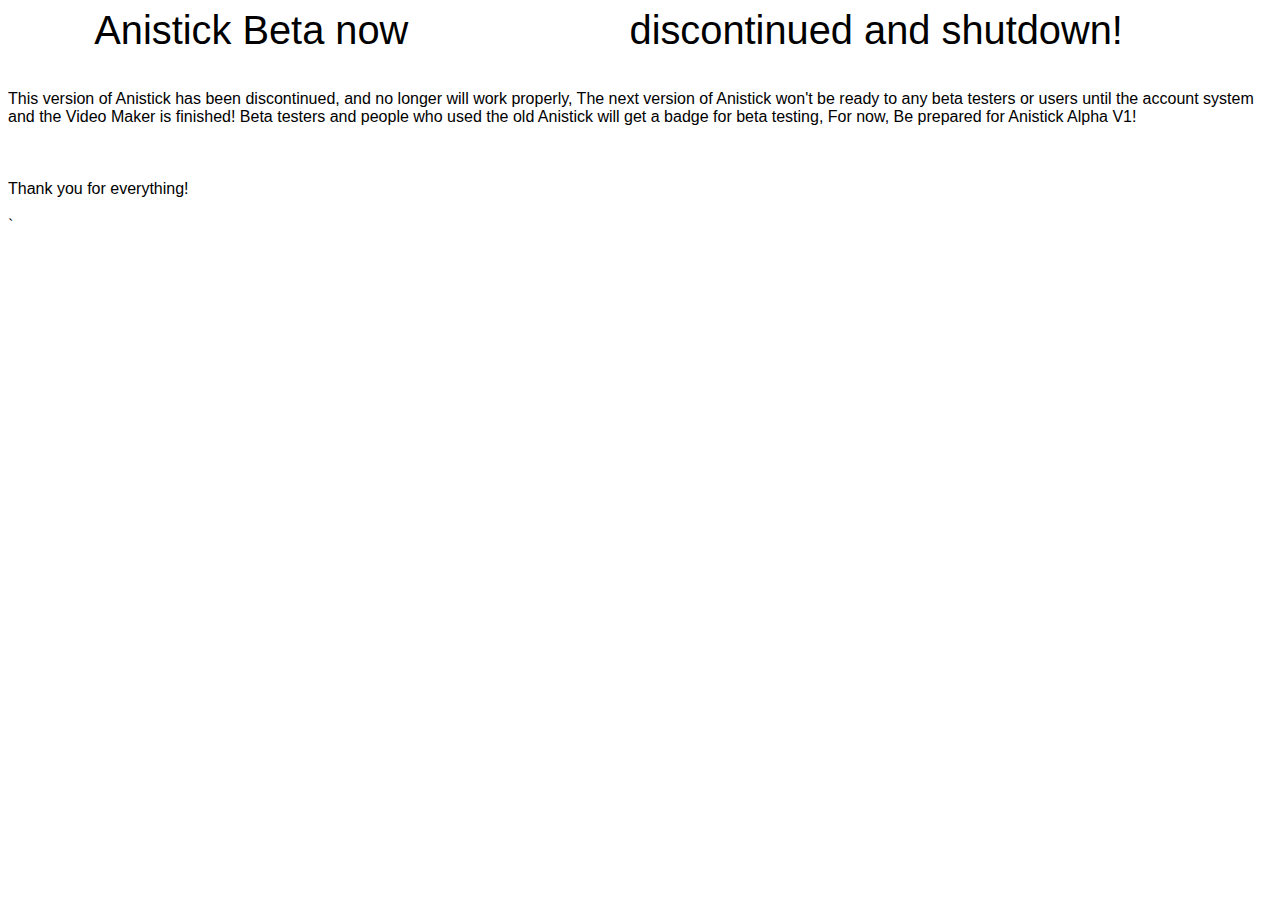
==== commit d6c4f5d9: "Add files via upload" ====
--- a/index.html
+++ b/index.html
@@ -1,1047 +1,9 @@
-<!DOCTYPE html PUBLIC "-//W3C//DTD XHTML 1.0 Strict//EN" "http://www.w3.org/TR/xhtml1/DTD/xhtml1-strict.dtd">
-<html xmlns="http://www.w3.org/1999/xhtml" xmlns:fb="http://www.facebook.com/2008/fbml" lang="en"><head>
-<!-- saved from url=(0063)http://web.archive.org/web/20100923212551/http://goanimate.com/ -->
-<meta http-equiv="Content-Type" content="text/html; charset=UTF-8" />
-<script src="./index_files/analytics.js.download" type="text/javascript"></script>
-<script type="text/javascript">window.addEventListener('DOMContentLoaded',function(){var v=archive_analytics.values;v.service='wb';v.server_name='wwwb-app213.us.archive.org';v.server_ms=265;archive_analytics.send_pageview({});});</script>
-<script type="text/javascript" src="./index_files/bundle-playback.js.download" charset="utf-8"></script>
-<script type="text/javascript" src="./index_files/wombat.js.download" charset="utf-8"></script>
-<script type="text/javascript">
-__wm.init("http://web.archive.org/web");
-__wm.wombat("http://goanimate.com/","20100923212551","http://web.archive.org/","web","/_static/",
-"1285277151");
-</script>
-<link rel="stylesheet" type="text/css" href="./index_files/banner-styles.css" />
-<link rel="stylesheet" type="text/css" href="./index_files/iconochive.css" />
-<!-- End Wayback Rewrite JS Include --><title>Anistick</title>
-
-<meta property="og:site_name" content="GoAnimate" />
-<meta property="fb:app_id" content="177116303202" />
-<meta name="description" content="Anistick is a way to easily create animations and share with friends." />
-<meta name="keywords" content="Animation, eCard, flash free, web 2.0, cartoon, comics, create animations free" />
-<meta name="google-site-verification" content="K_niiTfCVi72gwvxK00O4NjsVybMutMUnc-ZnN6HUuA" />
-<script type="text/javascript" src="./index_files/prototype.js.download"></script><!--script src="http://ajax.googleapis.com/ajax/libs/scriptaculous/1.8.1/scriptaculous.js" type="text/javascript"></script-->
-<script type="text/javascript" src="./index_files/jsapi"></script>
-<script type="text/javascript">var srv_tz_os = -4;</script>
-<script src="./index_files/init.js.download"></script>
-<script src="./index_files/go2.js.download"></script>
-<script src="./index_files/overlay.js.download"></script>
-<script src="./index_files/cookie.js.download"></script>
-<script src="./index_files/jquery-1.3.1.min.js.download"></script>
-<script src="./index_files/jquery.blockUI.js.download"></script>
-<script src="./index_files/Gettext.js.download"></script>
-<script type="text/javascript" src="./index_files/goserver_js-en_US.json"></script>
-<script type="text/javascript"><!--
-var I18N_LANG = 'en_US';
-var GT = new Gettext({'locale_data': json_locale_data});
-// --></script>
-<link href="./index_files/overlay.css" rel="stylesheet" type="text/css" />
-<script src="./index_files/image.js.download"></script>
-<script src="./index_files/swfobject.js.download"></script>
-<script src="./index_files/overlay.js.download"></script>
-<script src="./index_files/gotabs.js.download"></script>
-<script src="./index_files/index.js.download"></script>
-<link href="./index_files/global.css" rel="stylesheet" type="text/css" />
-<link href="./index_files/index.css" rel="stylesheet" type="text/css" />
-<link href="./index_files/star_rating.css" rel="stylesheet" type="text/css" />
-<link href="./index_files/overlay.css" rel="stylesheet" type="text/css" />
-<!--[if lte IE 6]><link href="/static/go/css/ie6.css" rel="stylesheet" type="text/css" /><![endif]-->
-<script defer="defer" type="text/javascript" src="./index_files/pngfix.js.download"></script>
-<link rel="alternate" href="http://web.archive.org/web/20100923212551/http://feeds.feedburner.com/GoAnimate" type="application/rss+xml" title="GoAnimate Blog" />
-<link rel="alternate" href="http://web.archive.org/web/20100923212551/http://feeds.feedburner.com/GoAnimate/WhatsNew" type="application/rss+xml" title="GoAnimate - Recently Released Content" />
-<link rel="alternate" href="http://web.archive.org/web/20100923212551/http://feeds.feedburner.com/GoAnimate/MostWatched" type="application/rss+xml" title="GoAnimate - Most Watched" />
-<script type="text/javascript" async="" src="./index_files/i.js.download"></script>
-<script type="text/javascript" async="" src="./index_files/ac87575436aedef74322242d2d5de3c3bf58405d.1.js.download"></script>
-<link href="./index_files/widget-2.2.css" rel="stylesheet" type="text/css" />
-<style type="text/css">#twtr-widget-1 .twtr-popular { display: inline-block; }</style>
-<style type="text/css">#twtr-widget-1 .twtr-avatar { display: block; } #twtr-widget-1 .twtr-user { display: inline; } #twtr-widget-1 .twtr-tweet-text { margin-left: 40px; }</style>
-<style type="text/css">#twtr-widget-1 i { display: block; }</style>
-<style type="text/css">#twtr-widget-1 .twtr-doc, #twtr-widget-1 .twtr-hd a, #twtr-widget-1 h3, #twtr-widget-1 h4, #twtr-widget-1 .twtr-popular { background-color: #dbdbdb !important; color: #8f8f8f !important; } #twtr-widget-1 .twtr-popular { color: #444444 !important; background-color: rgba(219,219,219, .3) !important; } #twtr-widget-1 .twtr-tweet a { color: #1985b5 !important; } #twtr-widget-1 .twtr-bd, #twtr-widget-1 .twtr-timeline i a, #twtr-widget-1 .twtr-bd p { color: #444444 !important; } #twtr-widget-1 .twtr-new-results, #twtr-widget-1 .twtr-results-inner, #twtr-widget-1 .twtr-timeline { background: #f2f2f2 !important; }</style>
-<style type="text/css">.fb_hidden{position:absolute;top:-10000px;z-index:10001}
-.fb_reset{background:none;border-spacing:0;border:0;color:#000;cursor:auto;direction:ltr;font-family:"lucida grande", tahoma, verdana, arial, sans-serif;font-size:11px;font-style:normal;font-variant:normal;font-weight:normal;letter-spacing:normal;line-height:1;margin:0;overflow:visible;padding:0;text-align:left;text-decoration:none;text-indent:0;text-shadow:none;text-transform:none;visibility:visible;white-space:normal;word-spacing:normal}
-.fb_link img{border:none}
-.fb_dialog{position:absolute;top:-10000px;z-index:10001}
-.fb_dialog_advanced{background:rgba(82, 82, 82, .7);padding:10px;-moz-border-radius:8px;-webkit-border-radius:8px}
-.fb_dialog_content{background:#fff;color:#333}
-.fb_dialog_close_icon{background:url(http://web.archive.org/web/20100923212551/http://static.ak.fbcdn.net/rsrc.php/zA63Q/hash/8o4lssjn.gif) no-repeat scroll 3px 0 transparent;cursor:pointer;display:block;height:16px;position:absolute;right:19px;top:18px;width:14px;top:10px\9;right:7px\9}
-.fb_dialog_close_icon:hover{background:url(http://web.archive.org/web/20100923212551/http://static.ak.fbcdn.net/rsrc.php/zA63Q/hash/8o4lssjn.gif) no-repeat scroll -10px 0 transparent}
-.fb_dialog_loader{background-color:#f2f2f2;border:1px solid #606060;font-size:24px;padding:20px}
-#fb_dialog_loader_close{background:url(http://web.archive.org/web/20100923212551/http://static.ak.fbcdn.net/rsrc.php/z2APY/hash/41s5ptdj.gif) no-repeat scroll left top transparent;cursor:pointer;display:-moz-inline-block;display:inline-block;height:9px;margin-left:20px;position:relative;vertical-align:middle;width:9px}
-#fb_dialog_loader_close:hover{background-image:url(http://web.archive.org/web/20100923212551/http://static.ak.fbcdn.net/rsrc.php/z7ZL1/hash/bf2f4q72.png)}
-.fb_dialog_top_left,
-.fb_dialog_top_right,
-.fb_dialog_bottom_left,
-.fb_dialog_bottom_right{height:10px;width:10px;overflow:hidden;position:absolute}
-.fb_dialog_top_left{background:url(http://web.archive.org/web/20100923212551/http://static.ak.fbcdn.net/rsrc.php/z21VW/hash/796ssfee.png) no-repeat 0 0;left:-10px;top:-10px}
-.fb_dialog_top_right{background:url(http://web.archive.org/web/20100923212551/http://static.ak.fbcdn.net/rsrc.php/z21VW/hash/796ssfee.png) no-repeat 0 -10px;right:-10px;top:-10px}
-.fb_dialog_bottom_left{background:url(http://web.archive.org/web/20100923212551/http://static.ak.fbcdn.net/rsrc.php/z21VW/hash/796ssfee.png) no-repeat 0 -20px;bottom:-10px;left:-10px}
-.fb_dialog_bottom_right{background:url(http://web.archive.org/web/20100923212551/http://static.ak.fbcdn.net/rsrc.php/z21VW/hash/796ssfee.png) no-repeat 0 -30px;right:-10px;bottom:-10px}
-.fb_dialog_vert_left,
-.fb_dialog_vert_right,
-.fb_dialog_horiz_top,
-.fb_dialog_horiz_bottom{position:absolute;background:#525252;filter:alpha(opacity=70);opacity:.7}
-.fb_dialog_vert_left,
-.fb_dialog_vert_right{width:10px;height:100%}
-.fb_dialog_vert_left{margin-left:-10px}
-.fb_dialog_vert_right{right:0;margin-right:-10px}
-.fb_dialog_horiz_top,
-.fb_dialog_horiz_bottom{width:100%;height:10px}
-.fb_dialog_horiz_top{margin-top:-10px}
-.fb_dialog_horiz_bottom{bottom:0;margin-bottom:-10px}
-.fb_dialog_iframe{line-height:0}
-.fb_iframe_widget{position:relative;display:-moz-inline-block;display:inline-block}
-.fb_iframe_widget iframe{position:relative;vertical-align:text-bottom}
-.fb_iframe_widget span{position:relative}
-.fb_hide_iframes iframe{position:relative;left:-10000px}
-.fb_iframe_widget_loader{position:relative;display:inline-block}
-.fb_iframe_widget_loader iframe{min-height:32px;z-index:2;zoom:1}
-.fb_iframe_widget_loader .FB_Loader{background:url(http://web.archive.org/web/20100923212551/http://static.ak.fbcdn.net/rsrc.php/z5R48/hash/ejut8v2y.gif) no-repeat;height:32px;width:32px;margin-left:-16px;position:absolute;left:50%;z-index:4}
-.fb_button_simple,
-.fb_button_simple_rtl{background-image:url(http://web.archive.org/web/20100923212551/http://static.ak.fbcdn.net/rsrc.php/z6IY3/hash/5gh7aaaq.png);background-repeat:no-repeat;cursor:pointer;outline:none;text-decoration:none}
-.fb_button_simple_rtl{background-position:right 0}
-.fb_button_simple .fb_button_text{margin:0 0 0 20px;padding-bottom:1px}
-.fb_button_simple_rtl .fb_button_text{margin:0 10px 0 0}
-a.fb_button_simple:hover .fb_button_text,
-a.fb_button_simple_rtl:hover .fb_button_text,
-.fb_button_simple:hover .fb_button_text,
-.fb_button_simple_rtl:hover .fb_button_text{text-decoration:underline}
-.fb_button,
-.fb_button_rtl{background:#29447e url(http://web.archive.org/web/20100923212551/http://static.ak.fbcdn.net/rsrc.php/zDYYQ/hash/deh9tyqv.png);background-repeat:no-repeat;cursor:pointer;display:inline-block;padding:0 0 0 1px;text-decoration:none;outline:none}
-.fb_button .fb_button_text,
-.fb_button_rtl .fb_button_text{background:#5f78ab url(http://web.archive.org/web/20100923212551/http://static.ak.fbcdn.net/rsrc.php/zDYYQ/hash/deh9tyqv.png);border-top:solid 1px #879ac0;border-bottom:solid 1px #1a356e;color:#fff;display:block;font-family:"lucida grande",tahoma,verdana,arial,sans-serif;font-weight:bold;padding:2px 6px 3px 6px;margin:1px 1px 0 21px;text-shadow:none}
-a.fb_button,
-a.fb_button_rtl,
-.fb_button,
-.fb_button_rtl{text-decoration:none}
-a.fb_button:active .fb_button_text,
-a.fb_button_rtl:active .fb_button_text,
-.fb_button:active .fb_button_text,
-.fb_button_rtl:active .fb_button_text{border-bottom:solid 1px #29447e;border-top:solid 1px #45619d;background:#4f6aa3;text-shadow:none}
-.fb_button_xlarge,
-.fb_button_xlarge_rtl{background-position:left -60px;font-size:24px;line-height:30px}
-.fb_button_xlarge .fb_button_text{padding:3px 8px 3px 12px;margin-left:38px}
-a.fb_button_xlarge:active{background-position:left -99px}
-.fb_button_xlarge_rtl{background-position:right -268px}
-.fb_button_xlarge_rtl .fb_button_text{padding:3px 8px 3px 12px;margin-right:39px}
-a.fb_button_xlarge_rtl:active{background-position:right -307px}
-.fb_button_large,
-.fb_button_large_rtl{background-position:left -138px;font-size:13px;line-height:16px}
-.fb_button_large .fb_button_text{margin-left:24px;padding:2px 6px 4px 6px}
-a.fb_button_large:active{background-position:left -163px}
-.fb_button_large_rtl{background-position:right -346px}
-.fb_button_large_rtl .fb_button_text{margin-right:25px}
-a.fb_button_large_rtl:active{background-position:right -371px}
-.fb_button_medium,
-.fb_button_medium_rtl{background-position:left -188px;font-size:11px;line-height:14px}
-a.fb_button_medium:active{background-position:left -210px}
-.fb_button_medium_rtl{background-position:right -396px}
-.fb_button_text_rtl,
-.fb_button_medium_rtl .fb_button_text{padding:2px 6px 3px 6px;margin-right:22px}
-a.fb_button_medium_rtl:active{background-position:right -418px}
-.fb_button_small,
-.fb_button_small_rtl{background-position:left -232px;font-size:10px;line-height:10px}
-.fb_button_small .fb_button_text{padding:2px 6px 3px;margin-left:17px}
-a.fb_button_small:active,
-.fb_button_small:active{background-position:left -250px}
-.fb_button_small_rtl{background-position:right -440px}
-.fb_button_small_rtl .fb_button_text{padding:2px 6px;margin-right:18px}
-a.fb_button_small_rtl:active{background-position:right -458px}
-.fb_connect_bar_container div,
-.fb_connect_bar_container span,
-.fb_connect_bar_container a,
-.fb_connect_bar_container img,
-.fb_connect_bar_container strong{background:none;border-spacing:0;border:0;direction:ltr;font-style:normal;font-variant:normal;letter-spacing:normal;line-height:1;margin:0;overflow:visible;padding:0;text-align:left;text-decoration:none;text-indent:0;text-shadow:none;text-transform:none;visibility:visible;white-space:normal;word-spacing:normal;vertical-align:baseline}
-.fb_connect_bar_container{position:fixed;left:0 !important;right:0 !important;height:42px !important;padding:0 25px !important;margin:0 !important;vertical-align:middle !important;border-bottom:1px solid #333 !important;background:#3b5998 !important;z-index:99999999 !important;overflow:hidden !important}
-.fb_connect_bar_container_ie6{position:absolute;top:expression(document.compatMode=="CSS1Compat"? document.documentElement.scrollTop+"px":body.scrollTop+"px")}
-.fb_connect_bar{position:relative;margin:auto;height:100%;width:100%;padding:6px 0 0 0 !important;background:none;color:#fff !important;font-family:"lucida grande", tahoma, verdana, arial, sans-serif !important;font-size:13px !important;font-style:normal !important;font-variant:normal !important;font-weight:normal !important;letter-spacing:normal !important;line-height:1 !important;text-decoration:none !important;text-indent:0 !important;text-shadow:none !important;text-transform:none !important;white-space:normal !important;word-spacing:normal !important}
-.fb_connect_bar a:hover{color:#fff}
-.fb_connect_bar .fb_profile img{height:30px;width:30px;vertical-align:middle;margin:0 6px 5px 0}
-.fb_connect_bar div a,
-.fb_connect_bar span,
-.fb_connect_bar span a{color:#bac6da;font-size:11px;text-decoration:none}
-.fb_connect_bar .fb_buttons{float:right;margin-top:7px}
-.fb_edge_widget_with_comment{position:relative;*z-index:1000}
-.fb_edge_widget_with_comment span.fb_edge_comment_widget{position:absolute}
-.fb_edge_widget_with_comment span.fb_edge_comment_widget iframe.fb_ltr{left:-4px}
-.fb_edge_widget_with_comment span.fb_edge_comment_widget iframe.fb_rtl{left:2px}
-.fb_edge_widget_with_comment span.fb_send_button_form_widget{left:0}
-.fb_edge_widget_with_comment span.fb_send_button_form_widget .FB_Loader{left:10%}
-.fb_share_count_wrapper{position:relative;float:left}
-.fb_share_count{background:#b0b9ec none repeat scroll 0 0;color:#333;font-family:"lucida grande", tahoma, verdana, arial, sans-serif;text-align:center}
-.fb_share_count_inner{background:#e8ebf2;display:block}
-.fb_share_count_right{margin-left:-1px;display:inline-block}
-.fb_share_count_right .fb_share_count_inner{border-top:solid 1px #e8ebf2;border-bottom:solid 1px #b0b9ec;margin:1px 1px 0 1px;font-size:10px;line-height:10px;padding:2px 6px 3px;font-weight:bold}
-.fb_share_count_top{display:block;letter-spacing:-1px;line-height:34px;margin-bottom:7px;font-size:22px;border:solid 1px #b0b9ec}
-.fb_share_count_nub_top{border:none;display:block;position:absolute;left:7px;top:35px;margin:0;padding:0;width:6px;height:7px;background-repeat:no-repeat;background-image:url(http://web.archive.org/web/20100923212551/http://static.ak.fbcdn.net/rsrc.php/zCXBS/hash/89zgzk50.png)}
-.fb_share_count_nub_right{border:none;display:inline-block;padding:0;width:5px;height:10px;background-repeat:no-repeat;background-image:url(http://web.archive.org/web/20100923212551/http://static.ak.fbcdn.net/rsrc.php/zAQB0/hash/1a8txe26.png);vertical-align:top;background-position:right 5px;z-index:10;left:2px;margin:0 2px 0 0;position:relative}
-.fb_share_no_count{display:none}
-.fb_share_size_Small .fb_share_count_right .fb_share_count_inner{font-size:10px}
-.fb_share_size_Medium .fb_share_count_right .fb_share_count_inner{font-size:11px;padding:2px 6px 3px;letter-spacing:-1px;line-height:14px}
-.fb_share_size_Large .fb_share_count_right .fb_share_count_inner{font-size:13px;line-height:16px;padding:2px 6px 4px;font-weight:normal;letter-spacing:-1px}
-.fb_share_count_hidden .fb_share_count_nub_top,
-.fb_share_count_hidden .fb_share_count_top,
-.fb_share_count_hidden .fb_share_count_nub_right,
-.fb_share_count_hidden .fb_share_count_right{visibility:hidden}</style>
-<script type="text/javascript" src="./index_files/pipe.run"></script>
-<style type="text/css">
-body {
-margin-top:0 !important;
-padding-top:0 !important;
-/*min-width:800px !important;*/
-}
-</style>
-</head>
-
-<body style="color: rgb(0, 0, 0); background-color: rgb(255, 102, 0);" onresize="reloadNowGlobal();reloadNow();reloadNow2();" onload="MM_preloadImages('http://web.archive.org/web/20100923212551/http://d3v4eglovri8yt.cloudfront.net/static/119/go/img/btn_sign_up_over.png');pngFix('pic_signup_btn1');getFeed('http://web.archive.org/web/20100923212551/http://feeds.feedburner.com/GoAnimate', 200, 'index');">
-<!-- BEGIN WAYBACK TOOLBAR INSERT -->
-<script>__wm.rw(0);</script>
-<div id="wm-ipp-base" style="display: block; direction: ltr;" lang="en"></div>
-<div id="wm-ipp-print">The Wayback Machine -
-http://web.archive.org/web/20100923212551/http://goanimate.com/</div>
-<script type="text/javascript">
-__wm.bt(675,27,25,2,"web","http://goanimate.com/","20100923212551",1996,"/_static/",["/_static/css/banner-styles.css?v=fantwOh2","/_static/css/iconochive.css?v=qtvMKcIJ"], false);
-__wm.rw(1);
-</script>
-<!-- END WAYBACK TOOLBAR INSERT -->
-<div id="fb-root" class="fb_reset">
-<script async="" src="./index_files/all.js.download"></script>
-<div style="position: absolute; top: -10000px; height: 0px; width: 0px;">
-<div><iframe id="fe1f0b06d007dd8" name="f1b61e7b3064031" class="FB_UI_Hidden" style="border: medium none ; overflow: hidden;" allow="autoplay 'self'; fullscreen 'self'" src="./index_files/login_status.html" scrolling="no"></iframe></div>
-</div>
-</div>
-<script type="text/javascript">
-window.fbAsyncInit = function() {
-FB.init({appId: '177116303202', cookie: true, status: true, xfbml: true});
-};
-(function() {
-var e = document.createElement('script'); e.async = true;
-e.src = document.location.protocol +
-'//web.archive.org/web/20100923212551/http://connect.facebook.net/en_US/all.js';
-document.getElementById('fb-root').appendChild(e);
-}());
-</script>
-<script type="text/javascript">
-var _kmq = _kmq || [];
-(function(){function _kms(u,d){if(navigator.appName.indexOf("Microsoft")==0 && d)document.write("<scr"+"ipt defer='defer' async='true' src='"+u+"'></scr"+"ipt>");else{var s=document.createElement('script');s.type='text/javascript';s.async=true;s.src=u;(document.getElementsByTagName('head')[0] || document.getElementsByTagName('body')[0]).appendChild(s);}}_kms('http://web.archive.org/web/20100923212551/https://i.kissmetrics.com/i.js');_kms('http'+('https:'==document.location.protocol ? 's://s3.amazonaws.com/' : '://')+'scripts.kissmetrics.com/ac87575436aedef74322242d2d5de3c3bf58405d.1.js',1);})();
-</script><!-- PAGE STRUCTURE -->
-<div class="container"><!-- HEADER -->
-<div class="header">
-<div class="logo"> <img style="width: 109px; height: 63px;" id="gologo" alt="Anistick logo" src="unknown.png" /></div>
-<div id="headertopnavmenu" class="globalnav">
-<ul style="float: right; padding-right: 10px;">
-<li class="gnavitemleft" style="padding: 0pt 0pt 0pt 5px;">
-<div class="gnavwrap"><a href="javascript:goVoid();" onclick="javascript:submitFBConnect();" class="gnavitem_r"><span style="position: relative; top: 3px;"></span>&nbsp;Login
-with Google</a></div>
-<div class="gnavreg">-</div>
-<div class="gnavwrap"><a href="http://web.archive.org/web/20100923212551/http://goanimate.com/signup" class="gnavitem_r">Sign Up to AS!</a></div>
-<div class="gnavreg">-</div>
-<div class="gnavwrap"><a href="javascript:showLogin(250);" class="gnavitem_r">Login
-to AS</a></div>
-<div class="gnavreg">|</div>
-<div class="gnavwrap"><a style="font-weight: bold;" href="whoweare.html">Who we are</a><br />
-</div>
-<div class="gnavwrap" onmouseover="$('help_overlay').show();" onmouseout="$('help_overlay').hide();">
-<div class="gnavitem_r" style="position: relative;">
-<div id="help_overlay" style="display: none;">
-<div class="menumask" style="padding-top: 5px;">
-<div id="helpmenu">
-<div class="helpitemlink"><a href="http://web.archive.org/web/20100923212551/http://goanimate.com/howdoesitwork" class="helpbox">Video tutorials</a></div>
-<div class="helpitemlink"><a href="http://web.archive.org/web/20100923212551/http://goanimate.com/faq" class="helpbox">FAQs</a></div>
-<div class="helpitemlink"><a href="http://web.archive.org/web/20100923212551/http://blog.goanimate.com/" class="helpbox">Blog</a></div>
-</div>
-</div>
-</div>
-</div>
-</div>
-</li>
-<li class="gnavitemright" style="padding: 0pt 5px 0pt 0pt;">
-<div class="gnavwrap"><a href="http://web.archive.org/web/20100923212551/http://goanimate.com/plusfeatures/" class="gnavitem_r">Forums<br /></a></div>
-</li>
-</ul>
-</div>
-<div class="search">
-<form name="searchForm" action="http://web.archive.org/web/20100923212551/http://goanimate.com/searchresults" method="get">
-<div style="float: left;"> <br /> </div>
-
-</form>
-</div>
-<div class="main_nav">
-<div class="nav_item"><a href="http://web.archive.org/web/20100923212551/http://goanimate.com/mingle">Community</a></div>
-<div class="nav_item"><a href="http://web.archive.org/web/20100923212551/http://goanimate.com/watch">Watch</a></div>
-<div class="nav_item" style="margin: 19px 22px 0pt 28px;"><a href="channels.html">Channels</a></div>
-<div class="nav_item" style="margin: 17px 0pt 0pt; font-size: 19px;">|</div>
-<div class="nav_item" style="margin: 19px 10px 0pt 0px;"><a class="create" href="create.html">Create</a></div>
-</div>
-<!-- Top menu Ends --> <a name="skipmenu"></a>
-</div>
-<div id="feedback_block" style="display: none;">
-<div id="feedback" class="info" align="center"></div>
-</div>
-<!-- END OF HEADER --> <span id="cookieErr"></span>
-<!-- TODO: need feedback block in here somewhere --><!-- MAIN CONTENT -->
-<div class="content">
-<div id="banner_container">
-<div id="banner_container_title">Can you make Cartoons?</div>
-<div id="banner_container_subtitle">Anistick is the
-easiest way to make animations exactly the way you want.</div>
-<div class="banner_demo_container">
-<div class="banner_container_demo"><a href="javascript:goVoid();" onclick="javascript:previewYouTubeOverlay('GoAnimate Demo','http://web.archive.org/web/20100923212551/http://www.youtube.com/v/9QjTENGaoE0&hl=en_US&fs=1&rel=0&autoplay=1', 'tutorial/site_demo', true);">Watch
-the Demo</a></div>
-</div>
-<div class="banner_container_desc">On Ani!Stick you can
-make your own animated characters,<br />
-direct your own cartoons and watch others' creations.<br />
-It's easy, fun and free!</div>
-<div class="banner_btn_container">
-<div class="banner_container_btn"><a href="http://web.archive.org/web/20100923212551/http://goanimate.com/studio">Start
-Animating!</a></div>
-</div>
-</div>
-<div class="main_content">
-<div class="iblock" style="margin-top: 15px; margin-bottom: 30px;">
-<div class="title">AS SEEN ON: Discord and Github.</div>
-<br />
-</div>
-<script type="text/javascript">
-var rssobj = {"rssplayer_src_path":"http://web.archive.org/web/20100923212551/http://d3v4eglovri8yt.cloudfront.net/animation/498/rssplayer.swf","autostart":false,"rsspath":"","movieOwnerId":"","userId":"","username":"","uemail":"","api_server":"http://web.archive.org/web/20100923212551/http://goanimate.com/", "isShowGetWidget":"1"};
-</script>
-<div class="wideleft"> <a id="peepz_banner" href="http://web.archive.org/web/20100923212551/http://goanimate.com/studio"><span>Create
-your own Peep now!</span> </a>
-<div id="movielist">
-<div class="tabcontainer">
-<ul>
-<li>
-<div id="sptab" class="tabinactive" onclick="javascript:rssobj.rsspath='site/staffpicks.rss'; rssobj.customGetWidgetParam='staffpicks/0'; switchTab('sptab', 'mrtab,mptab,mvtab', switchIndexRSSTab, rssobj);">
-<div class="tabc"><a id="sptablink" href="javascript:goVoid();">STAFF PICKS</a></div>
-</div>
-</li>
-<li>
-<div id="mrtab" class="tabinactive" onclick="javascript:rssobj.rsspath='site/mostshared.rss'; rssobj.customGetWidgetParam='mostshared/0'; switchTab('mrtab', 'sptab,mptab,mvtab', switchIndexRSSTab, rssobj);">
-<div class="tabc"><a id="mrtablink" href="javascript:goVoid();">MOST SHARED</a></div>
-</div>
-</li>
-<li>
-<div id="mptab" class="tabactive" onclick="javascript:rssobj.rsspath='site/topscored.rss'; rssobj.customGetWidgetParam='topscored/0'; switchTab('mptab', 'sptab,mrtab,mvtab', switchIndexRSSTab, rssobj);">
-<div class="tabc">TOP ANIMATIONS</div>
-</div>
-</li>
-<li>
-<div id="mvtab" class="tabinactive" onclick="javascript:rssobj.rsspath='site/mostwatched.rss'; rssobj.customGetWidgetParam='mostwatched/0'; switchTab('mvtab', 'sptab,mrtab,mptab', switchIndexRSSTab, rssobj);">
-<div class="tabc"><a id="mvtablink" href="javascript:goVoid();">MOST WATCHED</a></div>
-</div>
-</li>
-</ul>
-</div>
-<div class="tabbox">
-<div id="rss_player_container">
-<div style="position: relative;">
-<div style="position: relative;">
-<div id="rssplayerdiv" style="width: 570px; height: 550px;" align="center"> This content requires the Adobe Flash
-Player 10.0.12. <a href="https://www.adobe.com/products/flashplayer/end-of-life-alternative.html">Get
-Flash</a> </div>
-<div class="ConnectionBridge" style="position: absolute; top: 0px; left: 0px;">
-<div id="bridgediv" style="display: block; width: 1px; height: 1px;"></div>
-<div class="rate_ani">
-<script type="text/javascript">
-var so = new SWFObject("index_files/ConnectionBridge.swf", "Bridge", "1", "1", "8", "#000000");
-so.addParam("scale", "exactfit");
-so.addParam("wmode", "transparent");
-so.write("bridgediv");
-</script></div>
-</div>
-</div>
-<div style="position: relative; z-index: 0;">
-<script type="text/javascript">
-var so = new SWFObject("http://web.archive.org/web/20100923212551/http://d3v4eglovri8yt.cloudfront.net/animation/498/rssplayer.swf", "RSSPlayer", 570, 550, "10.0.12", "#464646");
-so.useExpressInstall('/static/libs/expressInstall.swf');
-so.addParam("AllowScriptAccess", "always");
-so.addParam("wmode", "transparent");
-so.addVariable("movieOwnerId", "");
-so.addVariable("userId", "");
-so.addVariable("username", "");
-so.addVariable("rsspath", "site/topscored.rss");
-so.addVariable("uemail", "");
-so.addVariable("apiserver", "http://web.archive.org/web/20100923212551/http://goanimate.com/");
-so.addVariable("autostart", "0");
-so.addVariable("randomizeFeed", "1");
-so.addVariable("isEmbed", "0");
-so.addVariable("isShowGetWidget", "1");
-so.addVariable("customGetWidgetParam", "topscored/0");
-so.addVariable("ctc", "go");
-so.addVariable("tlang", "en_US");
-so.addVariable("appCode", "go");
-so.addVariable("storePath", "http://web.archive.org/web/20100923212551/http://d3v4eglovri8yt.cloudfront.net/store/55/<store>");
-so.addVariable("clientThemePath", "http://web.archive.org/web/20100923212551/http://d3v4eglovri8yt.cloudfront.net/static/119/<client_theme>");
-so.addVariable("numContact", "");
-so.addVariable("movieNum", "10");
-so.addVariable("styleCode", "gray");
-so.addVariable("channel", "all");
-so.addParam("scale", "exactfit");
-so.addParam("allowFullScreen","true");
-so.write("rssplayerdiv");
-</script></div>
-</div>
-</div>
-<!--
-<div id="sptab_list" style="display:none">Loading...</div>
-<div id="mrtab_list" style="display:none">Loading...</div>
-<div id="mptab_list">
-</div>
-<div id="mvtab_list" style="display:none">Loading...</div>
--->
-</div>
-<div style="clear: both;"></div>
-</div>
-</div>
-<div class="narrowright" style="margin-bottom: 20px;">
-<div class="iblock">
-<div id="twitterdiv1"> This content requires the Adobe
-Flash Player. <a href="https://www.adobe.com/products/flashplayer/end-of-life-alternative.html">Get
-Flash</a> </div>
-<div class="rate_ani">
-<script type="text/javascript">
-var so = new SWFObject("http://web.archive.org/web/20100923212551/http://goanimate.com/static/go/img/v2/bird_design4m.swf?v=119", "ads", "320", "70", "9", "#000000");
-so.addParam("scale", "exactfit");
-so.addParam("wmode", "transparent");
-so.write("twitterdiv1");
-</script></div>
-<script src=""></script>
-<script type="text/javascript">
-</script>
-<div class="twtr-widget twtr-scroll" id="twtr-widget-1">
-<div class="twtr-doc" style="width: 320px;">
-<div class="twtr-hd">
-<h3>Whats new: The Anistick 2010 &nbsp;Theme Update</h3>
-<h4></h4>
-<div class="twtr-spinner twtr-inactive"></div>
-</div>
-<div class="twtr-bd">
-<div class="twtr-timeline" style="height: 350px;">
-<div class="twtr-tweets">
-<div class="twtr-reference-tweet"></div>
-<div id="tweet-id-53" class="twtr-tweet" style="opacity: 1; height: 54px;">
-<div class="twtr-tweet-wrap">
-<div class="twtr-avatar">
-<div class="twtr-img"><a target="_blank" href="http://web.archive.org/web/20101004173033/http://twitter.com/GoAnimate"><br />
-</a></div>
-</div>
-<div class="twtr-tweet-text">
-<p> <a target="_blank" href="http://web.archive.org/web/20101004173033/http://twitter.com/GoAnimate" class="twtr-user"><br />
-</a><i>
-</i> </p>
-</div>
-</div>
-</div>
-<div id="tweet-id-52" class="twtr-tweet" style="opacity: 1; height: 54px;">
-<div class="twtr-tweet-wrap">
-<div class="twtr-avatar">
-<div class="twtr-img"><a target="_blank" href="http://web.archive.org/web/20101004173033/http://twitter.com/GoAnimate"><br />
-</a></div>
-</div>
-<div class="twtr-tweet-text">
-<p> <a target="_blank" href="http://web.archive.org/web/20101004173033/http://twitter.com/GoAnimate" class="twtr-user"><br />
-</a><i>
-</i> </p>
-</div>
-</div>
-</div>
-<div id="tweet-id-51" class="twtr-tweet" style="opacity: 1; height: 54px;">
-<div class="twtr-tweet-wrap">
-<div class="twtr-avatar">
-<div class="twtr-img"><a target="_blank" href="http://web.archive.org/web/20101004173033/http://twitter.com/GoAnimate"><br />
-</a></div>
-</div>
-<div class="twtr-tweet-text">
-<p> <a target="_blank" href="http://web.archive.org/web/20101004173033/http://twitter.com/GoAnimate" class="twtr-user"><br />
-</a><i>
-</i> </p>
-</div>
-</div>
-</div>
-<div id="tweet-id-50" class="twtr-tweet">
-<div class="twtr-tweet-wrap">
-<div class="twtr-avatar">
-<div class="twtr-img"><a target="_blank" href="http://web.archive.org/web/20101004173033/http://twitter.com/GoAnimate"><br />
-</a></div>
-</div>
-</div>
-</div>
-<div id="tweet-id-49" class="twtr-tweet">
-<div class="twtr-tweet-wrap">
-<div class="twtr-avatar">
-<div class="twtr-img"><a target="_blank" href="http://web.archive.org/web/20101004173033/http://twitter.com/GoAnimate"><br />
-</a></div>
-</div>
-<div class="twtr-tweet-text">
-<p> <a target="_blank" href="http://web.archive.org/web/20101004173033/http://twitter.com/GoAnimate" class="twtr-user"><br />
-</a><span class="twtr-popular"></span> </p>
-</div>
-</div>
-</div>
-<div id="tweet-id-48" class="twtr-tweet">
-<div class="twtr-tweet-wrap">
-<div class="twtr-avatar">
-<div class="twtr-img"><a target="_blank" href="http://web.archive.org/web/20101004173033/http://twitter.com/GoAnimate"><br />
-</a></div>
-</div>
-<div class="twtr-tweet-text">
-<p> &nbsp;<span class="twtr-popular"></span>
-</p>
-</div>
-</div>
-</div>
-<div id="tweet-id-47" class="twtr-tweet">
-<div class="twtr-tweet-wrap">
-<div class="twtr-avatar">
-<div class="twtr-img"><a target="_blank" href="http://web.archive.org/web/20101004173033/http://twitter.com/GoAnimate"><br />
-</a></div>
-</div>
-<div class="twtr-tweet-text">
-<p> <a target="_blank" href="http://web.archive.org/web/20101004173033/http://twitter.com/GoAnimate" class="twtr-user"><br />
-</a><i>
-</i> </p>
-</div>
-</div>
-</div>
-<div id="tweet-id-46" class="twtr-tweet">
-<div class="twtr-tweet-wrap">
-<div class="twtr-avatar">
-<div class="twtr-img"><a target="_blank" href="http://web.archive.org/web/20101004173033/http://twitter.com/GoAnimate"><br />
-</a></div>
-</div>
-<div class="twtr-tweet-text">
-<p> <a target="_blank" href="http://web.archive.org/web/20101004173033/http://twitter.com/GoAnimate" class="twtr-user"><br />
-</a><i>
-</i> </p>
-</div>
-</div>
-</div>
-<div id="tweet-id-45" class="twtr-tweet">
-<div class="twtr-tweet-wrap">
-<div class="twtr-avatar">
-<div class="twtr-img"><a target="_blank" href="http://web.archive.org/web/20101004173033/http://twitter.com/m_ay_c"><img alt="m_ay_c profile" src="./index_files/52727d6cc7da97415a714649b8832045_normal.jpeg" /></a></div>
-</div>
-<div class="twtr-tweet-text">
-<p> <a target="_blank" href="http://web.archive.org/web/20101004173033/http://twitter.com/m_ay_c" class="twtr-user"><br />
-</a><i>
-</i> </p>
-</div>
-</div>
-</div>
-<div id="tweet-id-44" class="twtr-tweet">
-<div class="twtr-tweet-wrap">
-<div class="twtr-avatar">
-<div class="twtr-img"><a target="_blank" href="http://web.archive.org/web/20101004173033/http://twitter.com/Kraizer33"><img alt="Kraizer33 profile" src="./index_files/4f7410e318788949fd8c2b314af8257f_normal.jpeg" /></a></div>
-</div>
-<div class="twtr-tweet-text">
-<p> <a target="_blank" href="http://web.archive.org/web/20101004173033/http://twitter.com/Kraizer33" class="twtr-user"><br />
-</a><i>
-</i> </p>
-</div>
-</div>
-</div>
-<div id="tweet-id-43" class="twtr-tweet">
-<div class="twtr-tweet-wrap">
-<div class="twtr-avatar">
-<div class="twtr-img"><a target="_blank" href="http://web.archive.org/web/20101004173033/http://twitter.com/cmcgee200"><img alt="cmcgee200 profile" src="./index_files/091109FBvPS018_2_2_normal.jpg" /></a></div>
-</div>
-<div class="twtr-tweet-text">
-<p> <a target="_blank" href="http://web.archive.org/web/20101004173033/http://twitter.com/edcampstlouis"><img alt="edcampstlouis profile" src="./index_files/edcamp_logo_fav_normal.jpg" /></a></p>
-</div>
-</div>
-</div>
-<div id="tweet-id-42" class="twtr-tweet">
-<div class="twtr-tweet-wrap">
-<div class="twtr-avatar"> </div>
-<div class="twtr-tweet-text">
-<p> &nbsp;<i><a target="_blank" class="twtr-reply" href="http://web.archive.org/web/20101004173033/http://twitter.com/?status=@edcampstlouis%20&amp;in_reply_to_status_id=279022678776639500&amp;in_reply_to=edcampstlouis">reply</a>
-</i> </p>
-</div>
-</div>
-</div>
-<div id="tweet-id-41" class="twtr-tweet">
-<div class="twtr-tweet-wrap">
-<div class="twtr-avatar">
-<div class="twtr-img"><a target="_blank" href="http://web.archive.org/web/20101004173033/http://twitter.com/GoAnimate"><br />
-</a></div>
-</div>
-<div class="twtr-tweet-text">
-<p> &nbsp;<i>
-</i> <a target="_blank" href="http://web.archive.org/web/20101004173033/http://twitter.com/AnnelEscobar"><img alt="AnnelEscobar profile" src="./index_files/u59287FP_normal" /></a></p>
-</div>
-</div>
-</div>
-<div id="tweet-id-39" class="twtr-tweet">
-<div class="twtr-tweet-wrap">
-<div class="twtr-avatar">
-<div class="twtr-img"><a target="_blank" href="http://web.archive.org/web/20101004173033/http://twitter.com/LionKingsShare"><br />
-</a></div>
-</div>
-<div class="twtr-tweet-text">
-<p> <a target="_blank" href="http://web.archive.org/web/20101004173033/http://twitter.com/LionKingsShare" class="twtr-user"><br />
-</a><i>
-</i> </p>
-</div>
-</div>
-</div>
-<div id="tweet-id-38" class="twtr-tweet">
-<div class="twtr-tweet-wrap">
-<div class="twtr-avatar">
-<div class="twtr-img"><br />
-</div>
-</div>
-<div class="twtr-tweet-text">
-<p> <span class="twtr-user">-Updated the page's
-theme!</span><a target="_blank" href="http://web.archive.org/web/20101004173033/http://twitter.com/GoAnimate" class="twtr-user"> <br />
-</a><i>
-</i> </p>
-</div>
-</div>
-</div>
-<div id="tweet-id-37" class="twtr-tweet">&nbsp;
-&nbsp; &nbsp; &nbsp; &nbsp; &nbsp; -The Account
-System is almost ready!<br />
-</div>
-<div id="tweet-id-36" class="twtr-tweet">
-<div class="twtr-tweet-wrap">
-<div class="twtr-tweet-text">
-<p> <span class="twtr-user"><span style="color: rgb(0, 0, 1);">-The create page will redirect
-you to a "this feature is coming soon" page!</span></span><a target="_blank" href="http://web.archive.org/web/20101004173033/http://twitter.com/SoSstyles" class="twtr-user"><br />
-</a><i>
-</i> </p>
-</div>
-</div>
-</div>
-<div id="tweet-id-35" class="twtr-tweet">
-<div class="twtr-tweet-wrap"> &nbsp; &nbsp;
-&nbsp; &nbsp; &nbsp; &nbsp;-The FAQ Page is ready!<br />
-</div>
-</div>
-<div id="tweet-id-34" class="twtr-tweet">
-<div class="twtr-tweet-wrap"><br />
-</div>
-</div>
-<div id="tweet-id-33" class="twtr-tweet">
-<div class="twtr-tweet-wrap">
-<div class="twtr-avatar">
-<div class="twtr-img"><a target="_blank" href="http://web.archive.org/web/20101004173033/http://twitter.com/jmarurihomes"><img alt="jmarurihomes profile" src="./index_files/tqdypxze94o8ku5r8d2v_normal.jpeg" /></a></div>
-</div>
-<div class="twtr-tweet-text">
-<p> &nbsp;<i>&nbsp;<a target="_blank" class="twtr-reply" href="http://web.archive.org/web/20101004173033/http://twitter.com/?status=@jmarurihomes%20&amp;in_reply_to_status_id=279002127462965250&amp;in_reply_to=jmarurihomes"><br />
-</a></i></p>
-</div>
-</div>
-</div>
-</div>
-</div>
-</div>
-</div>
-</div>
-</div><br /></div>
-<div style="clear: both;"></div>
-<div id="sharead">
-<div style="margin: 10px 20px 10px 10px; float: left;">Share
-animation on:</div>
-<div id="fb" class="sicon"></div>
-<div id="digg" class="sicon"></div>
-<div id="su" class="sicon"></div>
-<div id="ms" class="sicon"></div>
-<div id="red" class="sicon"></div>
-<div id="icio" class="sicon"></div>
-<div style="clear: both;"></div>
-</div>
-</div>
-</div>
-<!-- END OF MAIN CONTENT --><!-- FOOTER -->
-<div class="footer">
-<div class="footernav">
-<div class="footer_block">
-<div class="footer_block_text" style="font-weight: bold; font-size: 16px;">About GoAnimate</div>
-<div class="footer_block_text"><a href="http://web.archive.org/web/20100923212551/http://goanimate.com/aboutus">Who
-we are</a></div>
-<div class="footer_block_text"><a href="http://web.archive.org/web/20100923212551/http://blog.goanimate.com/">Blog</a></div>
-<div class="footer_block_text"><a href="http://web.archive.org/web/20100923212551/http://press.goanimate.com/">Press</a></div>
-<div class="footer_block_text"><a href="http://web.archive.org/web/20100923212551/http://goanimate.com/contest">Contests</a></div>
-</div>
-<div class="footer_block">
-<div class="footer_block_text" style="font-weight: bold; font-size: 16px;">GoAnimate
-Solutions</div>
-<div class="footer_block_text"><a href="http://web.archive.org/web/20100923212551/http://goanimate.com/biz">Commercial
-Licenses</a></div>
-<div class="footer_block_text"><a href="http://web.archive.org/web/20100923212551/http://goanimate.com/biz_affiliate">Affiliate
-Program</a></div>
-<div class="footer_block_text"><a href="http://web.archive.org/web/20100923212551/http://goanimate.com/gib">GoAnimate-in-a-box</a></div>
-<div class="footer_block_text"><a href="http://web.archive.org/web/20100923212551/http://goanimate.com/playerbuilder">GoPlayer
-Widget</a></div>
-</div>
-<div class="footer_block" style="border-right: medium none;">
-<div class="footer_block_text" style="font-weight: bold; font-size: 16px;">Usage Guidelines</div>
-<div class="footer_block_text"><a href="http://web.archive.org/web/20100923212551/http://goanimate.com/termsofuse">Terms
-of Use</a></div>
-<div class="footer_block_text"><a href="http://web.archive.org/web/20100923212551/http://goanimate.com/legal">Legal
-Notices</a></div>
-<div class="footer_block_text"><a href="http://web.archive.org/web/20100923212551/http://goanimate.com/privacy">Privacy
-Policy</a></div>
-</div>
-<div class="footer_right_block">
-<div class="right_top"></div>
-<div class="right_mid">
-<div class="footer_right_block_text" style="font-weight: bold; font-size: 16px; padding-top: 0px;">Getting
-Help</div>
-<div class="footer_right_block_text"><a href="http://web.archive.org/web/20100923212551/http://goanimate.com/howdoesitwork">Video
-Tutorials</a></div>
-<div class="footer_right_block_text"><a href="http://web.archive.org/web/20100923212551/http://goanimate.com/faq">FAQs</a></div>
-<div class="footer_right_block_text"><a href="http://web.archive.org/web/20100923212551/http://goanimate.com/forums">Forums</a></div>
-</div>
-<div class="right_bottom"></div>
-</div>
-<div class="footer_img"><br />
-</div>
-</div>
-</div>
-<div class="bottomlangbar"> <span class="element">Select
-your preferred language:</span> <span class="element">
-<span class="selected">English</span></span><span class="element"></span></div>
-</div>
-<div id="studio_container" style="display: none;">
-<div id="studio_holder"><!-- Full Screen Studio -->
-<div style="top: 50%; position: relative;"> This content
-requires the Macromedia Flash Player 10.0.12. <a href="">Get
-Flash</a> </div>
-</div>
-</div>
-<div class="footer_bottom">
-<div class="footer_bottom_right" style="margin-bottom: 35px;">
-<div class="copyright">Anistick 2022<br />
-<br />
-</div>
-</div>
-</div>
-<!-- END OF PAGE STRUCTURE -->
-<!-- flex framework -->
-<div> <object height="1" width="1"> <param name="MOVIE" value="http://goanimate.com/static/libs/Framework_Container.swf?v=119" /><param name="QUALITY" value="low" /> <param name="SCALE" value="noborder" /> <param name="wmode" value="transparent" />
-<embed src="http://web.archive.org/web/20100923212551oe_/http://goanimate.com/static/libs/Framework_Container.swf?v=119" wmode="transparent" quality="low" height="1" width="1"> </object> </div>
-<div id="growlfeedback_block" class="growlUI" style="display: none;">
-<div id="growlnotify"><img src="./index_files/tick.png" onload="javascript:iePngFix(this,52,52);" height="52" width="52" /></div>
-<div id="growlerror"><img src="./index_files/cross.png" onload="javascript:iePngFix(this,52,52);" height="52" width="52" /></div>
-<div class="growlcontent">
-<div class="growltitle">Notification</div>
-<div id="growlfeedback"></div>
-</div>
-</div>
-<div id="darkenScreenObject" style="display: none; width: 1015px; height: 1887px;"></div>
-<div style="background: transparent none repeat scroll 0% 50%; -moz-background-clip: initial; -moz-background-origin: initial; -moz-background-inline-policy: initial; display: none; position: absolute; margin-top: 0px; height: 530px; width: 550px; left: 151px; top: 60px; z-index: 50;" id="overlayObjectGlobal">
-<div id="overlayAlertBox" style="display: none; position: absolute;">
-<div id="overlayAlertBoxTitle"><span id="overlayAlertBoxTitle"></span></div>
-<div id="overlay_close" onclick="javascript:hideAlertBox();">&nbsp;</div>
-<div class="overlaybody" style="padding: 10px 15px; text-align: left; float: left;"> <span id="alertBoxMessage"></span><br />
-<div id="overlayAlertBoxBtn"><input value="��OK��" onclick="javascript:hideAlertBox();" type="button" /></div>
-</div>
-</div>
-<div id="overlayHTMLBox" style="display: none; position: absolute;">
-<div id="overlayHTMLBoxTitle"><span id="overlayHTMLBoxTitle"></span></div>
-<div id="overlayHTML_close" onclick="javascript:hideHTMLBox();">&nbsp;</div>
-<div class="overlaybody" style="padding: 10px 15px; text-align: left; float: left; clear: both; width: 470px;">
-<span id="HTMLBoxMessage"></span> </div>
-<div id="HTMLBoxTP" style="display: none;"></div>
-</div>
-<div id="overlayGeneral" style="margin: 0px; display: block; width: 700px; position: relative;">
-<div class="overlay_header"><img src="./index_files/img_popup_top_700.png" onload="javascript:iePngFix(this,700,37)" height="37" width="700" /></div>
-<div style="margin: 0px; padding: 0px; float: left; width: 700px;">
-<div style="margin: 0px; padding: 0px; float: left; width: 700px;"><span id="tracker_id" style="display: none;">tutorial/site_demo</span>
-<div class="overlay_header_title"><span id="OG_title">GoAnimate
-Demo</span></div>
-<div class="overlayClose" id="OG_close_btn"></div>
-<div style="background-color: rgb(255, 255, 255); position: relative; float: left; width: 700px;">
-<span id="OG_content" style="padding: 0px;">
-<div id="OG_content_child" style="padding: 10px 10px 0pt; height: 409px;"></div>
-</span></div>
-</div>
-<div class="overlay_footer"><img src="./index_files/img_popup_bottom_700.png" onload="javascript:iePngFix(this,700,30)" height="30" width="700" /></div>
-</div>
-</div>
-</div>
-<div style="display: none; position: absolute; margin-top: 20px; height: 660px; width: 815px;" id="overlayObject" onclick="javascript:grayOut(false);">
-<div style="float: left; height: 30px; color: white; font-weight: bold; font-style: italic; font-size: 26px; padding-left: 10px;">GoAnimate
-Demo</div>
-<div id="overlay_close">&nbsp;</div>
-<iframe src="./index_files/demo.html" smartsize="true" style="border: 0px none ; z-index: 100;" frameborder="false" height="624" scrolling="no" width="815"></iframe>
-</div>
-<div style="background: transparent none repeat scroll 0% 50%; -moz-background-clip: initial; -moz-background-origin: initial; -moz-background-inline-policy: initial; display: none; position: absolute; height: 450px; left: 390px; top: 125px; z-index: 50;" id="overlayObject2">
-<div id="overlayLogin" style="display: none; width: 500px;">
-<div class="overlay_header"><img src="./index_files/img_popup_top.png" onload="javascript:iePngFix(this,500,37)" height="37" width="500" /></div>
-<div style="margin: 0px; padding: 0px; float: left; width: 500px;">
-<div style="margin: 0px; padding: 0px; float: left; width: 500px;">
-<div class="overlay_header_title">Login</div>
-<div class="overlayClose"></div>
-<div style="background-color: rgb(255, 255, 255); position: relative; float: left; width: 500px;">
-<form id="loginform" name="loginform" method="post" action="javascript:goLogin('loginform');">
-<div id="loginErr" style="padding: 5px 0pt; color: red; float: left; width: 500px; text-align: center; font-size: 15px;"></div>
-<input name="lc" value="en_US" type="hidden" />
-<input value="http://goanimate.com/" name="returnto" type="hidden" />
-<div class="label" style="width: 135px; text-align: left; float: left; padding-left: 60px; padding-top: 18px; font-size: 14px;">Email</div>
-<div class="field" style="width: 300px; float: left; padding-top: 5px;">
-<div style="border: 2px solid rgb(187, 187, 187); padding: 5px; width: 214px; height: 26px;"><input style="border: 0px none ; width: 214px; height: 26px; font-size: 20px;" maxlength="255" name="email" id="goLoginBox" /></div>
-</div>
-<div class="label" style="width: 135px; text-align: left; float: left; padding-left: 60px; padding-top: 18px; font-size: 14px;">Password</div>
-<div class="field" style="width: 300px; float: left; padding-top: 7px;">
-<div style="border: 2px solid rgb(187, 187, 187); padding: 5px; width: 214px; height: 26px;"><input style="border: 0px none ; width: 214px; height: 26px; font-size: 20px;" maxlength="50" name="password" onkeypress="javascript:checkEnter(event, 'goLogin', '\'loginform\'');" type="password" /></div>
-</div>
-<div class="label"></div>
-<div class="field" style="float: left; width: 300px; padding-top: 10px; padding-left: 195px;"><a class="sitebtn" href="javascript:goLogin('loginform');">
-<div id="site_login_button" style="height: 55px; overflow: hidden; cursor: pointer; float: left;" onmouseover="javascript:buttonOver(this.id, -55);" onmouseout="javascript:buttonOut(this.id);">
-<ol style="margin: 0px; padding: 0px;">
-<li id="site_login_buttonleft" style="float: left; display: block; height: 110px;"><img src="./index_files/btn_orange_110_left.png" onload="javascript:iePngFix(this, 10, 110);" height="110" width="10" /></li>
-<li id="site_login_buttoncenterinactive" style="padding: 5px 5px 0px; background: transparent url(http://web.archive.org/web/20100923212551im_/http://d3v4eglovri8yt.cloudfront.net/static/119/go/img/buttons/orange/btn_orange_110_mid.gif) repeat-x scroll 0pt 50%; -moz-background-clip: initial; -moz-background-origin: initial; -moz-background-inline-policy: initial; float: left; display: block; height: 110px;"><span style="color: white; font-size: 24px; line-height: 42px; vertical-align: top; font-weight: normal;">Login</span></li>
-<li id="site_login_buttoncenteractive" style="padding: 5px 5px 0px; background: transparent url(http://web.archive.org/web/20100923212551im_/http://d3v4eglovri8yt.cloudfront.net/static/119/go/img/buttons/orange/btn_orange_110_mid.gif) repeat-x scroll 0pt -55px; -moz-background-clip: initial; -moz-background-origin: initial; -moz-background-inline-policy: initial; float: left; display: none; height: 110px;"><span style="color: white; font-size: 24px; line-height: 42px; vertical-align: top; font-weight: normal;">Login</span></li>
-<li id="site_login_buttonright" style="float: left; display: block; height: 110px;"><img src="./index_files/btn_orange_110_right.png" onload="javascript:iePngFix(this, 10, 110);" height="110" width="10" /></li>
-</ol>
-</div>
-</a>
-<div id="site_login_button_dis" style="height: 55px; overflow: hidden; float: left; display: none;">
-<ol style="margin: 0px; padding: 0px;">
-<li id="site_login_button_disleft" style="float: left; display: block; height: 55px;"><img src="./index_files/btn_disabled_110_left.png" onload="javascript:iePngFix(this, 10, 55);" height="55" width="10" /></li>
-<li id="site_login_button_discenterinactive" style="padding: 5px 5px 0px; background: transparent url(http://web.archive.org/web/20100923212551im_/http://d3v4eglovri8yt.cloudfront.net/static/119/go/img/buttons/disabled/btn_disabled_110_mid.gif) repeat-x scroll 0pt 50%; -moz-background-clip: initial; -moz-background-origin: initial; -moz-background-inline-policy: initial; float: left; display: block; height: 55px;"><span style="color: white; font-size: 24px; line-height: 42px; vertical-align: top; font-weight: normal;">Please
-wait...</span></li>
-<li id="site_login_button_disright" style="float: left; display: block; height: 55px;"><img src="./index_files/btn_disabled_110_right.png" onload="javascript:iePngFix(this, 10, 55);" height="55" width="10" /></li>
-</ol>
-</div>
-<input value="Login" name="submit" id="login_submit" type="hidden" /> </div>
-<div style="width: 480px; text-align: right; float: left; padding-top: 5px; padding-left: 10px; font-size: 12px;"><a href="http://web.archive.org/web/20100923212551/http://goanimate.com/forgotpassword">Forgot
-your password?</a></div>
-</form>
-</div>
-<div class="overlay_footer"><img src="./index_files/img_popup_bottom.png" onload="javascript:iePngFix(this,500,30)" height="30" width="500" /></div>
-</div>
-</div>
-</div>
-<div id="overlaySignup" style="display: none; width: 500px;">
-<div class="overlay_header"><img src="./index_files/img_popup_top.png" onload="javascript:iePngFix(this,500,37)" height="37" width="500" /></div>
-<div style="margin: 0px; padding: 0px; float: left; width: 500px;">
-<div style="margin: 0px; padding: 0px; float: left; width: 500px;">
-<div class="overlay_header_title">Sign Up</div>
-<div class="overlayClose"></div>
-<div style="background-color: rgb(255, 255, 255); position: relative; float: left; width: 500px;">
-<form id="signupform" name="signupform" action="javascript:goSignup('signup');" method="post">
-<div style="padding: 0pt 10px; float: left;">
-<div class="overlay_tag_title">It's free and takes just
-seconds :)</div>
-</div>
-<input name="lc" value="en_US" type="hidden" />
-<input value="http://goanimate.com/" name="returnto" type="hidden" /> <input name="regsignup" value="1" type="hidden" />
-<div id="email_Err" style="padding: 5px 0pt; color: red; float: left; width: 500px; text-align: center; font-size: 15px;">&nbsp;</div>
-<div class="label" style="width: 135px; text-align: left; float: left; padding-left: 60px; padding-top: 18px; font-size: 14px;">Email</div>
-<div class="field" style="padding: 5px 0pt; width: 300px; float: left;">
-<div style="border: 2px solid rgb(187, 187, 187); padding: 5px; width: 214px; height: 26px;"><input style="border: 0px none ; width: 214px; height: 26px; font-size: 20px;" maxlength="255" name="email" id="signup_email" /></div>
-</div>
-<div id="nickname_Err" style="padding: 5px 0pt; display: none; color: red; float: left; width: 500px; text-align: center; font-size: 15px;">&nbsp;</div>
-<div class="label" style="width: 135px; text-align: left; float: left; padding-left: 60px; padding-top: 18px; font-size: 14px;">Display
-Name</div>
-<div class="field" style="padding: 5px 0pt; width: 300px; float: left;">
-<div style="border: 2px solid rgb(187, 187, 187); padding: 5px; width: 214px; height: 26px;"><input style="border: 0px none ; width: 214px; height: 26px; font-size: 20px;" maxlength="21" name="username" /></div>
-</div>
-<div id="password_Err" style="padding: 5px 0pt; display: none; color: red; float: left; width: 500px; text-align: center; font-size: 15px;">&nbsp;</div>
-<div class="label" style="width: 135px; text-align: left; float: left; padding-left: 60px; padding-top: 18px; font-size: 14px;">Password</div>
-<div class="field" style="padding: 5px 0pt; width: 300px; float: left;">
-<div style="border: 2px solid rgb(187, 187, 187); padding: 5px; width: 214px; height: 26px;"><input style="border: 0px none ; width: 214px; height: 26px; font-size: 20px;" maxlength="50" name="password1" onkeypress="javascript:checkEnter(event, 'goSignup', '\'signup\'');" type="password" /></div>
-</div>
-<div class="label" style="width: 135px; text-align: left; float: left; padding-left: 60px; padding-top: 18px; font-size: 14px;">Confirm
-Password</div>
-<div class="field" style="padding: 5px 0pt; width: 300px; float: left;">
-<div style="border: 2px solid rgb(187, 187, 187); padding: 5px; width: 214px; height: 26px;"><input style="border: 0px none ; width: 214px; height: 26px; font-size: 20px;" maxlength="50" name="password2" onkeypress="javascript:checkEnter(event, 'goSignup', '\'signup\'');" type="password" /></div>
-</div>
-<div class="label" style="display: none;">Gender</div>
-<div class="field" style="display: none;">&nbsp;<input checked="checked" value="m" name="gender" type="radio" />&nbsp;male&nbsp;&nbsp; <input value="f" name="gender" type="radio" />&nbsp;female&nbsp;&nbsp;</div>
-<div id="terms_Err" style="padding: 5px 0pt; display: none; color: red; float: left; width: 500px; text-align: center; font-size: 15px;">&nbsp;</div>
-<div class="signupLink" style="width: 300px; float: left; padding-top: 10px; padding-left: 195px; font-size: 14px;"><input name="termsofuse" type="checkbox" />I agree to the <a href="http://web.archive.org/web/20100923212551/http://goanimate.com/termsofuse">Terms
-of Use</a>.</div>
-<div class="label"></div>
-<div class="field" style="float: left; width: 300px; padding-top: 10px; padding-left: 195px;"><a class="sitebtn" href="javascript:goSignup('signup');">
-<div id="site_sign_up_button" style="height: 55px; overflow: hidden; cursor: pointer; float: left;" onmouseover="javascript:buttonOver(this.id, -55);" onmouseout="javascript:buttonOut(this.id);">
-<ol style="margin: 0px; padding: 0px;">
-<li id="site_sign_up_buttonleft" style="float: left; display: block; height: 110px;"><img src="./index_files/btn_orange_110_left.png" onload="javascript:iePngFix(this, 10, 110);" height="110" width="10" /></li>
-<li id="site_sign_up_buttoncenterinactive" style="padding: 5px 5px 0px; background: transparent url(http://web.archive.org/web/20100923212551im_/http://d3v4eglovri8yt.cloudfront.net/static/119/go/img/buttons/orange/btn_orange_110_mid.gif) repeat-x scroll 0pt 50%; -moz-background-clip: initial; -moz-background-origin: initial; -moz-background-inline-policy: initial; float: left; display: block; height: 110px;"><span style="color: white; font-size: 24px; line-height: 42px; vertical-align: top; font-weight: normal;">Sign
-Up</span></li>
-<li id="site_sign_up_buttoncenteractive" style="padding: 5px 5px 0px; background: transparent url(http://web.archive.org/web/20100923212551im_/http://d3v4eglovri8yt.cloudfront.net/static/119/go/img/buttons/orange/btn_orange_110_mid.gif) repeat-x scroll 0pt -55px; -moz-background-clip: initial; -moz-background-origin: initial; -moz-background-inline-policy: initial; float: left; display: none; height: 110px;"><span style="color: white; font-size: 24px; line-height: 42px; vertical-align: top; font-weight: normal;">Sign
-Up</span></li>
-<li id="site_sign_up_buttonright" style="float: left; display: block; height: 110px;"><img src="./index_files/btn_orange_110_right.png" onload="javascript:iePngFix(this, 10, 110);" height="110" width="10" /></li>
-</ol>
-</div>
-</a>
-<div id="site_sign_up_button_dis" style="height: 55px; overflow: hidden; float: left; display: none;">
-<ol style="margin: 0px; padding: 0px;">
-<li id="site_sign_up_button_disleft" style="float: left; display: block; height: 55px;"><img src="./index_files/btn_disabled_110_left.png" onload="javascript:iePngFix(this, 10, 55);" height="55" width="10" /></li>
-<li id="site_sign_up_button_discenterinactive" style="padding: 5px 5px 0px; background: transparent url(http://web.archive.org/web/20100923212551im_/http://d3v4eglovri8yt.cloudfront.net/static/119/go/img/buttons/disabled/btn_disabled_110_mid.gif) repeat-x scroll 0pt 50%; -moz-background-clip: initial; -moz-background-origin: initial; -moz-background-inline-policy: initial; float: left; display: block; height: 55px;"><span style="color: white; font-size: 24px; line-height: 42px; vertical-align: top; font-weight: normal;">Please
-wait...</span></li>
-<li id="site_sign_up_button_disright" style="float: left; display: block; height: 55px;"><img src="./index_files/btn_disabled_110_right.png" onload="javascript:iePngFix(this, 10, 55);" height="55" width="10" /></li>
-</ol>
-</div>
-<input value="Sign Up" name="submit" id="signup_submit" type="hidden" /> </div>
-<div style="float: left; width: 190px; padding-top: 5px; padding-left: 10px; font-size: 12px;">Registered?
-<a href="javascript:switchSignupToLogin();">Login here</a>.</div>
-</form>
-</div>
-</div>
-<div class="overlay_footer"><img src="./index_files/img_popup_bottom.png" onload="javascript:iePngFix(this,500,30)" height="30" width="500" /></div>
-</div>
-</div>
-<div id="overlayBizSignup" style="display: none; width: 500px;">
-<div class="overlay_header"><img src="./index_files/img_popup_top.png" onload="javascript:iePngFix(this,500,37)" height="37" width="500" /></div>
-<div style="margin: 0px; padding: 0px; float: left; width: 500px;">
-<div style="margin: 0px; padding: 0px; float: left; width: 500px;">
-<div class="overlay_header_title">VIP Sign Up</div>
-<div class="overlayClose"></div>
-<div style="background-color: rgb(255, 255, 255); position: relative; float: left; width: 500px;">
-<form id="bizsignupform" name="bizsignupform" action="javascript:siteBizSignup('bizsignup');" method="post">
-<div style="padding: 0pt 10px; float: left;">
-<div class="overlay_tag_title">Special Offer: Get a cast
-of 10 characters for only US$4.99!</div>
-</div>
-<input name="lc" value="en_US" type="hidden" />
-<input value="http://goanimate.com/" name="returnto" type="hidden" />
-<div id="biz_email_Err" style="padding: 5px 0pt; color: red; float: left; width: 500px; text-align: center; font-size: 15px;">&nbsp;</div>
-<div class="label" style="width: 135px; text-align: left; float: left; padding-left: 60px; padding-top: 18px; font-size: 14px;">Email</div>
-<div class="field" style="padding: 5px 0pt; width: 300px; float: left;">
-<div style="border: 2px solid rgb(187, 187, 187); padding: 5px; width: 214px; height: 26px;"><input style="border: 0px none ; width: 214px; height: 26px; font-size: 20px;" maxlength="255" name="email" /></div>
-</div>
-<div id="biz_nickname_Err" style="padding: 5px 0pt; display: none; color: red; float: left; width: 500px; text-align: center; font-size: 15px;">&nbsp;</div>
-<div class="label" style="width: 135px; text-align: left; float: left; padding-left: 60px; padding-top: 18px; font-size: 14px;">Display
-Name</div>
-<div class="field" style="padding: 5px 0pt; width: 300px; float: left;">
-<div style="border: 2px solid rgb(187, 187, 187); padding: 5px; width: 214px; height: 26px;"><input style="border: 0px none ; width: 214px; height: 26px; font-size: 20px;" maxlength="21" name="username" /></div>
-</div>
-<div id="biz_password_Err" style="padding: 5px 0pt; display: none; color: red; float: left; width: 500px; text-align: center; font-size: 15px;">&nbsp;</div>
-<div class="label" style="width: 135px; text-align: left; float: left; padding-left: 60px; padding-top: 18px; font-size: 14px;">Password</div>
-<div class="field" style="padding: 5px 0pt; width: 300px; float: left;">
-<div style="border: 2px solid rgb(187, 187, 187); padding: 5px; width: 214px; height: 26px;"><input style="border: 0px none ; width: 214px; height: 26px; font-size: 20px;" maxlength="50" name="password1" onkeypress="javascript:checkEnter(event, 'siteBizSignup', '\'signup\'');" type="password" /></div>
-</div>
-<div class="label" style="width: 135px; text-align: left; float: left; padding-left: 60px; padding-top: 18px; font-size: 14px;">Confirm
-Password</div>
-<div class="field" style="padding: 5px 0pt; width: 300px; float: left;">
-<div style="border: 2px solid rgb(187, 187, 187); padding: 5px; width: 214px; height: 26px;"><input style="border: 0px none ; width: 214px; height: 26px; font-size: 20px;" maxlength="50" name="password2" onkeypress="javascript:checkEnter(event, 'siteBizSignup', '\'signup\'');" type="password" /></div>
-</div>
-<div class="label" style="display: none;">Gender</div>
-<div class="field" style="display: none;">&nbsp;<input checked="checked" value="m" name="gender" type="radio" />&nbsp;male&nbsp;&nbsp; <input value="f" name="gender" type="radio" />&nbsp;female&nbsp;&nbsp;</div>
-<div id="biz_terms_Err" style="padding: 5px 0pt; display: none; color: red; float: left; width: 500px; text-align: center; font-size: 15px;">&nbsp;</div>
-<div class="signupLink" style="width: 300px; float: left; padding-top: 10px; padding-left: 195px; font-size: 14px;"><input name="termsofuse" type="checkbox" />I agree to the <a href="http://web.archive.org/web/20100923212551/http://goanimate.com/termsofuse">Terms
-of Use</a>.</div>
-<div class="label"></div>
-<div class="field" style="float: left; width: 300px; padding-top: 10px; padding-left: 195px;"><a class="sitebtn" href="javascript:siteBizSignup('signup');">
-<div id="biz_sign_up_button" style="height: 55px; overflow: hidden; cursor: pointer; float: left;" onmouseover="javascript:buttonOver(this.id, -55);" onmouseout="javascript:buttonOut(this.id);">
-<ol style="margin: 0px; padding: 0px;">
-<li id="biz_sign_up_buttonleft" style="float: left; display: block; height: 110px;"><img src="./index_files/btn_blue_110_left.png" onload="javascript:iePngFix(this, 10, 110);" height="110" width="10" /></li>
-<li id="biz_sign_up_buttoncenterinactive" style="padding: 5px 5px 0px; background: transparent url(http://web.archive.org/web/20100923212551im_/http://d3v4eglovri8yt.cloudfront.net/static/119/go/img/buttons/blue/btn_blue_110_mid.gif) repeat-x scroll 0pt 50%; -moz-background-clip: initial; -moz-background-origin: initial; -moz-background-inline-policy: initial; float: left; display: block; height: 110px;"><span style="color: white; font-size: 24px; line-height: 42px; vertical-align: top; font-weight: normal;">Pay
-via PayPal</span></li>
-<li id="biz_sign_up_buttoncenteractive" style="padding: 5px 5px 0px; background: transparent url(http://web.archive.org/web/20100923212551im_/http://d3v4eglovri8yt.cloudfront.net/static/119/go/img/buttons/blue/btn_blue_110_mid.gif) repeat-x scroll 0pt -55px; -moz-background-clip: initial; -moz-background-origin: initial; -moz-background-inline-policy: initial; float: left; display: none; height: 110px;"><span style="color: white; font-size: 24px; line-height: 42px; vertical-align: top; font-weight: normal;">Pay
-via PayPal</span></li>
-<li id="biz_sign_up_buttonright" style="float: left; display: block; height: 110px;"><img src="./index_files/btn_blue_110_right.png" onload="javascript:iePngFix(this, 10, 110);" height="110" width="10" /></li>
-</ol>
-</div>
-</a>
-<div id="biz_sign_up_button_dis" style="height: 55px; overflow: hidden; float: left; display: none;">
-<ol style="margin: 0px; padding: 0px;">
-<li id="biz_sign_up_button_disleft" style="float: left; display: block; height: 55px;"><img src="./index_files/btn_disabled_110_left.png" onload="javascript:iePngFix(this, 10, 55);" height="55" width="10" /></li>
-<li id="biz_sign_up_button_discenterinactive" style="padding: 5px 5px 0px; background: transparent url(http://web.archive.org/web/20100923212551im_/http://d3v4eglovri8yt.cloudfront.net/static/119/go/img/buttons/disabled/btn_disabled_110_mid.gif) repeat-x scroll 0pt 50%; -moz-background-clip: initial; -moz-background-origin: initial; -moz-background-inline-policy: initial; float: left; display: block; height: 55px;"><span style="color: white; font-size: 24px; line-height: 42px; vertical-align: top; font-weight: normal;">Please
-wait...</span></li>
-<li id="biz_sign_up_button_disright" style="float: left; display: block; height: 55px;"><img src="./index_files/btn_disabled_110_right.png" onload="javascript:iePngFix(this, 10, 55);" height="55" width="10" /></li>
-</ol>
-</div>
-<input value="Sign Up" name="submit" id="signup_submit" type="hidden" /> </div>
-<div style="float: left; width: 480px; padding-top: 15px; padding-left: 10px; font-size: 11px; color: rgb(119, 119, 119);">*
-Upon registration you will be awarded 1,000 GoBucks that can be used to
-purchase up to 10 custom characters or other premium contents on the
-site.</div>
-</form>
-</div>
-<form action="http://web.archive.org/web/20100923212551/https://www.paypal.com/cgi-bin/webscr" method="post" id="bizpp" name="bizpp" style="display: none;"> <input name="cmd" value="_s-xclick" type="hidden" /> <input name="hosted_button_id" value="7BHV72S387Z8E" type="hidden" /> <input name="invoice" id="bizpp_invoice" value="%%%INVOICE%%%" type="hidden" />
-<img alt="" src="./index_files/pixel.gif" border="0" height="1" width="1" /> </form>
-</div>
-<div class="overlay_footer"><img src="./index_files/img_popup_bottom.png" onload="javascript:iePngFix(this,500,30)" height="30" width="500" /></div>
-</div>
-</div>
-<div id="gaacctoverlay" style="display: none;">
-<div style="border: 5px solid white; margin: 0pt 0pt 0pt 92px; padding: 0px; float: left; height: 230px; width: 350px; background-color: rgb(206, 232, 244); position: relative;">
-<div class="overlayLoginClose"></div>
-<form name="gaacctForm" id="gaacctForm">
-<div style="width: 280px; height: 50px; position: absolute; top: 20px; left: 30px; font-size: 16px; font-weight: bold; color: rgb(245, 132, 31);">Do
-you have a GoAnimate account?</div>
-<div style="width: 270px; height: 80px; position: absolute; top: 60px; left: 35px;">
-<input name="answer" id="answer" value="yes" checked="checked" type="radio" /> Yes, I have a
-GoAnimate account and want to use it to link to my Facebook account.<br />
-<br />
-<input name="answer" id="answer" value="no" type="radio" /> No, use my Facebook account to create a
-GoAnimate account.<br />
-</div>
-<div style="position: absolute; top: 180px; left: 145px;"><input id="gaacct_submit" class="btn_sty" value="Submit" name="submit" onclick="javascript:gaacctcheck(); return false;" type="submit" /></div>
-</form>
-</div>
-</div>
-<div id="havegaacctoverlay" style="display: none;">
-<div style="border: 5px solid white; margin: 0pt 0pt 0pt 92px; padding: 0px; float: left; height: 230px; width: 350px; background-color: rgb(206, 232, 244); position: relative;">
-<div class="overlayLoginClose"></div>
-<div style="width: 280px; height: 50px; position: absolute; top: 20px; left: 30px; font-size: 16px; font-weight: bold; color: rgb(245, 132, 31);">So,
-You have a GoAnimate account!</div>
-<div style="width: 270px; height: 80px; position: absolute; top: 60px; left: 35px;">
-To link up your GoAnimate account with your Facebook ID, please login
-using your GoAnimate account first. You can perform the linking in your
-user page. </div>
-<div style="position: absolute; top: 160px; left: 70px;"><input id="gaacct_submit" class="btn_sty" value="Login to your GoAnimate account" name="submit" onclick="javascript:hideHaveGAAcct();javascript:showLogin (40, '/user')" type="submit" /></div>
-<div style="position: absolute; left: 15px; bottom: 5px; font-weight: bold;"><a href="javascript:hideHaveGAAcct();javascript:showGAAcctOverlay(true);">&lt;
-back</a></div>
-</div>
-</div>
-</div>
-<script type="text/javascript">
-var gaJsHost = (("https:" == document.location.protocol) ? "http://web.archive.org/web/20100923212551/https://ssl." : "http://web.archive.org/web/20100923212551/http://www.");
-document.write(unescape("%3Cscript src='" + gaJsHost + "google-analytics.com/ga.js' type='text/\
-javascript'%3E%3C/script%3E"));
-</script>
-<script src="./index_files/ga.js.download" type="text/javascript"></script>
-<script type="text/javascript">
-var pageTracker = _gat._getTracker("UA-2516970-1");
-pageTracker._initData();
-//pageTracker._setCampSrcKey("goanimate.com");
-var userDefinedValue = 'logged-out';
-if(!utmvCookieCheck(userDefinedValue)) {
-pageTracker._setVar(userDefinedValue);
-}
-pageTracker._trackPageview();
-</script><!-- Start Quantcast tag -->
-<script type="text/javascript">
-_qoptions={
-qacct:"p-66CFnJxwubvnE"
-};
-</script>
-<script type="text/javascript" src="./index_files/quant.js.download"></script>
-<noscript><img
-src="http://web.archive.org/web/20100923212551im_/http://pixel.quantserve.com/pixel/p-66CFnJxwubvnE.gif"
-style="display: none;" border="0" height="1" width="1"
-alt="Quantcast"/>
-</noscript>
-<!-- End Quantcast tag -->
-<script type="text/javascript">
-function logSendShareToGA() {
-if (typeof pageTracker != 'undefined' && pageTracker)
-pageTracker._trackPageview("/pageTracker/goals/reg/contactform");
-}
-</script><!--
-FILE ARCHIVED ON 21:25:51 Sep 23, 2010 AND RETRIEVED FROM THE
-INTERNET ARCHIVE ON 13:31:51 Apr 09, 2022.
-JAVASCRIPT APPENDED BY WAYBACK MACHINE, COPYRIGHT INTERNET ARCHIVE.
-ALL OTHER CONTENT MAY ALSO BE PROTECTED BY COPYRIGHT (17 U.S.C.
-SECTION 108(a)(3)).
---><!--
-playback timings (ms):
-captures_list: 183.081
-exclusion.robots: 0.187
-exclusion.robots.policy: 0.18
-RedisCDXSource: 0.585
-esindex: 0.007
-LoadShardBlock: 75.77 (3)
-PetaboxLoader3.datanode: 86.946 (4)
-CDXLines.iter: 28.638 (3)
-load_resource: 56.329
-PetaboxLoader3.resolve: 30.133
--->
-<div style="position: absolute; left: -10px; visibility: hidden;"><object type="application/x-shockwave-flash" id="_kmfc" data="./index_files/fs.swf.download" height="1" width="1"><param name="movie" value="http://web.archive.org/web/20101103083011/http://doug1izaerwt3.cloudfront.net/fs.swf" /><param name="allowScriptAccess" value="always" /><param name="FlashVars" value="k=ac87575436aedef74322242d2d5de3c3bf58405d" /></object></div>
-</body></html>+<!DOCTYPE html PUBLIC "-//W3C//DTD HTML 4.01//EN" "http://www.w3.org/TR/html4/strict.dtd">
+<html><head><meta content="text/html; charset=ISO-8859-1" http-equiv="content-type"><title>Thank you for everything!</title></head><body><big><big><big><big><big><span style="font-family: Arial;">&nbsp;
+&nbsp; &nbsp; &nbsp; Anistick Beta now &nbsp; &nbsp; &nbsp; &nbsp;
+&nbsp; &nbsp; &nbsp; &nbsp; &nbsp; &nbsp;discontinued and shutdown!</span></big></big></big></big></big><br><br><br style="font-family: Arial;"><span style="font-family: Arial;">This
+version of Anistick has been discontinued, and no longer will work
+properly, The next version of Anistick won't be ready to any beta
+testers or users until the account system and the Video Maker is
+finished! Beta testers and people who used the old Anistick will get a
+badge for beta testing, For now, Be prepared for Anistick Alpha V1! </span><br style="font-family: Arial;"><br style="font-family: Arial;"><br style="font-family: Arial;"><br style="font-family: Arial;"><span style="font-family: Arial;">Thank you for everything!</span><br style="font-family: Arial;"><br>`<br></body></html>